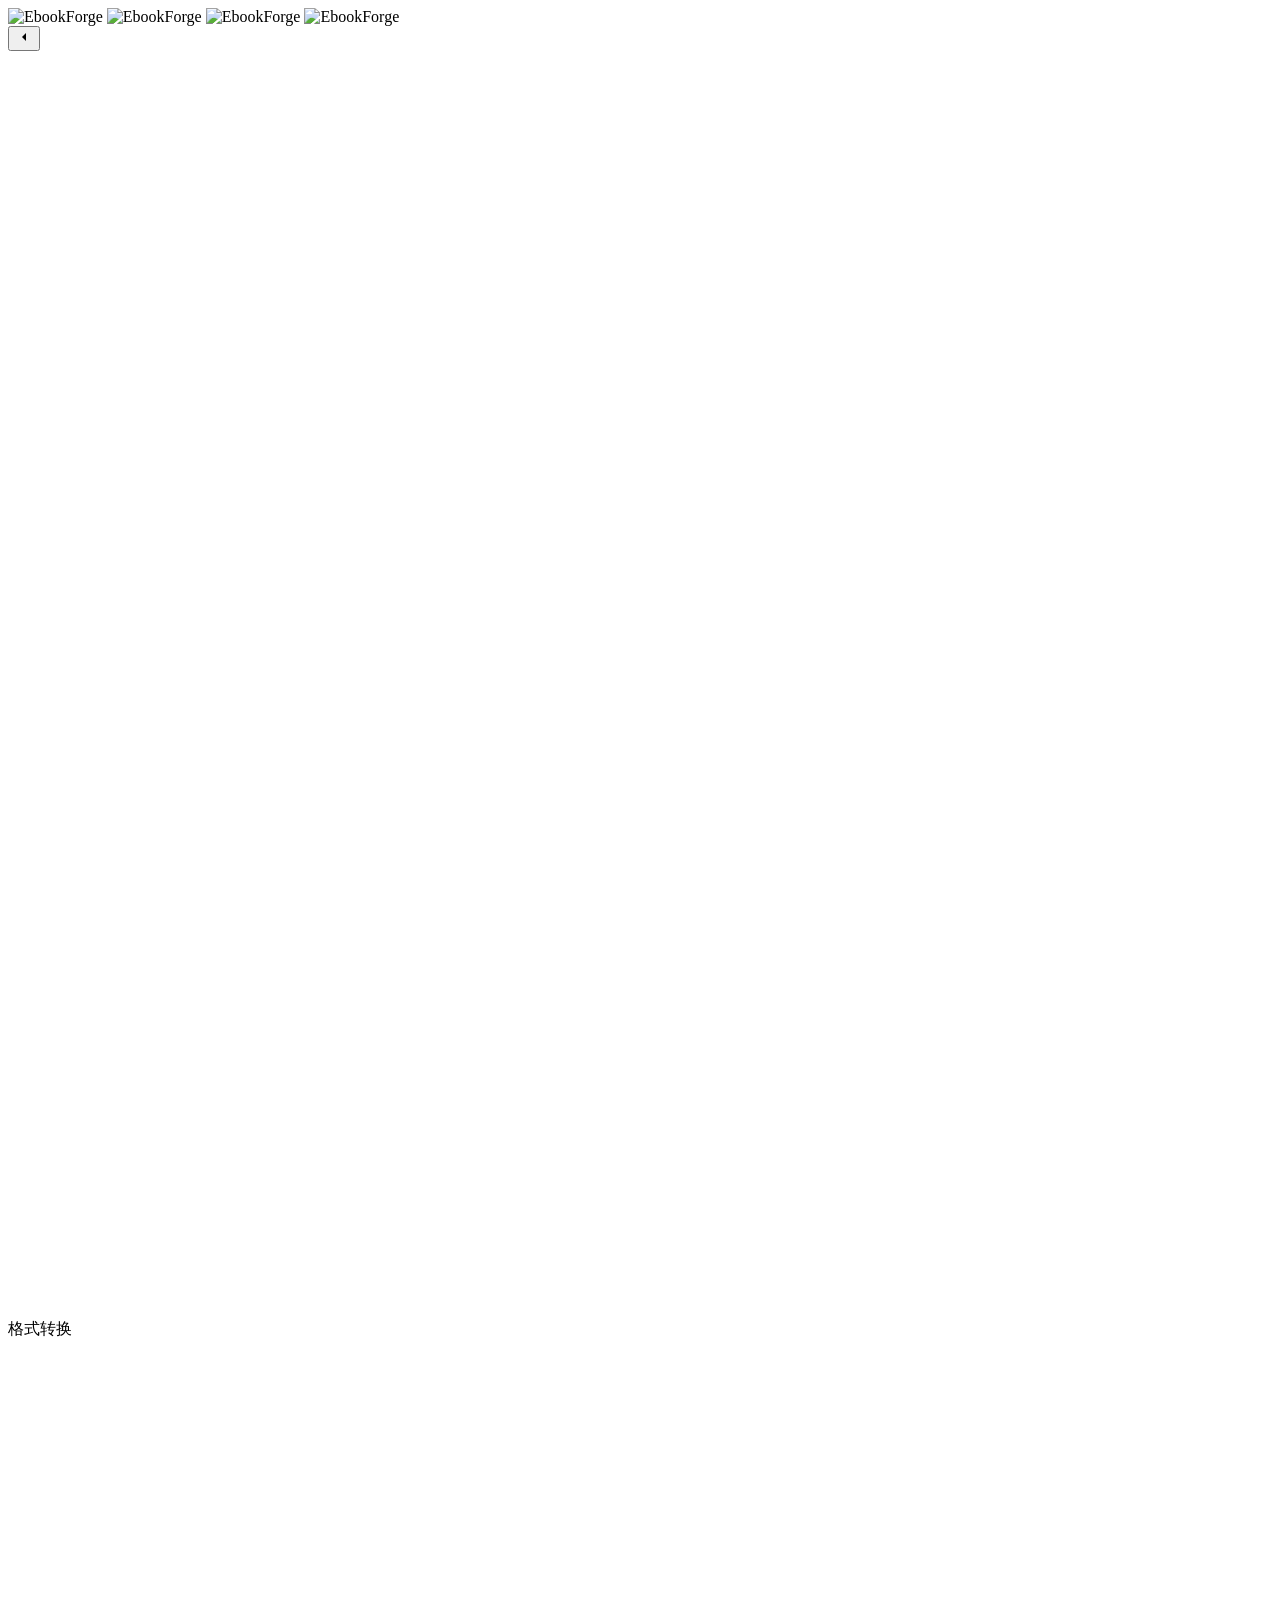
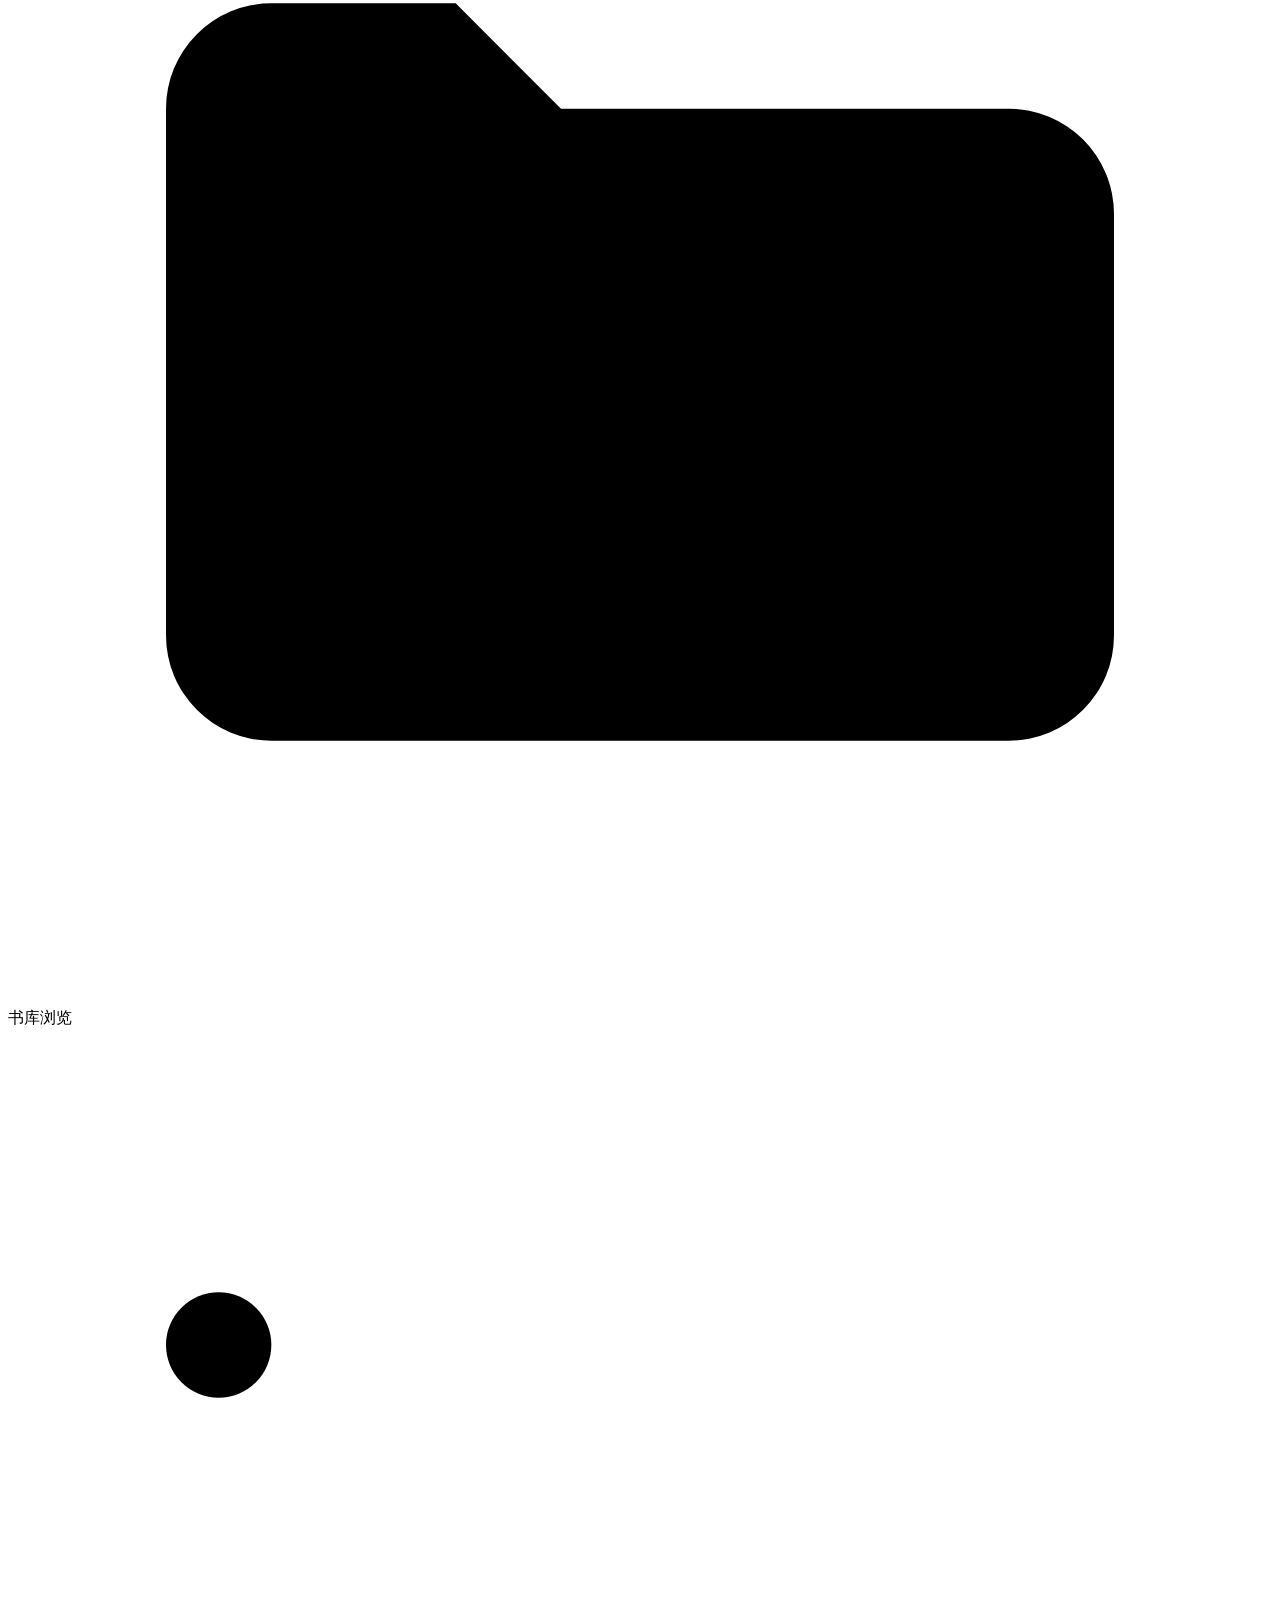
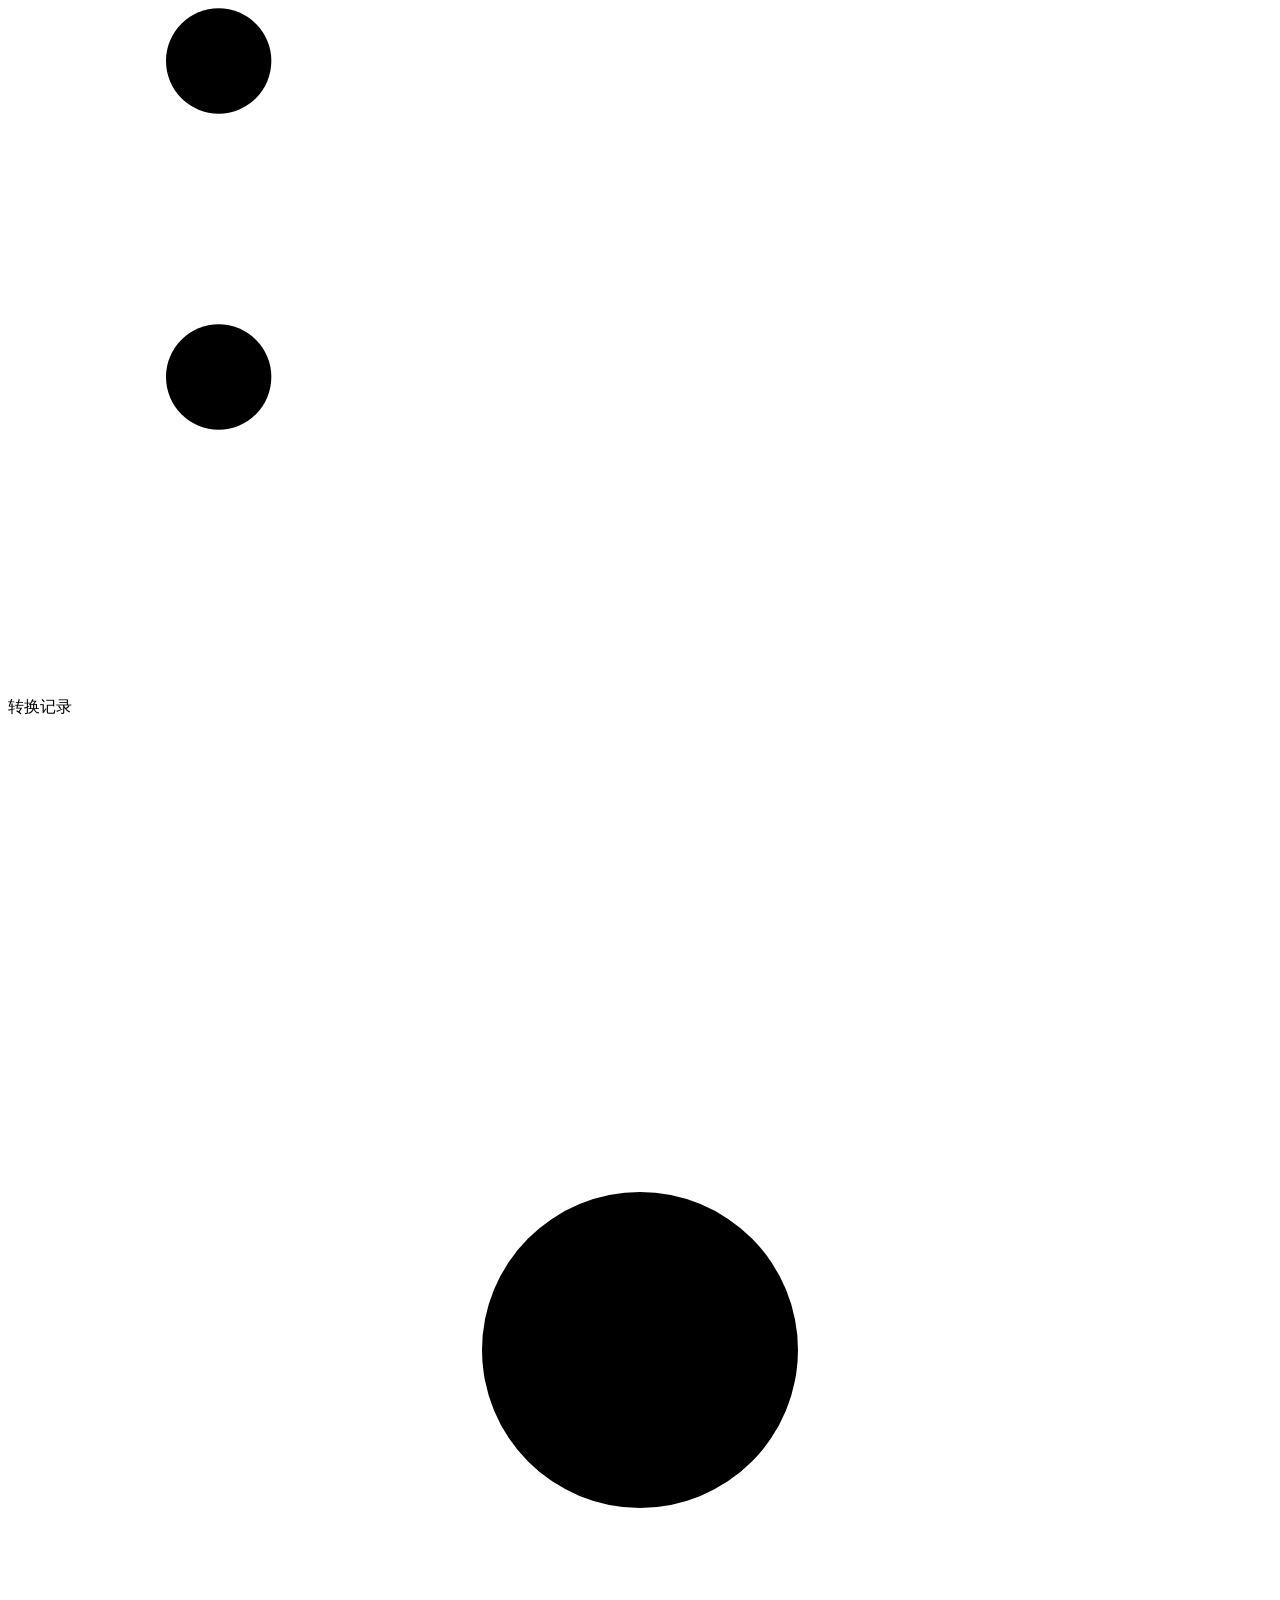
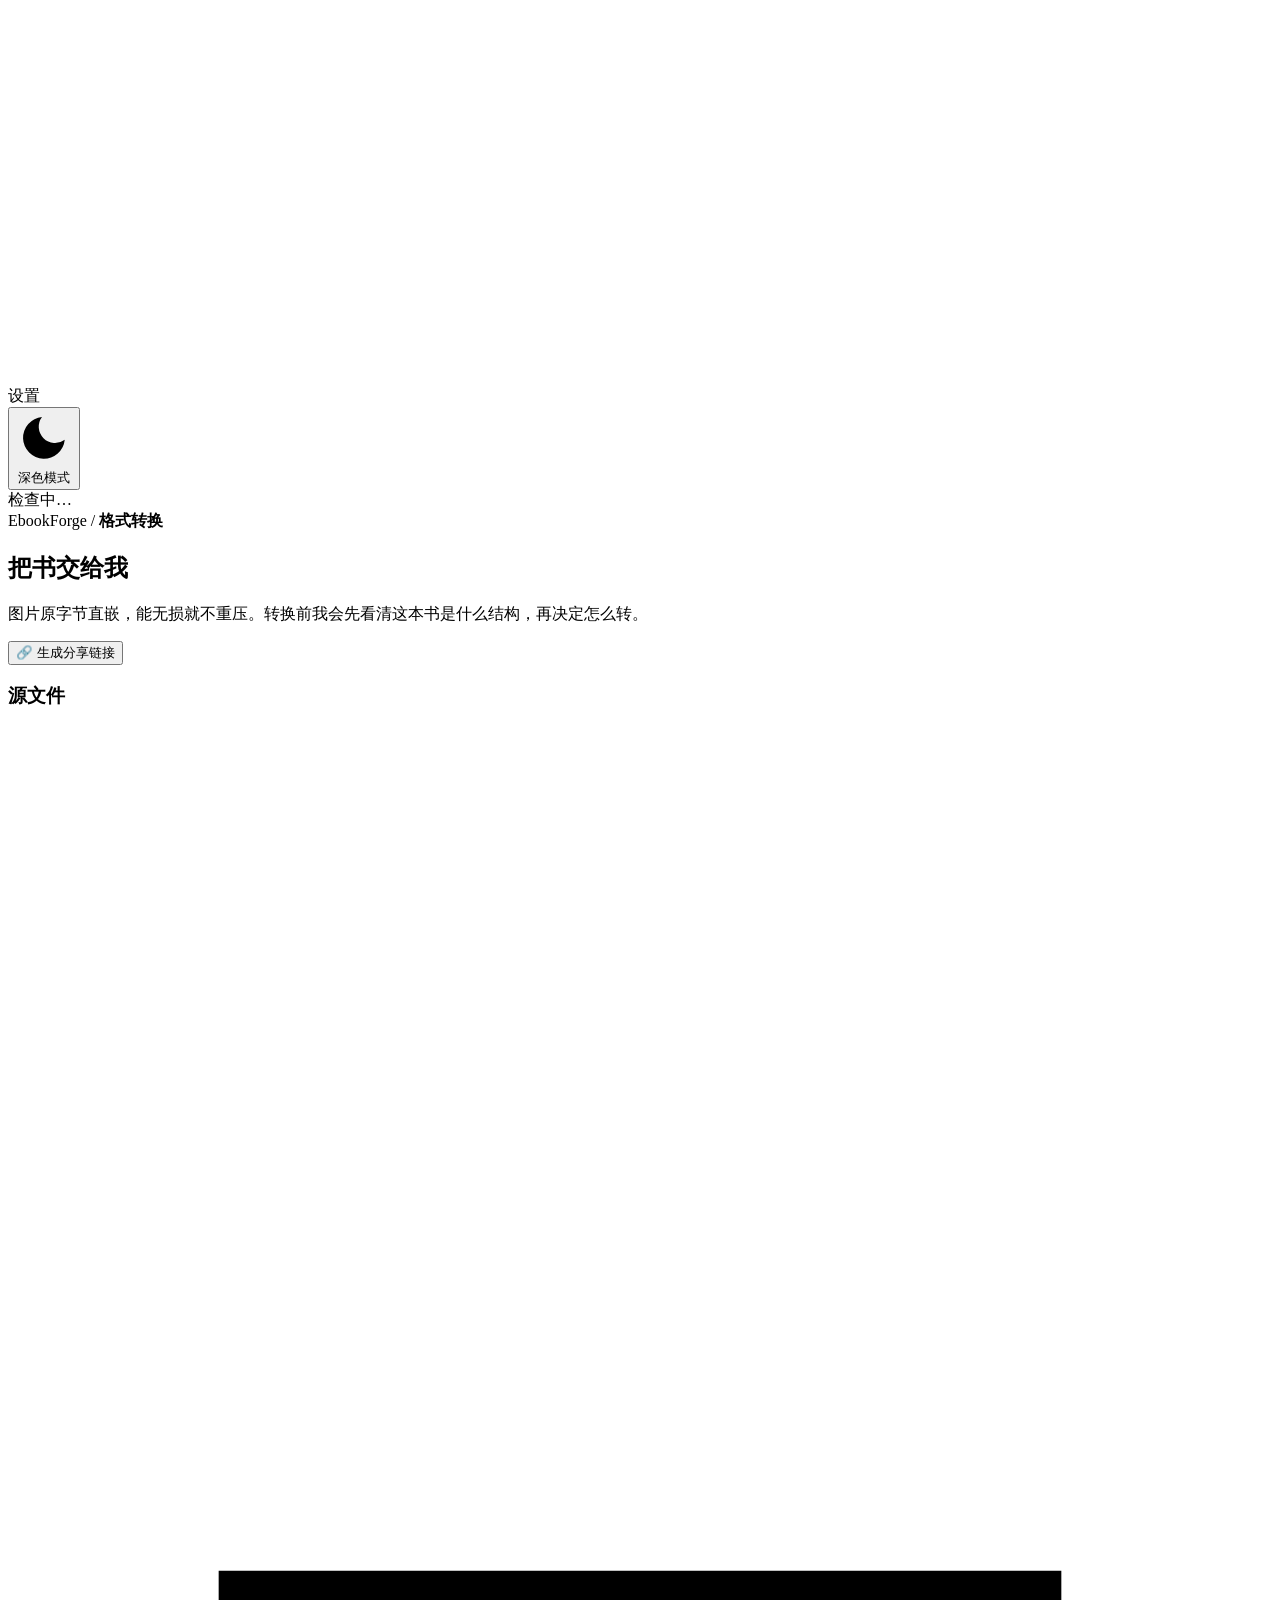
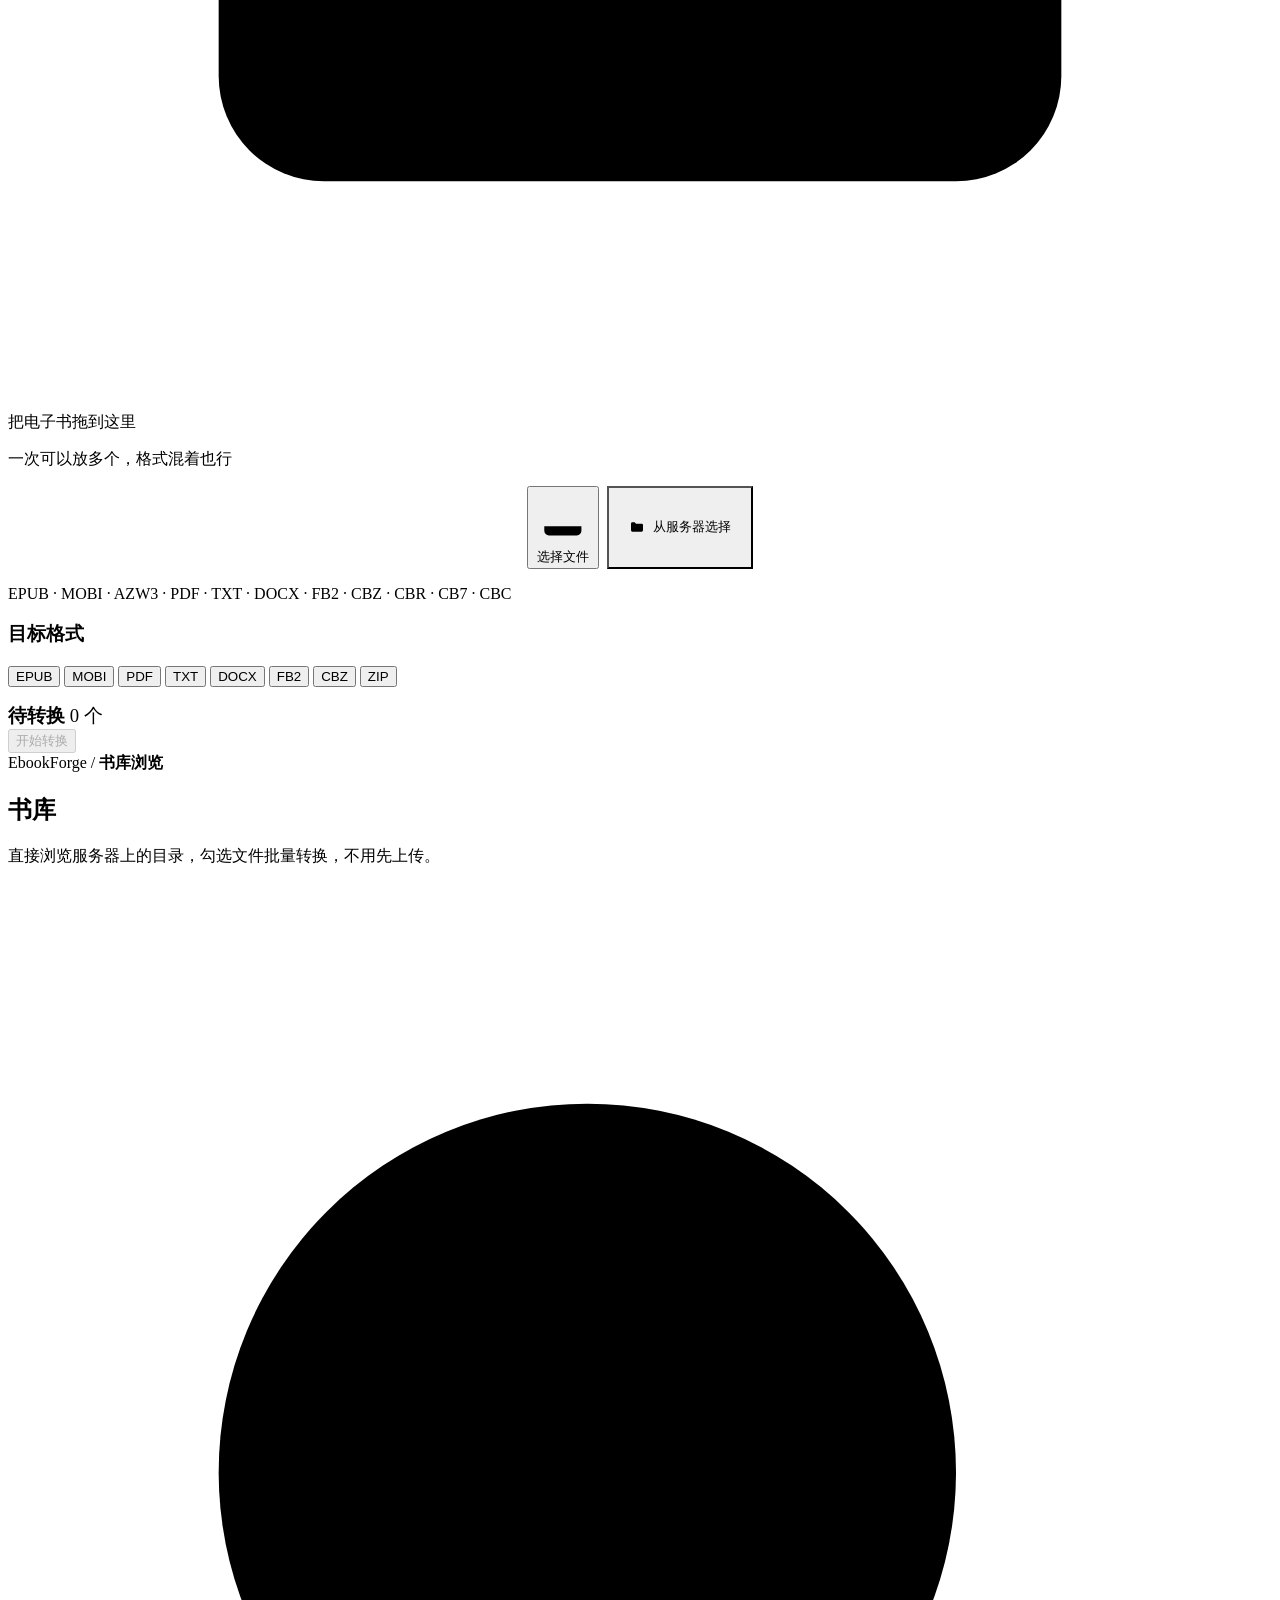
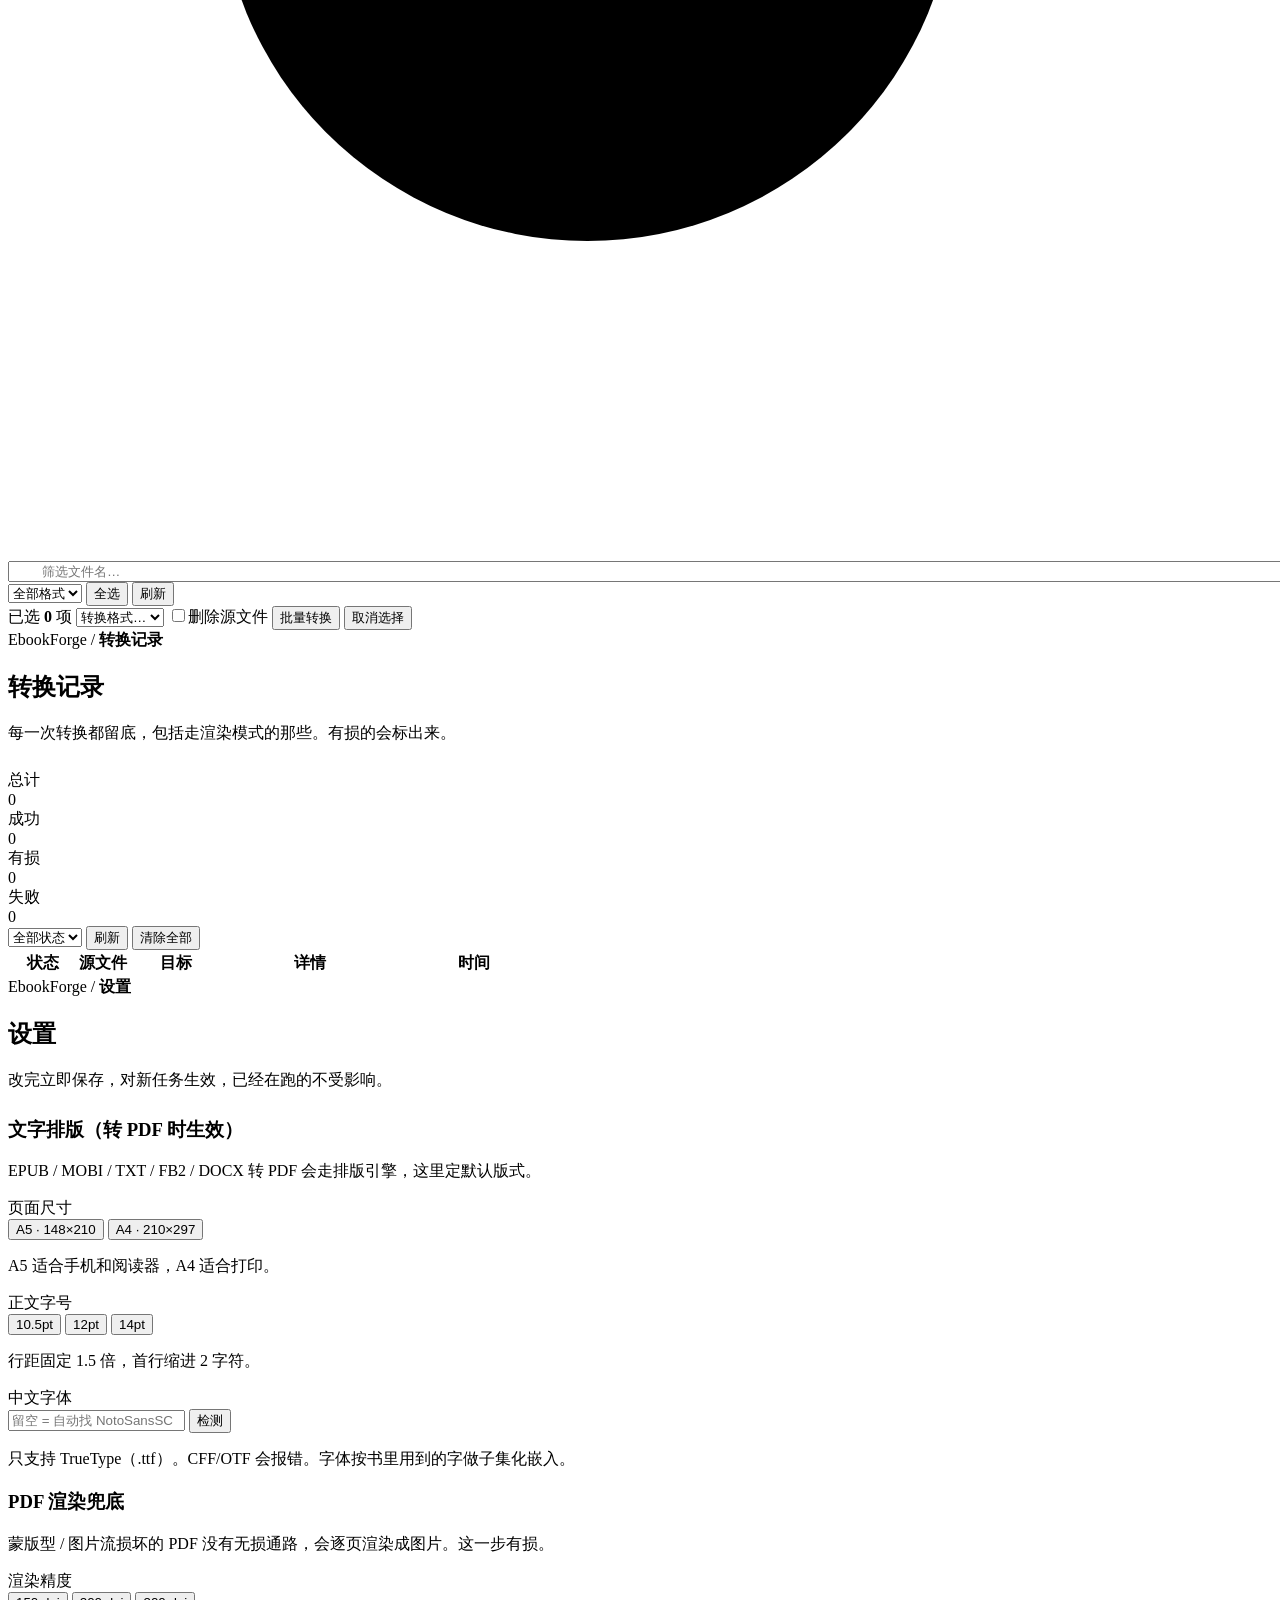
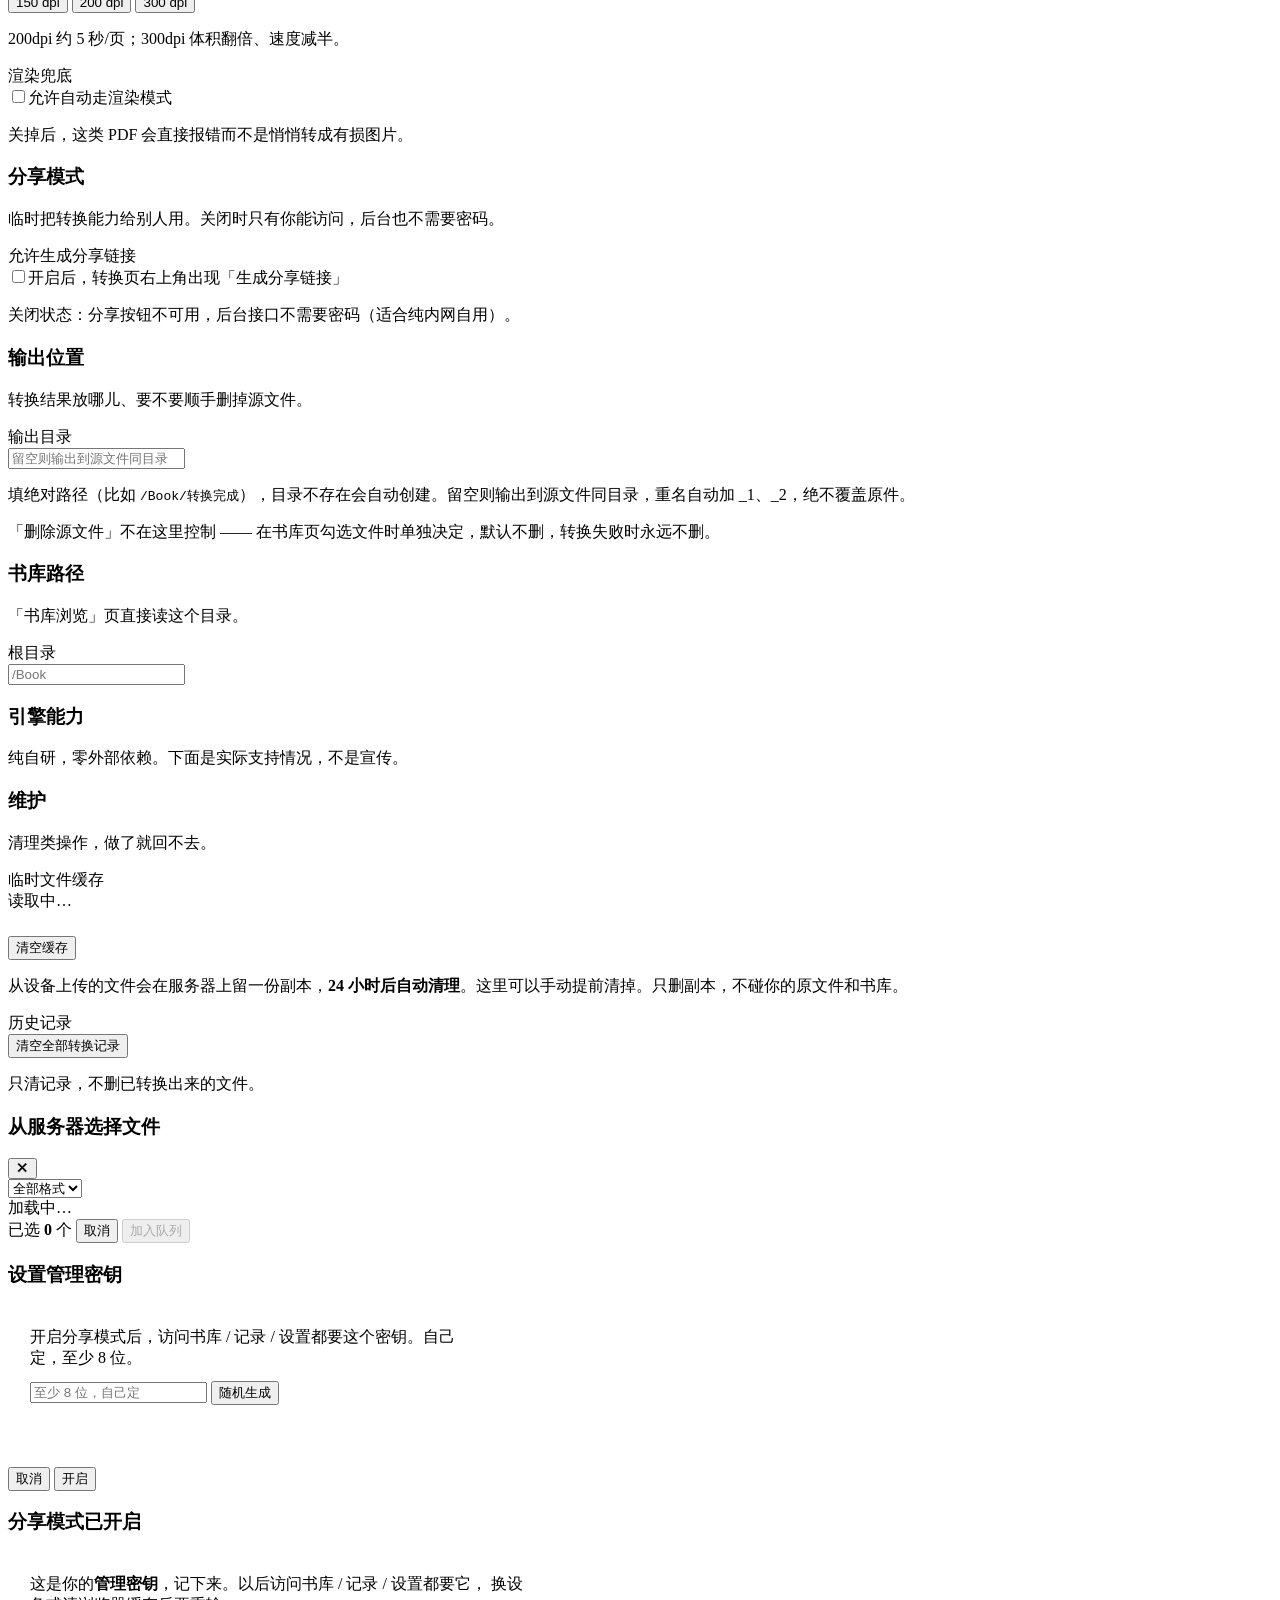
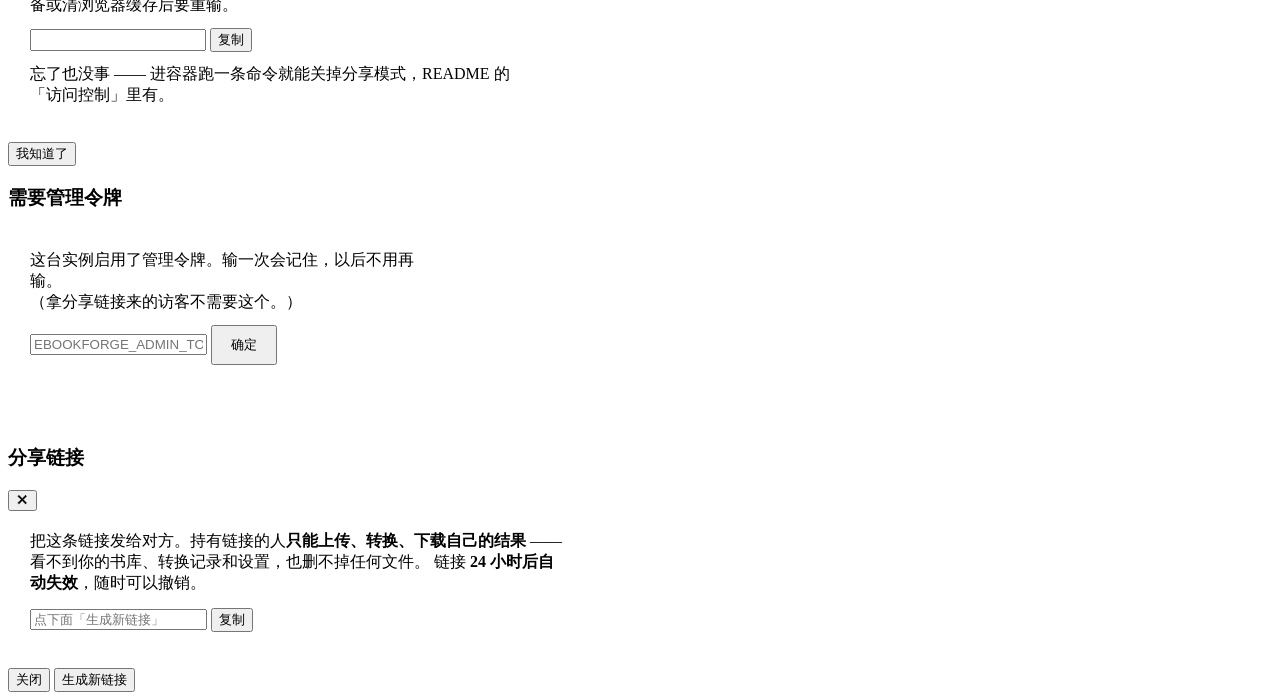
==== frontend/index.html @ e688b27f "feat: 密钥改成用户自己设 + 分享页提示砍到一句 ## 密钥自定义 点「分享模式」开关后不再自动生成，而是弹窗让你自己填（至少 8 位）， 旁边有个「随机生成」按钮想省事也能用。取消则开关保持关" ====
<!DOCTYPE html>
<html lang="zh-CN">
<head>
<meta charset="UTF-8">
<meta name="viewport" content="width=device-width, initial-scale=1.0">
<title>EbookForge · 电子书格式转换</title>
<link rel="icon" href="/img/favicon.ico" sizes="any">
<link rel="icon" type="image/png" sizes="32x32" href="/img/icon-32.png">
<link rel="apple-touch-icon" href="/img/apple-touch-icon.png">
<link rel="stylesheet" href="/css/variables.css">
<link rel="stylesheet" href="/css/layout.css">
<link rel="stylesheet" href="/css/components.css">
<link rel="stylesheet" href="/css/pages.css">
<link rel="stylesheet" href="/css/modal.css">
</head>
<body>
<div id="app">

  <!-- ==================== 侧边栏 ==================== -->
  <aside id="sidebar">
    <div class="sb-head">
      <div class="brand">
        <img src="/img/logo-h.png" class="brand-word" alt="EbookForge">
        <img src="/img/logo-h-dark.png" class="brand-word-dark" alt="EbookForge">
        <img src="/img/logo-icon.png" class="brand-icon" alt="EbookForge">
        <img src="/img/logo-icon-dark.png" class="brand-icon-dark" alt="EbookForge">
      </div>
      <button id="toggle" title="收起侧边栏">
        <svg viewBox="0 0 24 24" width="16" height="16"><path d="M15 6l-6 6 6 6"/></svg>
      </button>
    </div>

    <nav>
      <a class="nav-item active" data-page="convert">
        <svg viewBox="0 0 24 24"><path d="M4 7h11M4 7l3-3M4 7l3 3"/><path d="M20 17H9M20 17l-3-3M20 17l-3 3"/></svg>
        <span class="nav-label">格式转换</span>
      </a>
      <a class="nav-item" data-page="library">
        <svg viewBox="0 0 24 24"><path d="M3 7a2 2 0 012-2h3.5l2 2H19a2 2 0 012 2v8a2 2 0 01-2 2H5a2 2 0 01-2-2V7z"/></svg>
        <span class="nav-label">书库浏览</span>
      </a>
      <a class="nav-item" data-page="history">
        <svg viewBox="0 0 24 24"><path d="M8 6h12M8 12h12M8 18h12"/><circle cx="4" cy="6" r="1"/><circle cx="4" cy="12" r="1"/><circle cx="4" cy="18" r="1"/></svg>
        <span class="nav-label">转换记录</span>
      </a>
      <a class="nav-item" data-page="settings">
        <svg viewBox="0 0 24 24"><circle cx="12" cy="12" r="3"/><path d="M12 3v2M12 19v2M3 12h2M19 12h2M5.6 5.6l1.4 1.4M17 17l1.4 1.4M18.4 5.6L17 7M7 17l-1.4 1.4"/></svg>
        <span class="nav-label">设置</span>
      </a>
    </nav>

    <div class="sb-foot">
      <button class="theme-btn" id="themeToggle" title="切换深色/浅色">
        <svg id="themeIcon" viewBox="0 0 24 24"><path d="M21 12.8A9 9 0 1111.2 3a7 7 0 009.8 9.8z"/></svg>
        <span class="label" id="themeLabel">深色模式</span>
      </button>
      <div class="engine" id="engineStatus" title="引擎状态">
        <span class="dot" id="engineDot"></span><span class="label" id="engineLabel">检查中…</span>
      </div>
    </div>
  </aside>

  <main>

    <!-- ==================== ① 格式转换 ==================== -->
    <section id="page-convert" class="page active">
      <div class="page-head">
        <div>
          <div class="crumb">EbookForge <span class="sep">/</span> <b>格式转换</b></div>
          <h1>把书交给我</h1>
          <p class="sub">图片原字节直嵌，能无损就不重压。转换前我会先看清这本书是什么结构，再决定怎么转。</p>
        </div>
        <button class="btn-ghost" id="shareBtn" title="生成一条 24 小时有效的链接，别人只能转换和下载自己的结果">
          🔗 生成分享链接
        </button>
      </div>

      <div class="grid-2">
        <section class="card">
          <h3>源文件</h3>
          <div class="drop" id="drop">
            <div class="drop-icon">
              <svg viewBox="0 0 24 24"><path d="M12 16V4M12 4l-4 4M12 4l4 4"/><path d="M4 16v2a2 2 0 002 2h12a2 2 0 002-2v-2"/></svg>
            </div>
            <p class="drop-main">把电子书拖到这里</p>
            <p class="drop-sub">一次可以放多个，格式混着也行</p>
            <div style="display:flex;gap:8px;justify-content:center;flex-wrap:wrap">
              <button class="btn btn-primary" id="pick">
                <svg viewBox="0 0 24 24"><path d="M12 16V4M12 4l-4 4M12 4l4 4"/><path d="M4 16v2a2 2 0 002 2h12a2 2 0 002-2v-2"/></svg>
                选择文件
              </button>
              <button class="btn-ghost" id="pickServer" style="padding:11px 20px;border-radius:var(--r-pill);display:inline-flex;align-items:center;gap:8px">
                <svg viewBox="0 0 24 24" width="16" height="16"><path d="M3 7a2 2 0 012-2h3.5l2 2H19a2 2 0 012 2v8a2 2 0 01-2 2H5a2 2 0 01-2-2V7z"/></svg>
                从服务器选择
              </button>
            </div>
            <p class="drop-hint">EPUB · MOBI · AZW3 · PDF · TXT · DOCX · FB2 · CBZ · CBR · CB7 · CBC</p>
            <input type="file" id="file-input" multiple hidden>
          </div>
          <div class="file-list" id="file-list"></div>
        </section>

        <section class="card">
          <h3>目标格式</h3>
          <div class="fmt-grid" id="fmts">
            <button class="fmt" data-f="epub">EPUB</button>
            <button class="fmt" data-f="mobi">MOBI</button>
            <button class="fmt on" data-f="pdf">PDF</button>
            <button class="fmt" data-f="txt">TXT</button>
            <button class="fmt" data-f="docx">DOCX</button>
            <button class="fmt" data-f="fb2">FB2</button>
            <button class="fmt" data-f="cbz">CBZ</button>
            <button class="fmt" data-f="zip">ZIP</button>
          </div>
          <p class="fmt-note" id="fmtNote"></p>

          <div class="queue-head">
            <h3 style="margin:0">待转换 <span id="queueCount" style="color:var(--ink-3);font-weight:400">0 个</span></h3>
            <span class="meta" id="queueSize"></span>
          </div>
          <div class="queue" id="queue"></div>

          <div id="jobOpts" style="display:none;margin-top:16px;padding-top:16px;border-top:1px solid var(--line)">
            <div class="opt-row">
              <span class="opt-lab">输出位置</span>
              <div class="seg-inline" id="outMode" style="flex:1">
                <button data-val="same" class="on" style="flex:1">源文件同目录</button>
                <button data-val="custom" style="flex:1">自定义目录</button>
              </div>
            </div>
            <p class="hint" id="outModeHint" style="margin:6px 0 12px">转换结果和源文件放在一起，重名自动加 _1、_2。</p>
            <label class="check" style="margin-bottom:4px"><input type="checkbox" id="delSourceJob"><span>转换成功后删除源文件（仅对服务器上的文件生效）</span></label>
            <p class="hint" style="margin-top:6px">上传的文件在服务器上只是副本，删不删都不影响你设备上的原件。</p>
          </div>

          <button class="btn btn-primary btn-block" id="go" disabled>开始转换</button>
          <div id="warnSlot"></div>
        </section>
      </div>

      <section class="card progress" id="progressCard" style="display:none">
        <div class="prog-head">
          <h3>转换进度</h3>
          <span class="prog-stats" id="progStats">0 / 0</span>
        </div>
        <div class="track"><div class="fill" id="progFill" style="width:0%"></div></div>
        <div class="log" id="progLog"></div>
        <div class="sum" id="progSum"></div>
      </section>
    </section>

    <!-- ==================== ② 书库浏览 ==================== -->
    <section id="page-library" class="page">
      <div class="crumb">EbookForge <span class="sep">/</span> <b>书库浏览</b></div>
      <h1>书库</h1>
      <p class="sub">直接浏览服务器上的目录，勾选文件批量转换，不用先上传。</p>

      <div class="card" style="margin-top:clamp(26px,2vw,38px)">
        <div class="toolbar">
          <div class="crumbs" id="crumbs"></div>
          <span class="grow"></span>
          <div class="search">
            <svg viewBox="0 0 24 24"><circle cx="11" cy="11" r="7"/><path d="M20 20l-3.5-3.5"/></svg>
            <input class="input input-sm" id="libSearch" style="padding-left:32px;width:100%" placeholder="筛选文件名…">
          </div>
          <select class="input input-sm" id="libFilter">
            <option value="">全部格式</option>
          </select>
          <button class="btn-sm" id="selAll">全选</button>
          <button class="btn-sm" id="libRefresh">刷新</button>
        </div>

        <div class="batch-bar" id="batchBar">
          <span class="cnt">已选 <b id="batchCount">0</b> 项</span>
          <select class="input input-sm" id="batchTarget">
            <option value="">转换格式…</option>
            <option value="epub">→ EPUB</option>
            <option value="mobi">→ MOBI</option>
            <option value="pdf">→ PDF</option>
            <option value="txt">→ TXT</option>
            <option value="docx">→ DOCX</option>
            <option value="fb2">→ FB2</option>
            <option value="cbz">→ CBZ</option>
          </select>
          <span class="grow"></span>
          <label class="check" title="转换成功后删除源文件，不可恢复"><input type="checkbox" id="delSource"><span>删除源文件</span></label>
          <button class="btn-sm solid" id="batchGo">批量转换</button>
          <button class="btn-sm" id="clearSel">取消选择</button>
        </div>

        <div class="flist" id="flist"></div>

        <div id="libProgress" style="display:none;margin-top:20px">
          <div class="prog-head">
            <h3>批量转换</h3>
            <span class="prog-stats" id="libStats">0 / 0</span>
          </div>
          <div class="track"><div class="fill" id="libFill" style="width:0%"></div></div>
          <div class="log" id="libLog"></div>
        </div>
      </div>
    </section>

    <!-- ==================== ③ 转换记录 ==================== -->
    <section id="page-history" class="page">
      <div class="crumb">EbookForge <span class="sep">/</span> <b>转换记录</b></div>
      <h1>转换记录</h1>
      <p class="sub">每一次转换都留底，包括走渲染模式的那些。有损的会标出来。</p>

      <div class="stats" style="margin-top:clamp(26px,2vw,38px)">
        <div class="stat"><div class="k">总计</div><div class="v" id="stTotal">0</div></div>
        <div class="stat ok"><div class="k">成功</div><div class="v" id="stOk">0</div></div>
        <div class="stat warn"><div class="k">有损</div><div class="v" id="stLossy">0</div></div>
        <div class="stat fail"><div class="k">失败</div><div class="v" id="stFail">0</div></div>
      </div>

      <div class="card">
        <div class="toolbar" style="margin-bottom:0">
          <select class="input input-sm" id="histFilter">
            <option value="">全部状态</option>
            <option value="ok">成功</option>
            <option value="lossy">有损</option>
            <option value="fail">失败</option>
          </select>
          <span class="grow"></span>
          <button class="btn-sm" id="histRefresh">刷新</button>
          <button class="btn-sm" id="histClear" style="color:var(--fail)">清除全部</button>
        </div>

        <div class="table-wrap">
          <table>
            <thead>
              <tr>
                <th style="width:64px">状态</th>
                <th>源文件</th>
                <th style="width:90px">目标</th>
                <th style="width:170px">详情</th>
                <th style="width:150px">时间</th>
                <th style="width:90px"></th>
              </tr>
            </thead>
            <tbody id="histBody"></tbody>
          </table>
        </div>
      </div>
    </section>

    <!-- ==================== ④ 设置 ==================== -->
    <section id="page-settings" class="page">
      <div class="crumb">EbookForge <span class="sep">/</span> <b>设置</b></div>
      <h1>设置</h1>
      <p class="sub">改完立即保存，对新任务生效，已经在跑的不受影响。</p>

      <div class="settings-wrap" style="margin-top:clamp(26px,2vw,38px)">

        <div class="sect">
          <div class="sect-hd">
            <h3>文字排版（转 PDF 时生效）</h3>
            <p>EPUB / MOBI / TXT / FB2 / DOCX 转 PDF 会走排版引擎，这里定默认版式。</p>
          </div>

          <div class="field">
            <div class="lab">页面尺寸</div>
            <div class="ctl">
              <div class="seg" data-key="page_size">
                <button data-val="a5">A5 · 148×210</button>
                <button data-val="a4">A4 · 210×297</button>
              </div>
              <p class="hint">A5 适合手机和阅读器，A4 适合打印。</p>
            </div>
          </div>

          <div class="field">
            <div class="lab">正文字号</div>
            <div class="ctl">
              <div class="seg" data-key="font_size">
                <button data-val="10.5">10.5pt</button>
                <button data-val="12">12pt</button>
                <button data-val="14">14pt</button>
              </div>
              <p class="hint">行距固定 1.5 倍，首行缩进 2 字符。</p>
            </div>
          </div>

          <div class="field">
            <div class="lab">中文字体</div>
            <div class="ctl">
              <div class="path-row">
                <input class="input" id="fontPath" data-key="font_path" placeholder="留空 = 自动找 NotoSansSC">
                <button class="btn-sm" id="checkFont">检测</button>
              </div>
              <span class="found" id="fontState"></span>
              <p class="hint">只支持 TrueType（.ttf）。CFF/OTF 会报错。字体按书里用到的字做子集化嵌入。</p>
            </div>
          </div>
        </div>

        <div class="sect">
          <div class="sect-hd">
            <h3>PDF 渲染兜底</h3>
            <p>蒙版型 / 图片流损坏的 PDF 没有无损通路，会逐页渲染成图片。这一步有损。</p>
          </div>

          <div class="field">
            <div class="lab">渲染精度</div>
            <div class="ctl">
              <div class="seg" data-key="render_dpi">
                <button data-val="150">150 dpi</button>
                <button data-val="200">200 dpi</button>
                <button data-val="300">300 dpi</button>
              </div>
              <p class="hint">200dpi 约 5 秒/页；300dpi 体积翻倍、速度减半。</p>
            </div>
          </div>

          <div class="field">
            <div class="lab">渲染兜底</div>
            <div class="ctl">
              <label class="check"><input type="checkbox" id="renderFallback" data-key="render_fallback"><span>允许自动走渲染模式</span></label>
              <p class="hint">关掉后，这类 PDF 会直接报错而不是悄悄转成有损图片。</p>
            </div>
          </div>
        </div>

        <div class="sect">
          <div class="sect-hd">
            <h3>分享模式</h3>
            <p>临时把转换能力给别人用。关闭时只有你能访问，后台也不需要密码。</p>
          </div>
          <div class="field">
            <div class="lab">允许生成分享链接</div>
            <div class="ctl">
              <label class="check"><input type="checkbox" id="shareEnabled"><span>开启后，转换页右上角出现「生成分享链接」</span></label>
              <p class="hint" id="shareHint">关闭状态：分享按钮不可用，后台接口不需要密码（适合纯内网自用）。</p>
              <div id="shareTokenBox" style="display:none;margin-top:12px">
                <p class="hint" style="margin:0 0 7px">
                  管理密钥 —— 开启后访问书库/记录/设置都需要它。记下来，换设备或清缓存后要重输。
                </p>
                <div class="path-row">
                  <input class="input" id="shareToken" readonly style="font-family:var(--mono);font-size:12.5px">
                  <button class="btn-sm" id="copyShareToken">复制</button>
                </div>
              </div>
            </div>
          </div>
        </div>

        <div class="sect">
          <div class="sect-hd">
            <h3>输出位置</h3>
            <p>转换结果放哪儿、要不要顺手删掉源文件。</p>
          </div>
          <div class="field">
            <div class="lab">输出目录</div>
            <div class="ctl">
              <div class="path-row">
                <input class="input" id="outputDir" data-key="output_dir" placeholder="留空则输出到源文件同目录">
              </div>
              <p class="hint">填绝对路径（比如 <code>/Book/转换完成</code>），目录不存在会自动创建。留空则输出到源文件同目录，重名自动加 _1、_2，绝不覆盖原件。</p>
              <p class="hint">「删除源文件」不在这里控制 —— 在书库页勾选文件时单独决定，默认不删，转换失败时永远不删。</p>
            </div>
          </div>
        </div>

        <div class="sect">
          <div class="sect-hd">
            <h3>书库路径</h3>
            <p>「书库浏览」页直接读这个目录。</p>
          </div>
          <div class="field">
            <div class="lab">根目录</div>
            <div class="ctl">
              <div class="path-row">
                <input class="input" id="libRoot" data-key="library_root" placeholder="/Book">
              </div>
              <span class="found" id="libRootState"></span>
            </div>
          </div>
        </div>

        <div class="sect">
          <div class="sect-hd">
            <h3>引擎能力</h3>
            <p>纯自研，零外部依赖。下面是实际支持情况，不是宣传。</p>
          </div>
          <div class="cap" id="capList"></div>
        </div>

        <div class="sect">
          <div class="sect-hd">
            <h3>维护</h3>
            <p>清理类操作，做了就回不去。</p>
          </div>
          <div class="field">
            <div class="lab">临时文件缓存</div>
            <div class="ctl">
              <p class="hint" id="cacheStat" style="margin-top:0">读取中…</p>
              <button class="btn-ghost" id="clearCache" style="margin-top:8px">清空缓存</button>
              <p class="hint">从设备上传的文件会在服务器上留一份副本，<b>24 小时后自动清理</b>。这里可以手动提前清掉。只删副本，不碰你的原文件和书库。</p>
            </div>
          </div>
          <div class="field">
            <div class="lab">历史记录</div>
            <div class="ctl">
              <button class="btn-ghost danger" id="clearHist">清空全部转换记录</button>
              <p class="hint">只清记录，不删已转换出来的文件。</p>
            </div>
          </div>
        </div>

      </div>
    </section>

  </main>
</div>

<!-- 服务器目录浏览器 -->
<div class="modal" id="browseModal">
  <div class="modal-backdrop" id="browseBackdrop"></div>
  <div class="modal-box">
    <div class="modal-hd">
      <h3>从服务器选择文件</h3>
      <button class="modal-x" id="browseClose" title="关闭">✕</button>
    </div>
    <div class="modal-tools">
      <div class="crumbs" id="browseCrumbs"></div>
      <span class="grow" style="flex:1"></span>
      <select class="input input-sm" id="browseFilter"><option value="">全部格式</option></select>
    </div>
    <div class="modal-body">
      <div id="browseList"><div class="empty">加载中…</div></div>
    </div>
    <div class="modal-ft">
      <span class="cnt">已选 <b id="browseCount">0</b> 个</span>
      <span class="grow"></span>
      <button class="btn-ghost" id="browseCancel">取消</button>
      <button class="btn btn-primary" id="browseAdd" disabled>加入队列</button>
    </div>
  </div>
</div>

<!-- 开启分享模式：让用户自己设密钥 -->
<div class="modal" id="tokenSetModal">
  <div class="modal-backdrop"></div>
  <div class="modal-box" style="width:min(500px,100%)">
    <div class="modal-hd"><h3>设置管理密钥</h3></div>
    <div class="modal-body" style="padding:20px 22px">
      <p class="hint" style="margin:0 0 12px">
        开启分享模式后，访问书库 / 记录 / 设置都要这个密钥。自己定，至少 8 位。
      </p>
      <div class="path-row">
        <input class="input" id="newToken" placeholder="至少 8 位，自己定" autocomplete="off">
        <button class="btn-sm" id="genToken">随机生成</button>
      </div>
      <p class="hint" id="tokenSetErr" style="color:var(--fail);margin-top:8px;min-height:18px"></p>
    </div>
    <div class="modal-ft">
      <span class="grow"></span>
      <button class="btn-ghost" id="tokenSetCancel">取消</button>
      <button class="btn btn-primary" id="tokenSetOk">开启</button>
    </div>
  </div>
</div>

<!-- 开启分享模式后：把密钥怼到脸上 -->
<div class="modal" id="tokenShowModal">
  <div class="modal-backdrop"></div>
  <div class="modal-box" style="width:min(540px,100%)">
    <div class="modal-hd"><h3>分享模式已开启</h3></div>
    <div class="modal-body" style="padding:20px 22px">
      <p class="hint" style="margin:0 0 12px">
        这是你的<b>管理密钥</b>，记下来。以后访问书库 / 记录 / 设置都要它，
        换设备或清浏览器缓存后要重输。
      </p>
      <div class="path-row">
        <input class="input" id="tokenShowValue" readonly style="font-family:var(--mono)">
        <button class="btn-sm" id="tokenShowCopy">复制</button>
      </div>
      <p class="hint" style="margin-top:12px">
        忘了也没事 —— 进容器跑一条命令就能关掉分享模式，README 的「访问控制」里有。
      </p>
    </div>
    <div class="modal-ft">
      <span class="grow"></span>
      <button class="btn btn-primary" id="tokenShowOk">我知道了</button>
    </div>
  </div>
</div>

<!-- 管理令牌 -->
<div class="modal" id="tokenModal">
  <div class="modal-backdrop"></div>
  <div class="modal-box" style="width:min(440px,100%)">
    <div class="modal-hd"><h3>需要管理令牌</h3></div>
    <div class="modal-body" style="padding:20px 22px">
      <p class="hint" style="margin:0 0 12px">
        这台实例启用了管理令牌。输一次会记住，以后不用再输。
        <br>（拿分享链接来的访客不需要这个。）
      </p>
      <div class="path-row">
        <input class="input" id="tokenInput" type="password" placeholder="EBOOKFORGE_ADMIN_TOKEN">
        <button class="btn btn-primary" id="tokenSave" style="padding:9px 18px">确定</button>
      </div>
      <p class="hint" id="tokenErr" style="color:var(--fail);margin-top:8px;min-height:18px"></p>
    </div>
  </div>
</div>

<!-- 分享链接弹窗 -->
<div class="modal" id="shareModal">
  <div class="modal-backdrop" id="shareBackdrop"></div>
  <div class="modal-box" style="width:min(580px,100%)">
    <div class="modal-hd">
      <h3>分享链接</h3>
      <button class="modal-x" id="shareClose" title="关闭">✕</button>
    </div>
    <div class="modal-body" style="padding:20px 22px">
      <p class="hint" style="margin:0 0 14px">
        把这条链接发给对方。持有链接的人<b>只能上传、转换、下载自己的结果</b> ——
        看不到你的书库、转换记录和设置，也删不掉任何文件。
        链接 <b>24 小时后自动失效</b>，随时可以撤销。
      </p>
      <div class="path-row">
        <input class="input" id="shareUrl" readonly placeholder="点下面「生成新链接」">
        <button class="btn-sm" id="shareCopy">复制</button>
      </div>
      <p class="hint" id="shareMeta" style="margin-top:10px"></p>
      <div id="shareList" style="margin-top:16px"></div>
    </div>
    <div class="modal-ft">
      <span class="grow"></span>
      <button class="btn-ghost" id="shareDone">关闭</button>
      <button class="btn btn-primary" id="shareCreate">生成新链接</button>
    </div>
  </div>
</div>

<script src="/js/api.js"></script>
<script src="/js/app.js"></script>
</body>
</html>
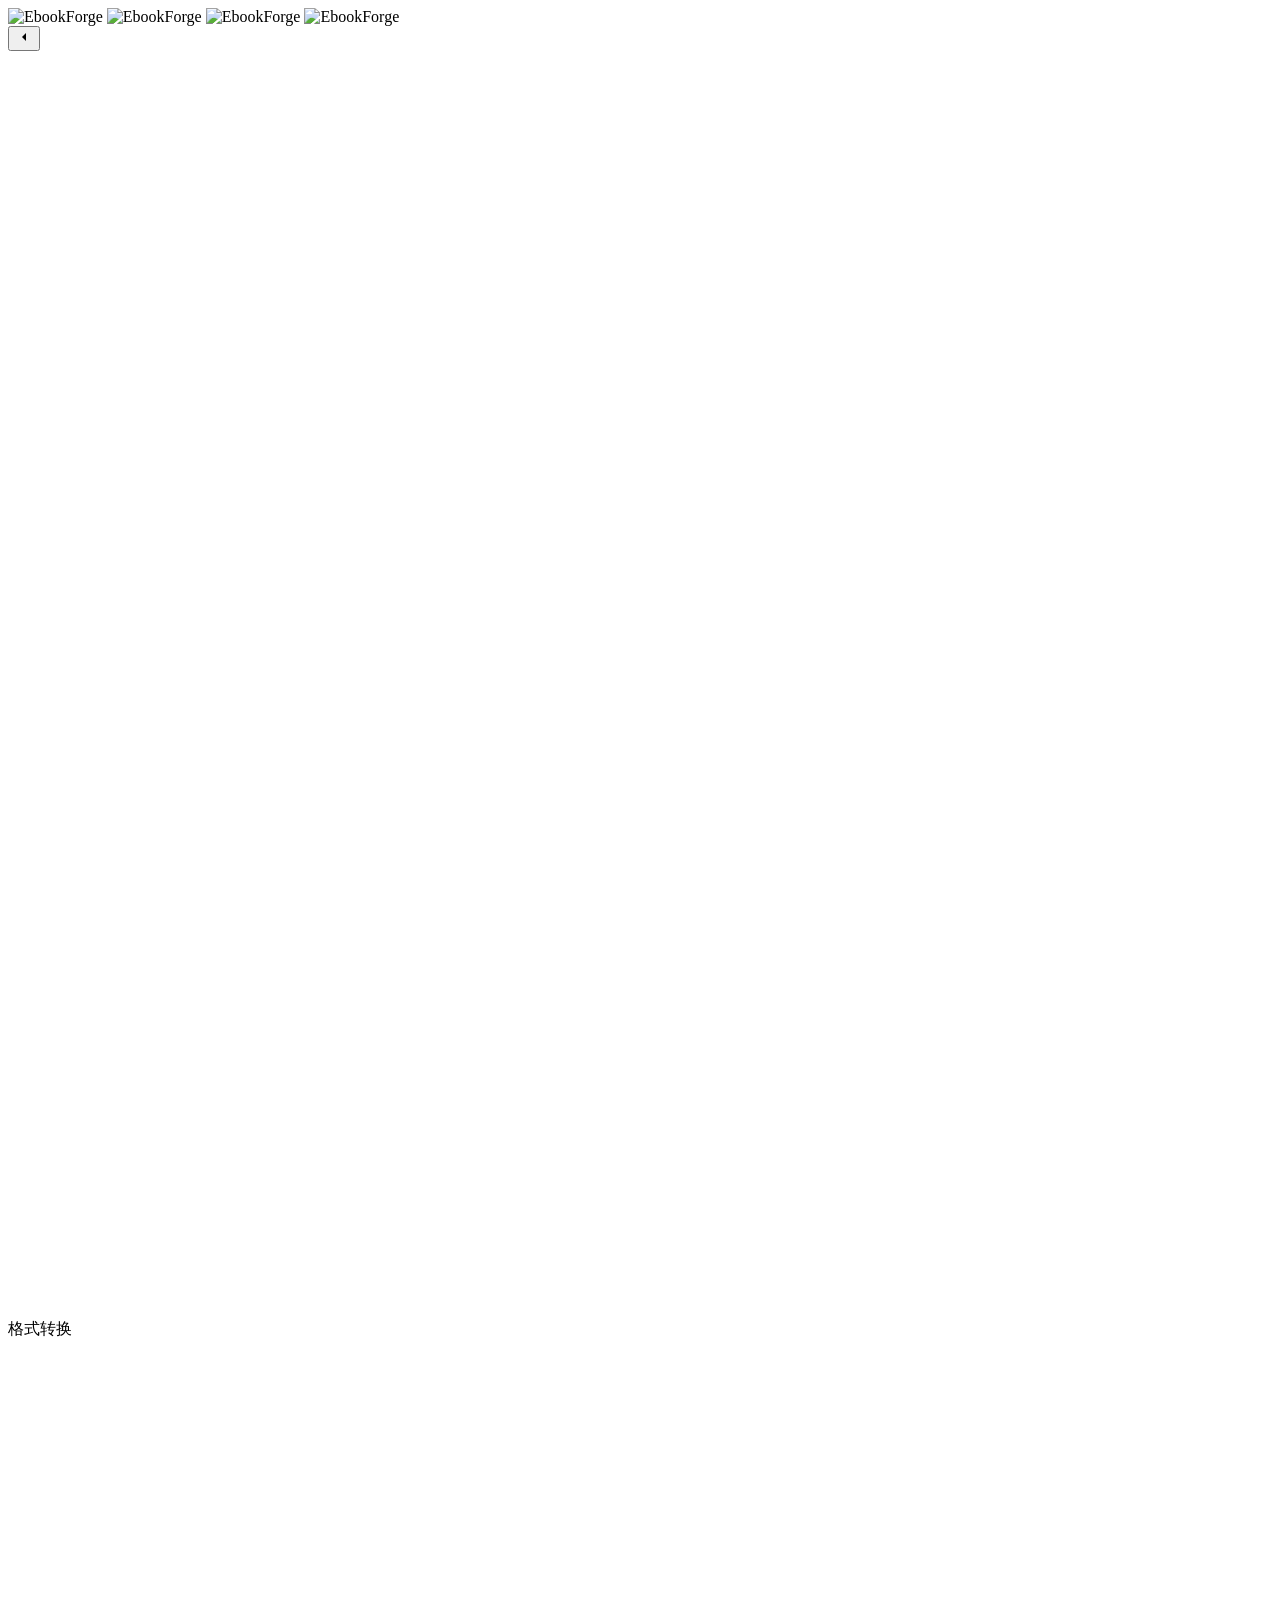
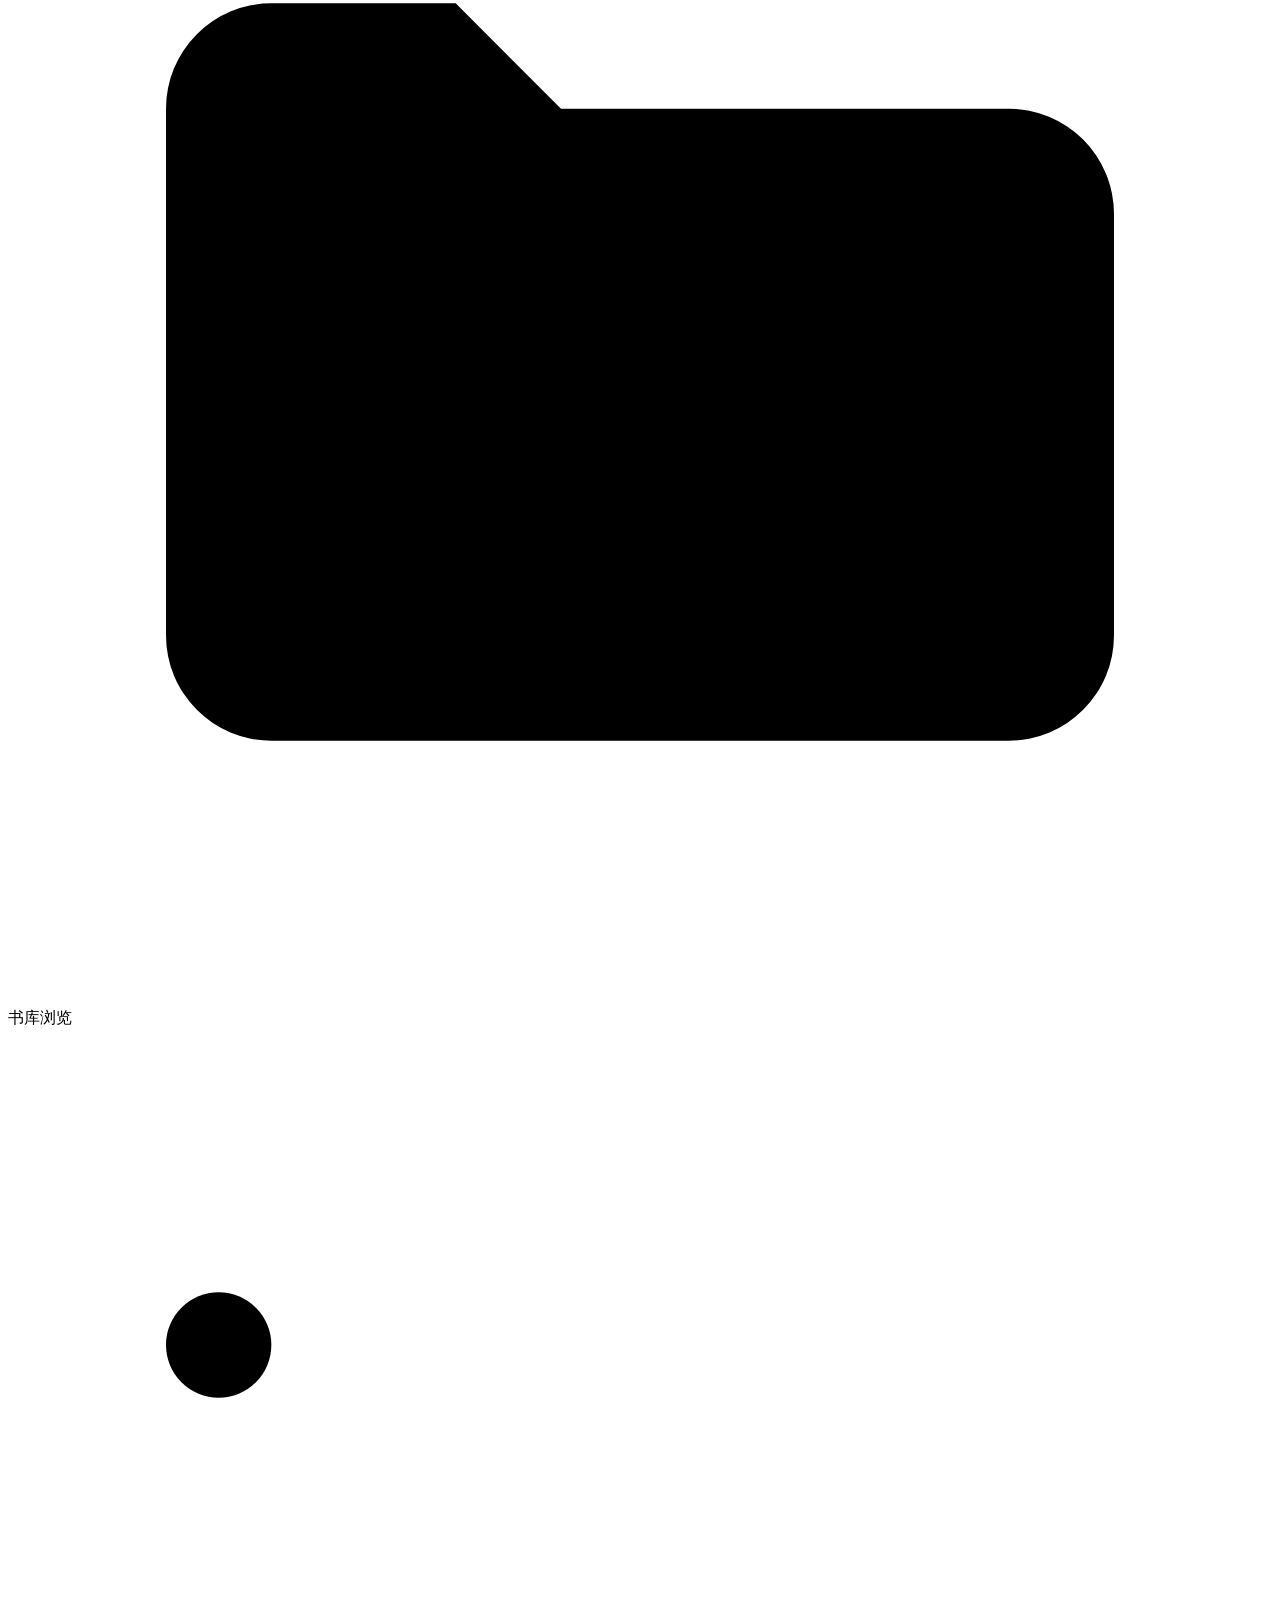
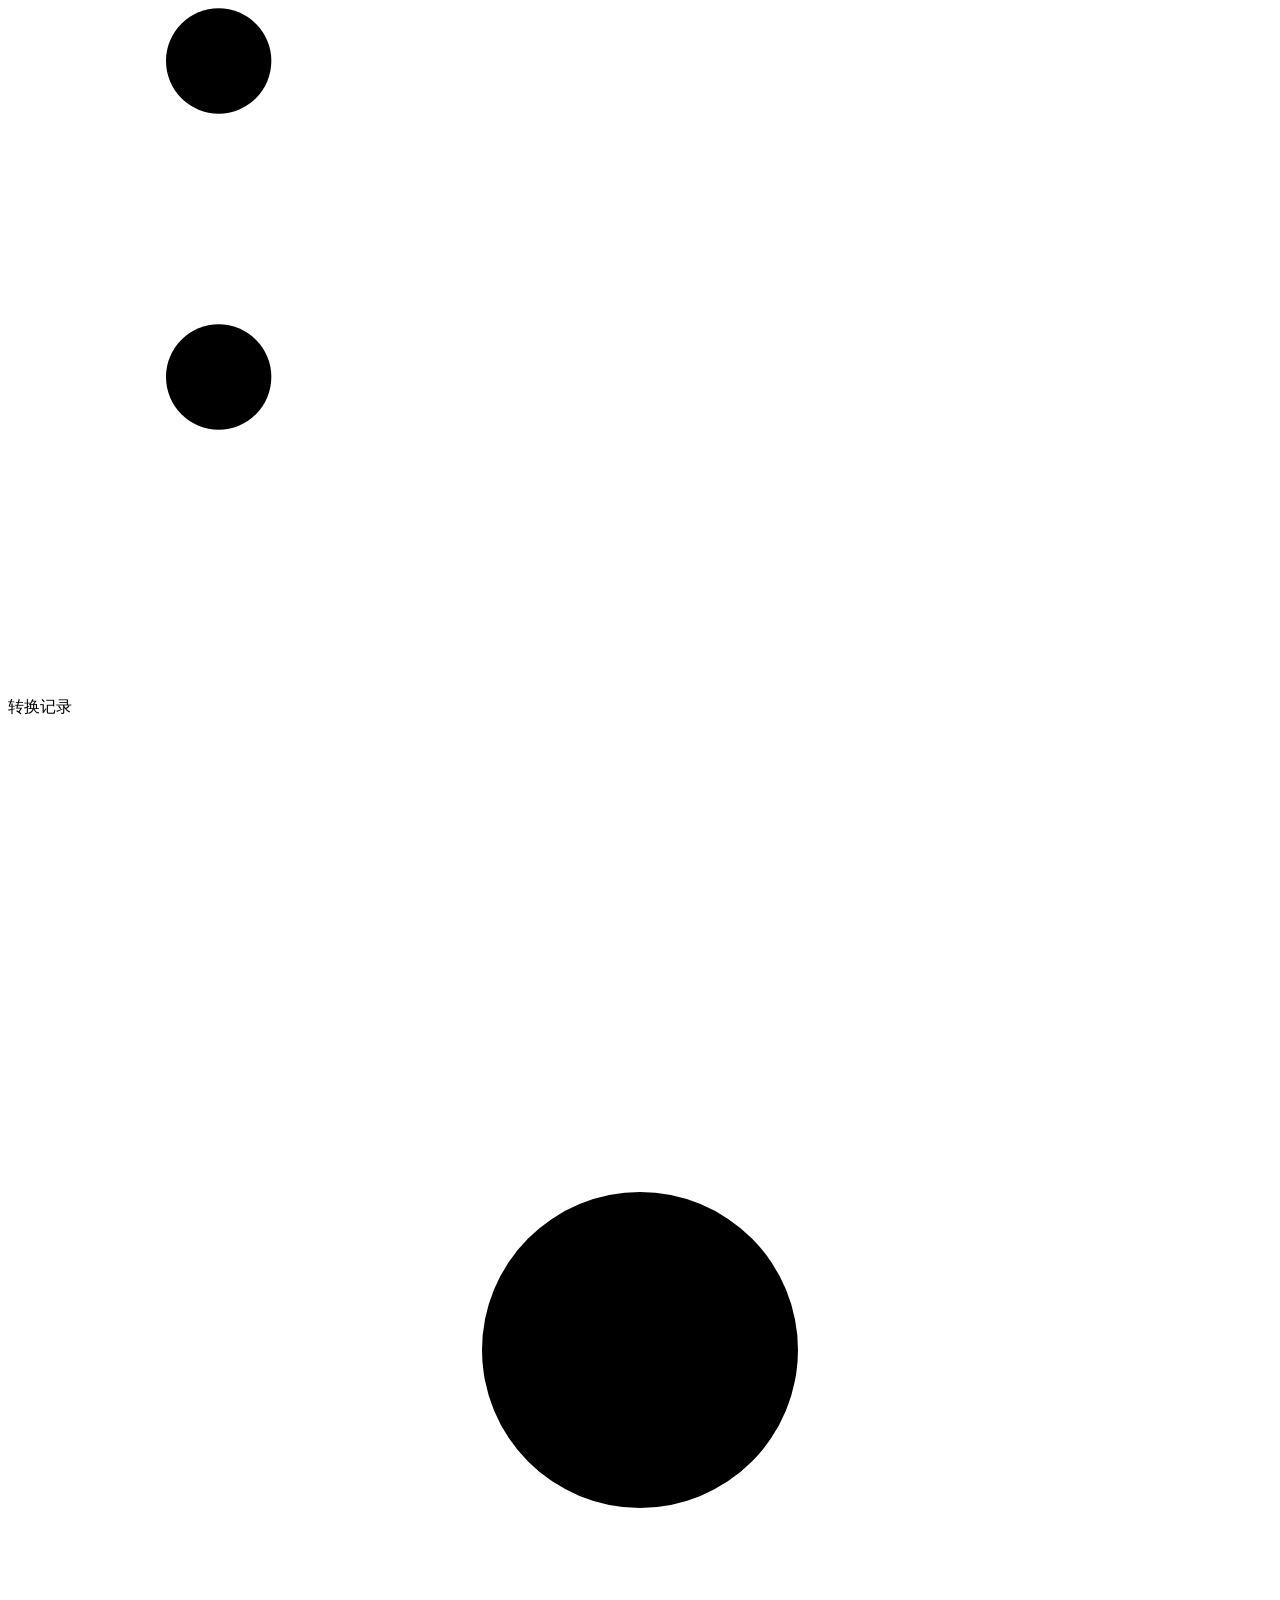
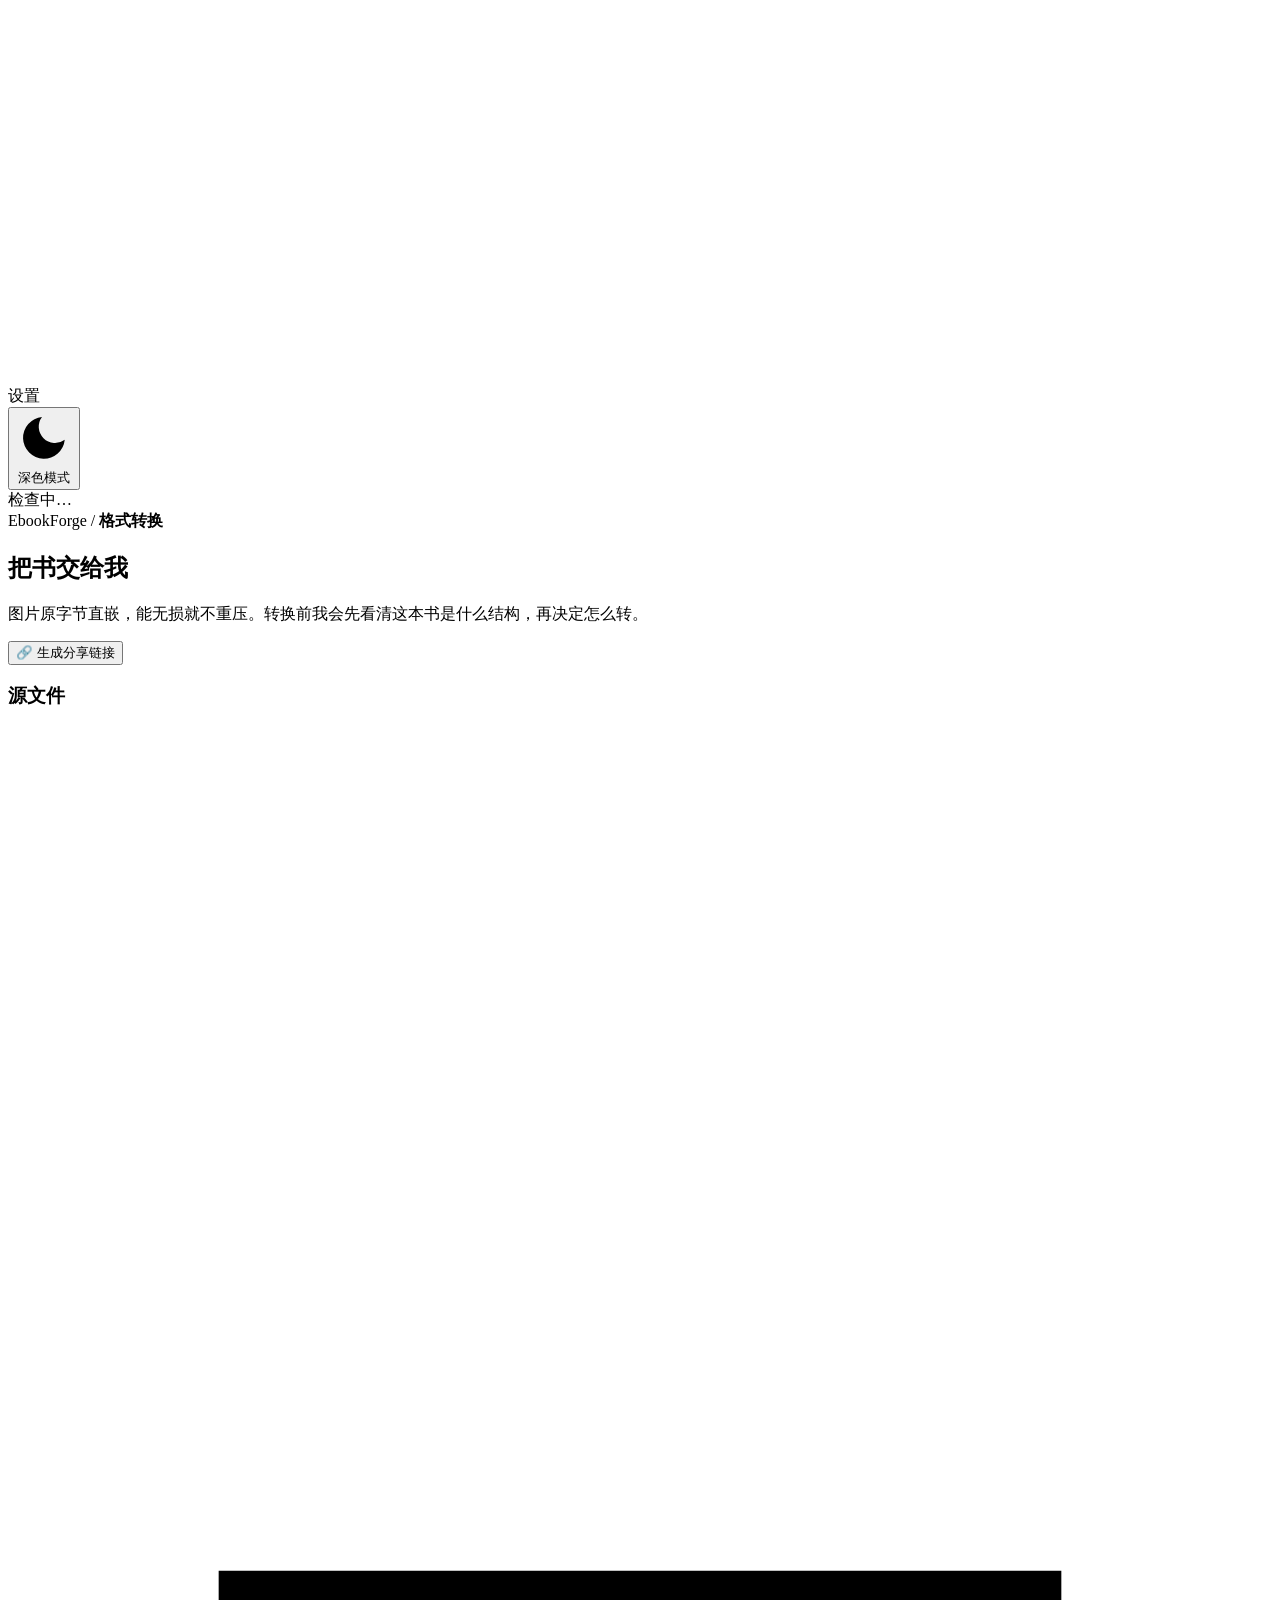
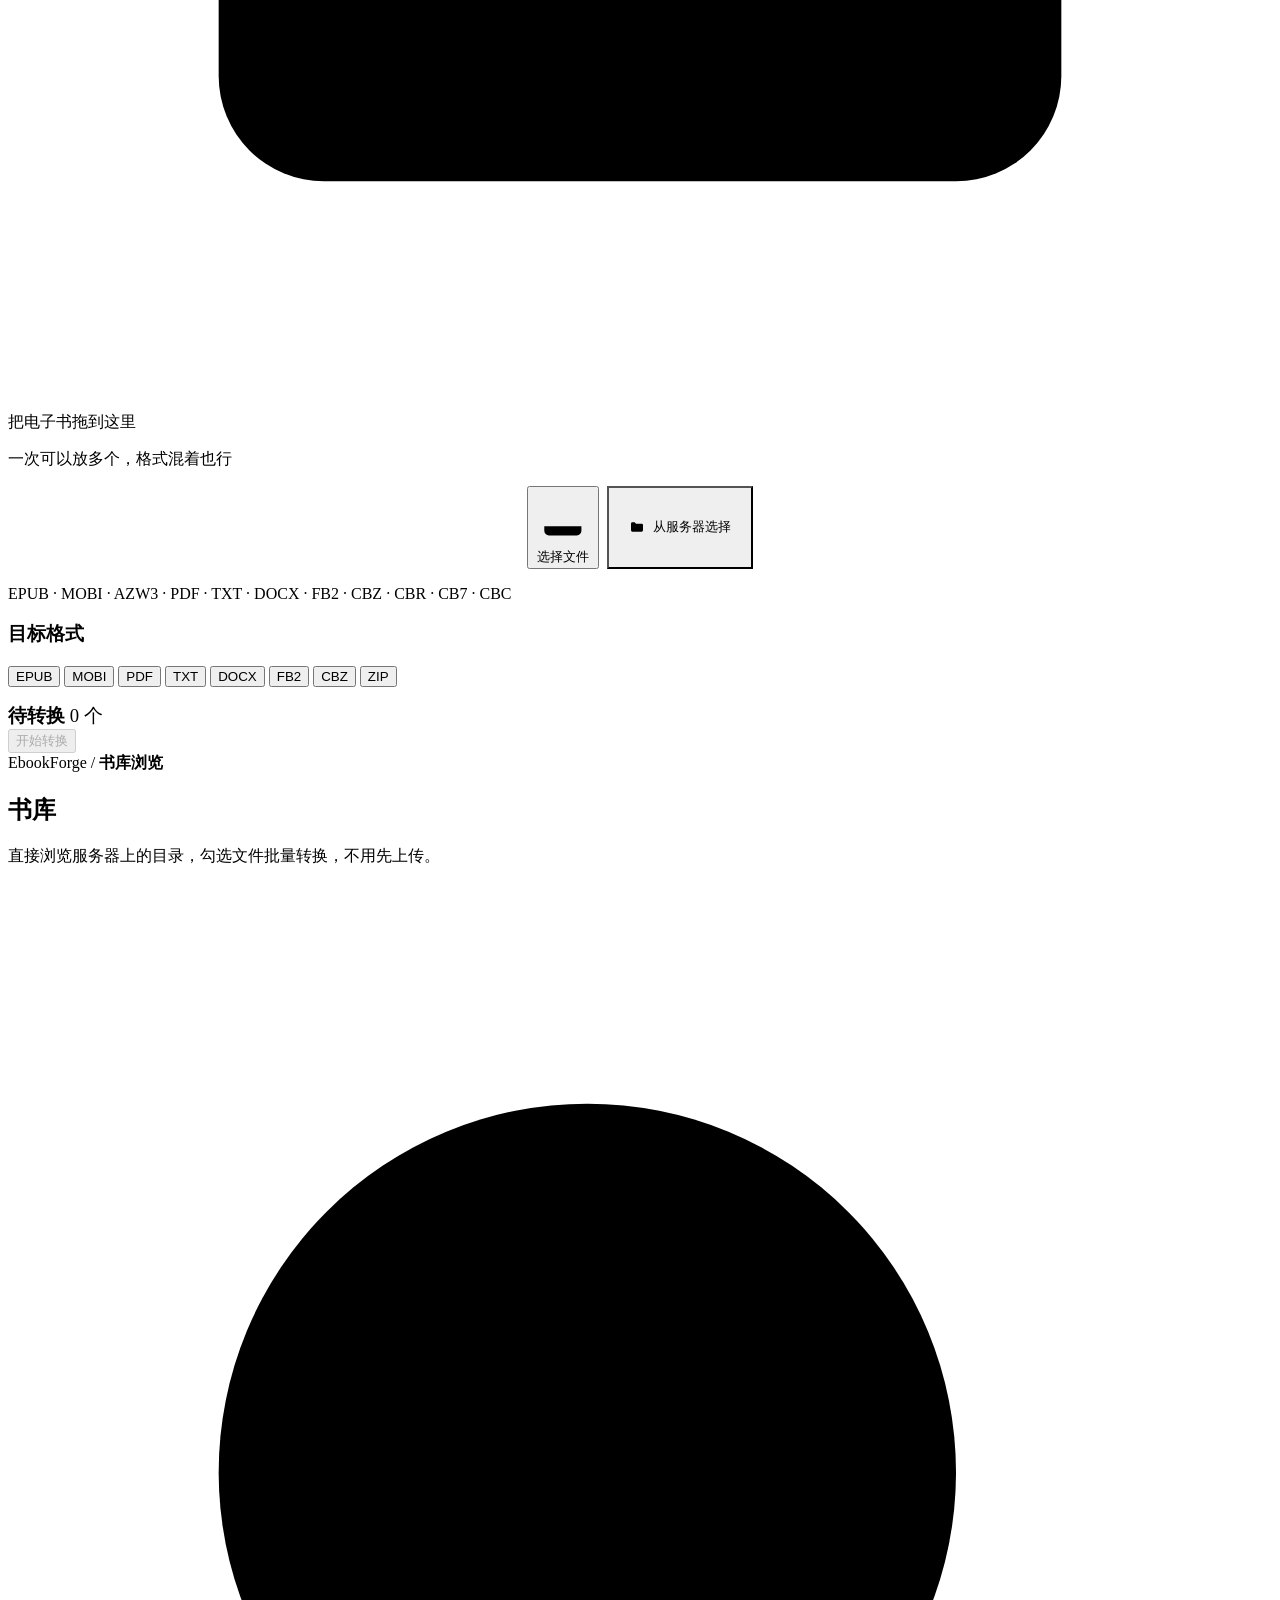
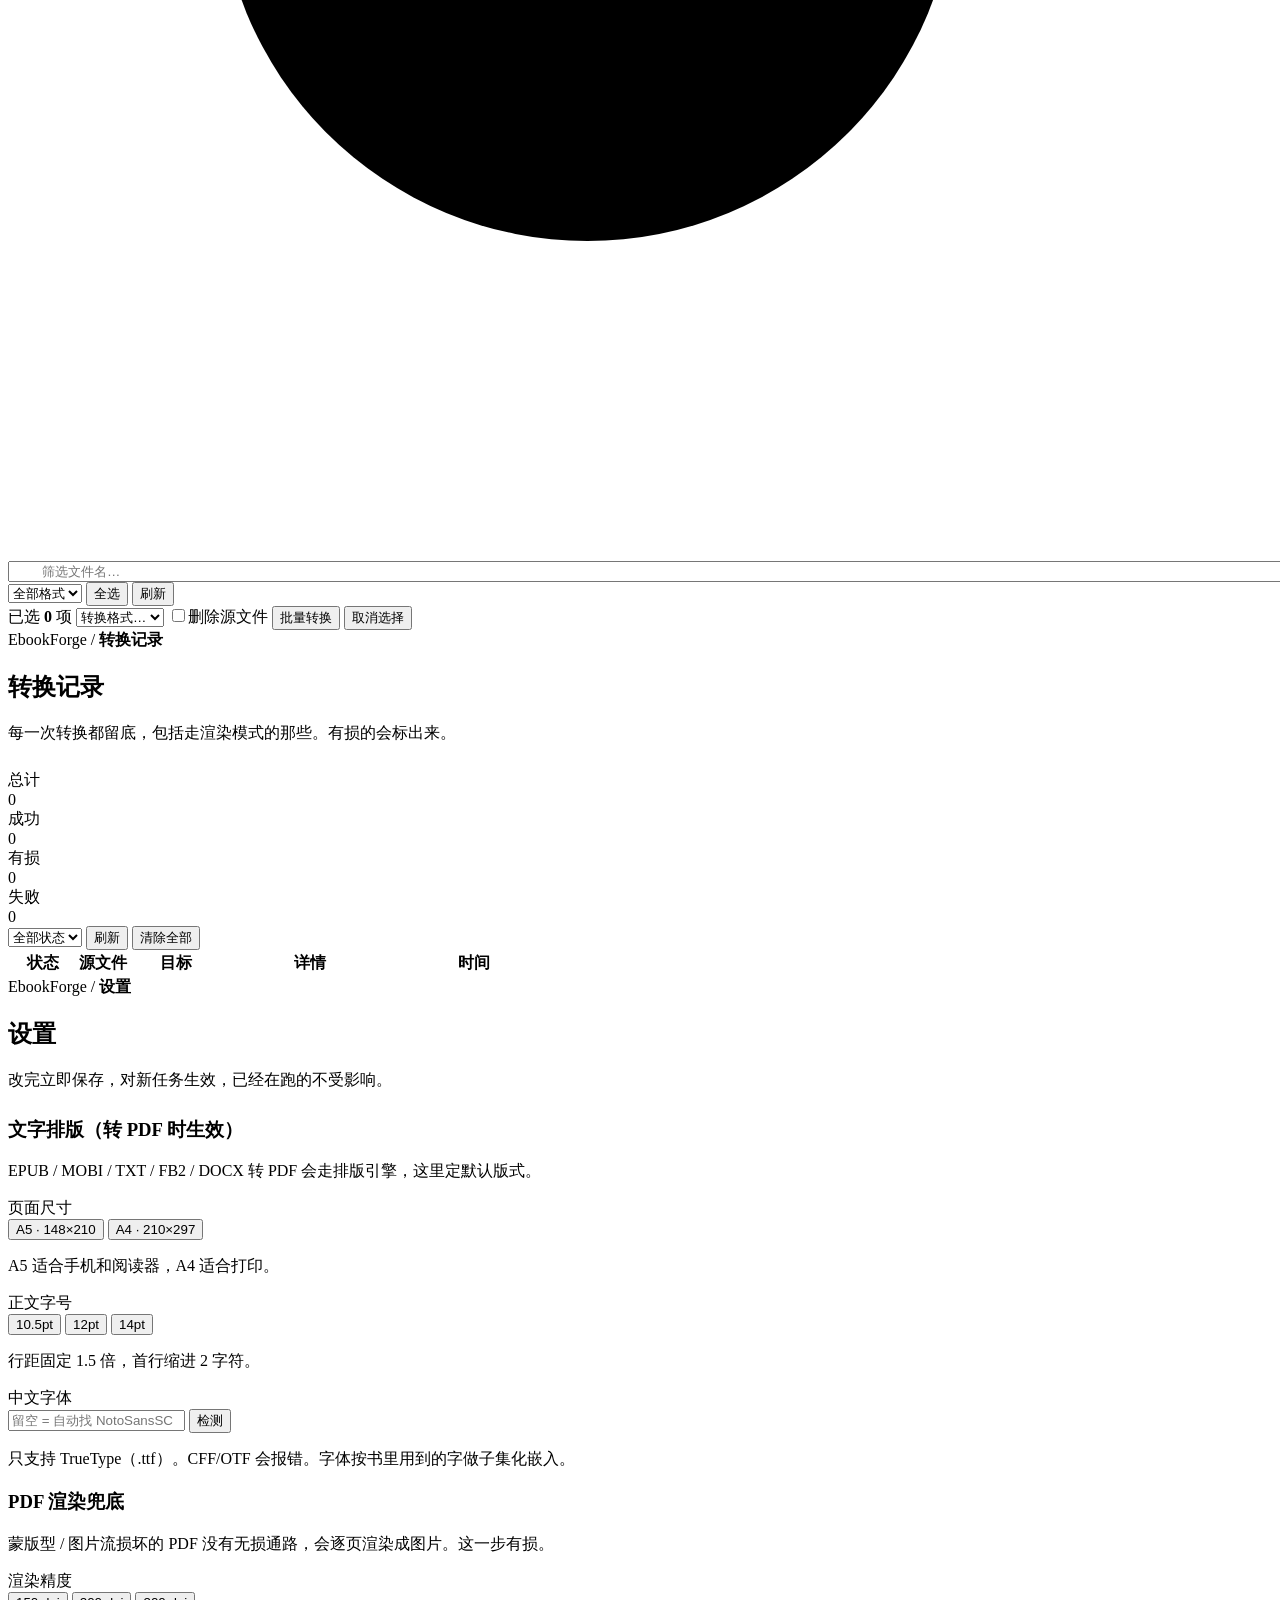
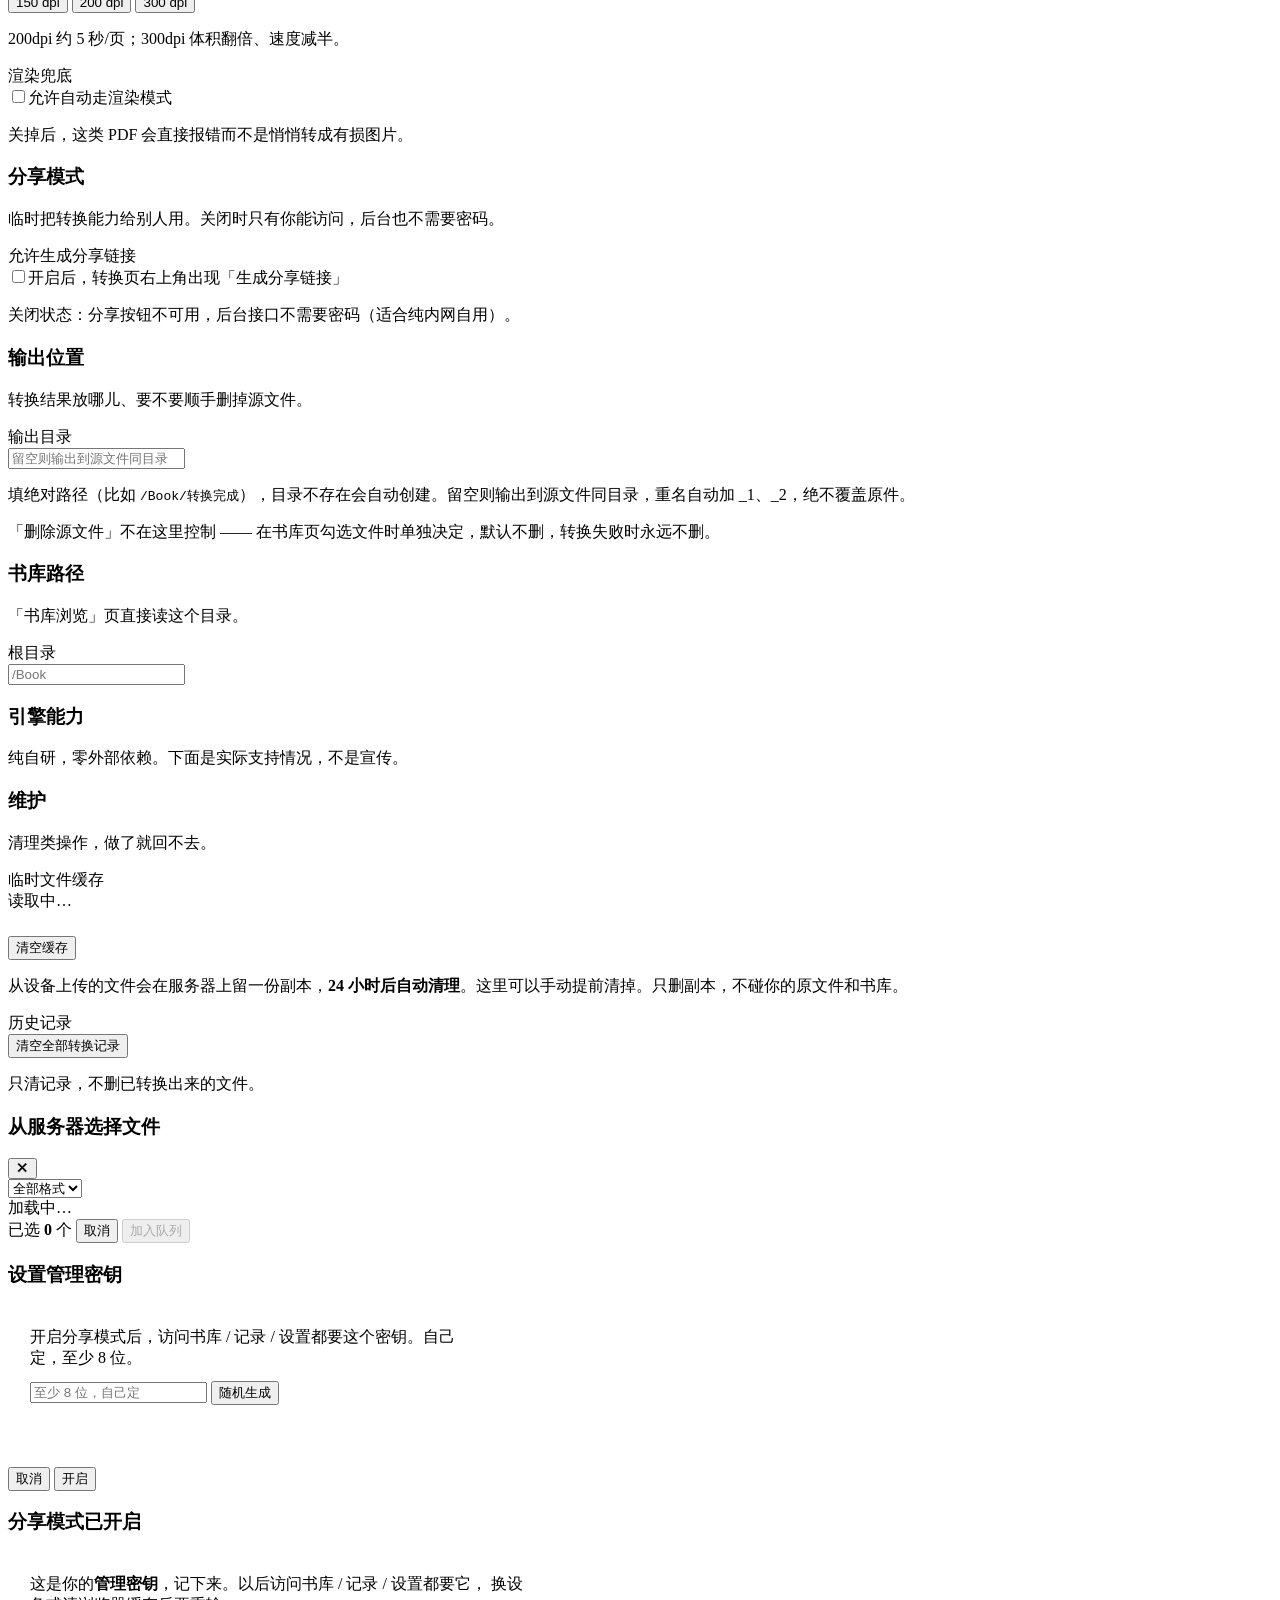
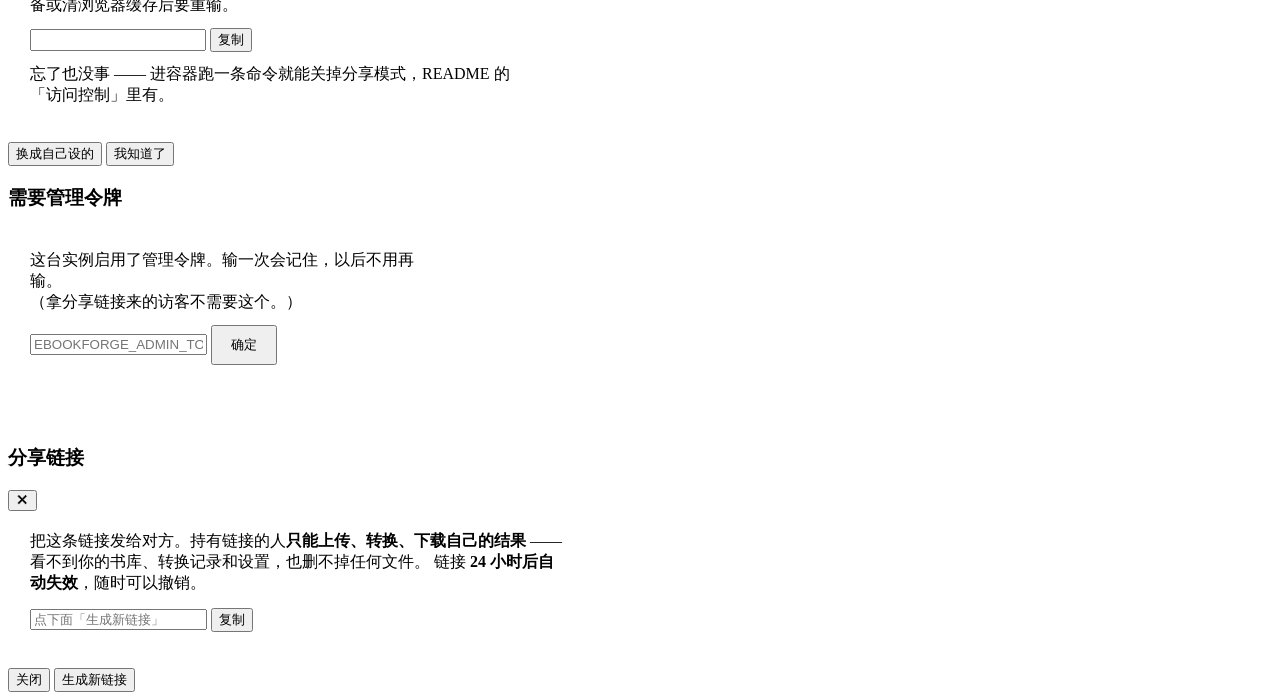
==== commit 4da3bc51: "feat: 分享模式一键开启（自动随机密钥），想自己设再点 按你的思路：这个密钥只是区分「主人 vs 外人」，不需要记 —— 设置页随时能查回来， 所以默认随机就够，省掉输入那一步。    点开关  " ====
--- a/frontend/index.html
+++ b/frontend/index.html
@@ -337,7 +337,9 @@
                   管理密钥 —— 开启后访问书库/记录/设置都需要它。记下来，换设备或清缓存后要重输。
                 </p>
                 <div class="path-row">
-                  <input class="input" id="shareToken" readonly style="font-family:var(--mono);font-size:12.5px">
+                  <input class="input" id="shareToken" type="password" readonly autocomplete="off"
+                         style="font-family:var(--mono);font-size:12.5px">
+                  <button class="btn-sm" id="toggleShowToken" title="显示 / 隐藏">显示</button>
                   <button class="btn-sm" id="copyShareToken">复制</button>
                 </div>
               </div>
@@ -481,6 +483,7 @@
       </p>
     </div>
     <div class="modal-ft">
+      <button class="btn-ghost" id="tokenShowChange">换成自己设的</button>
       <span class="grow"></span>
       <button class="btn btn-primary" id="tokenShowOk">我知道了</button>
     </div>
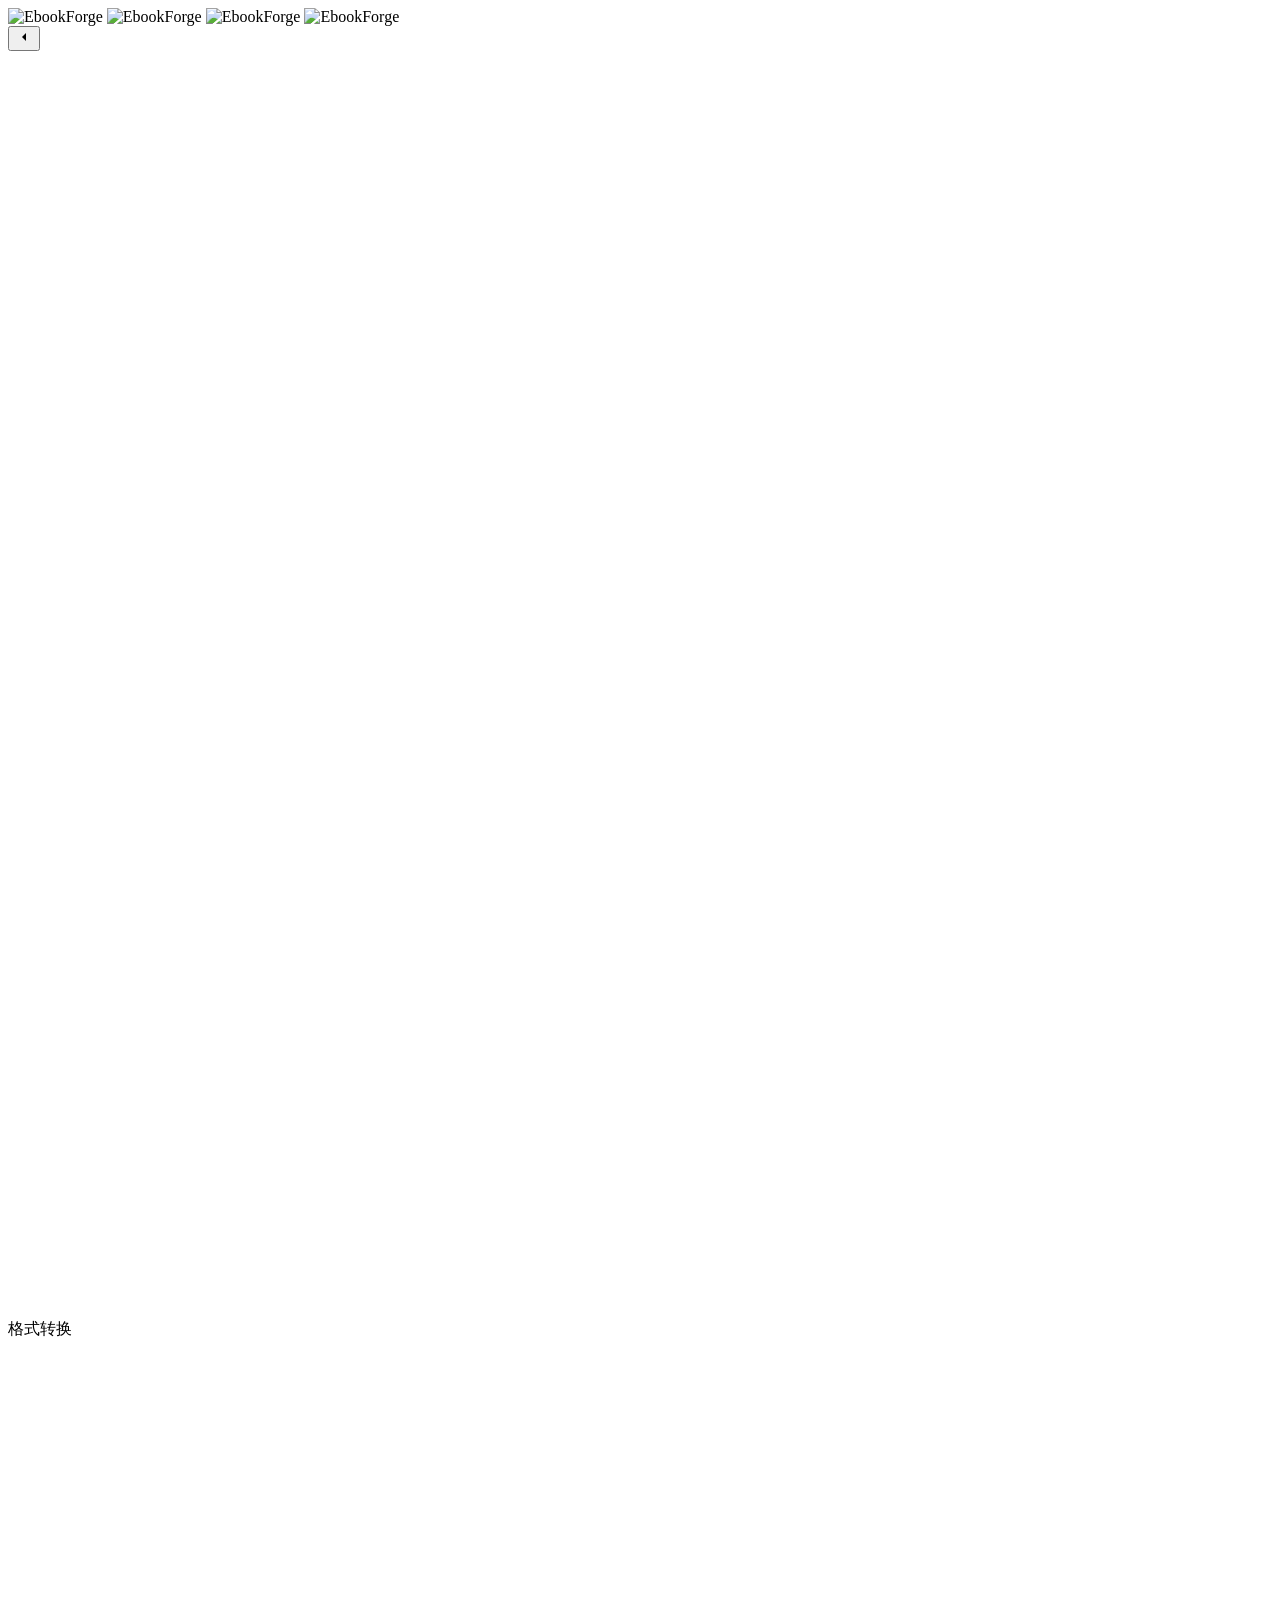
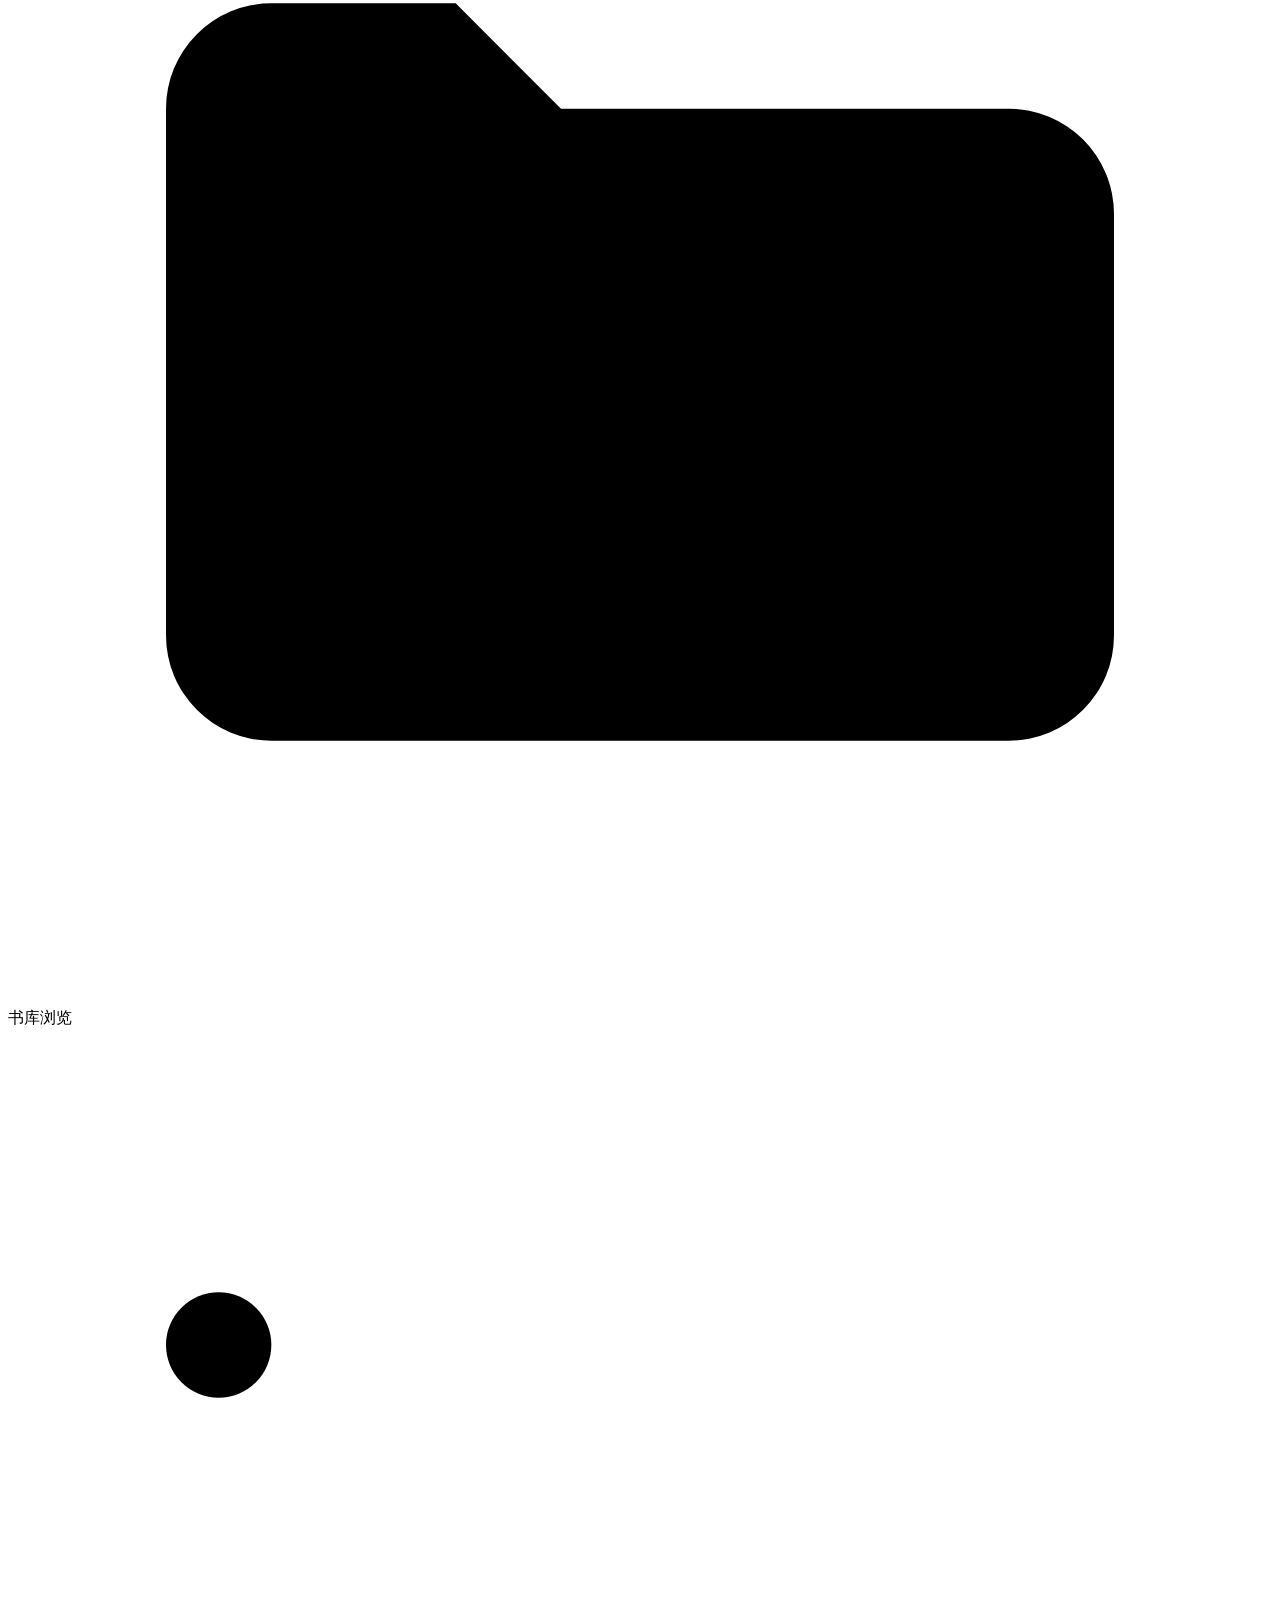
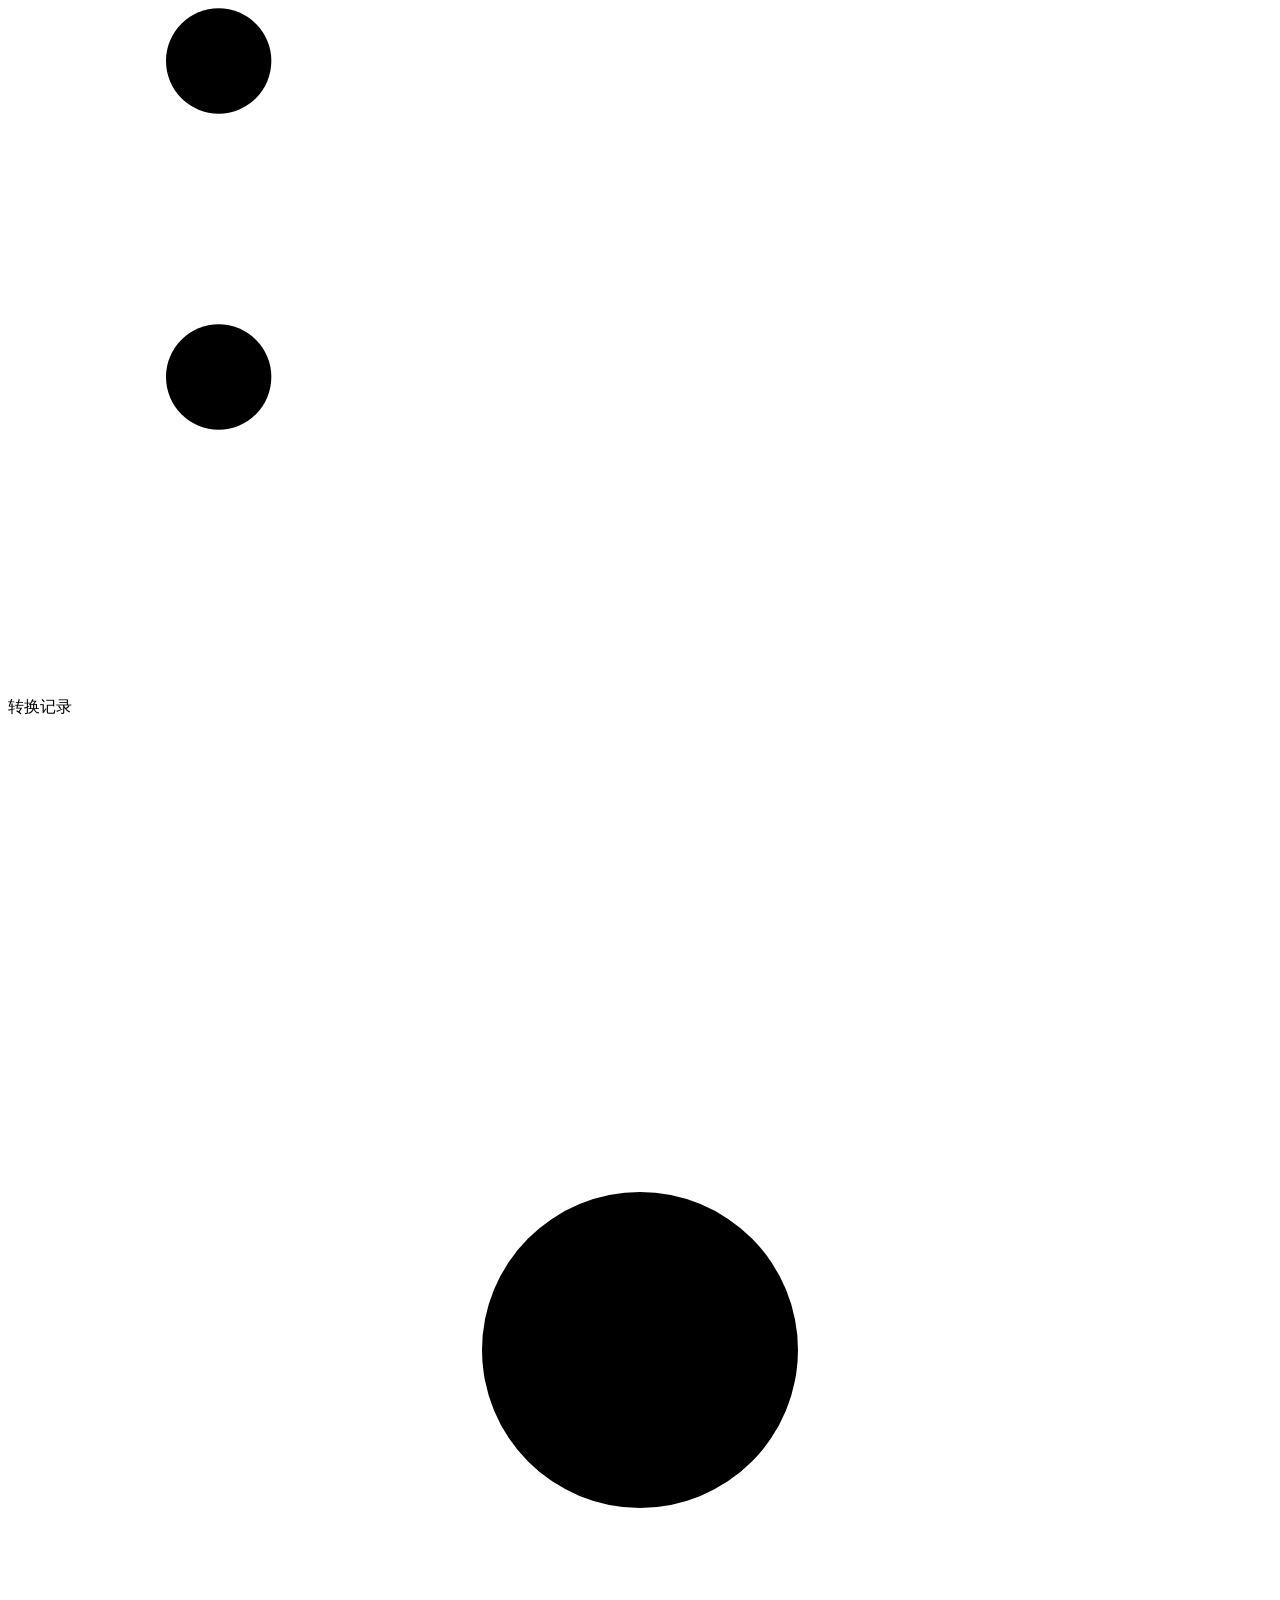
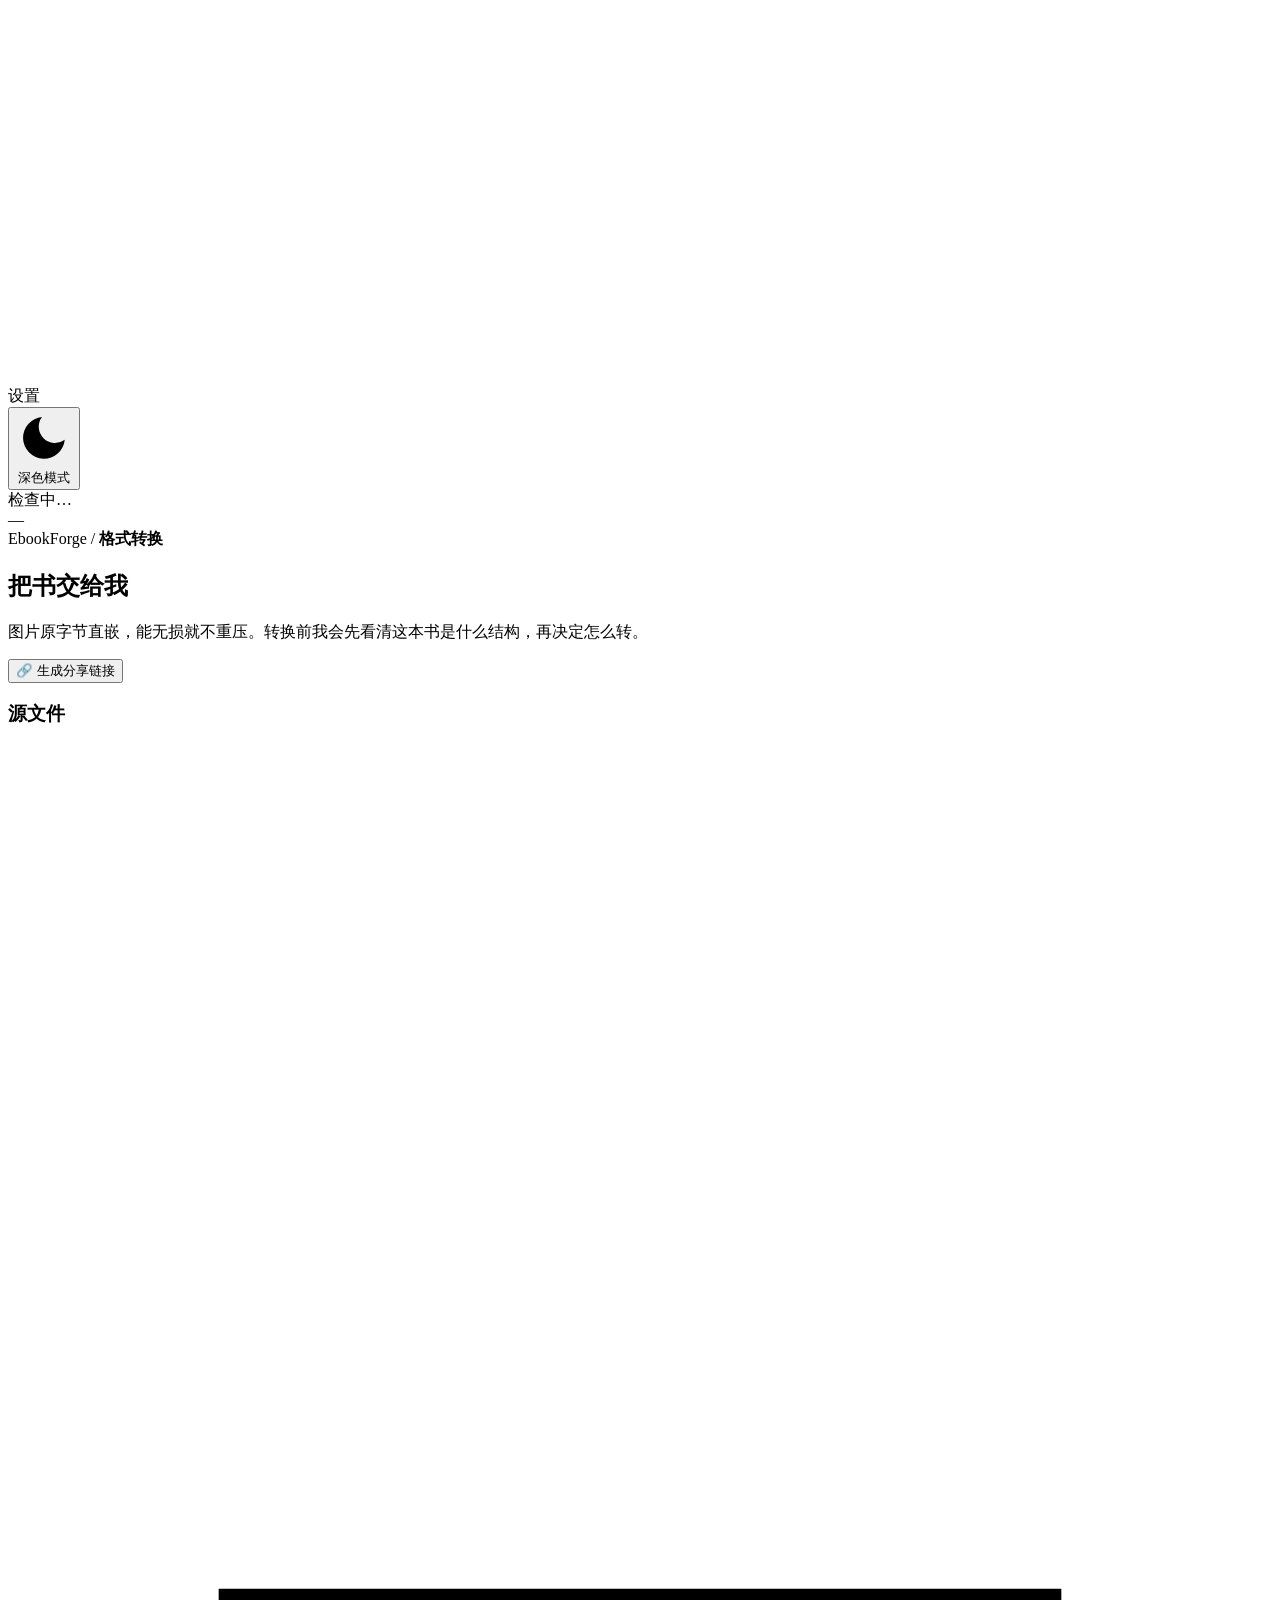
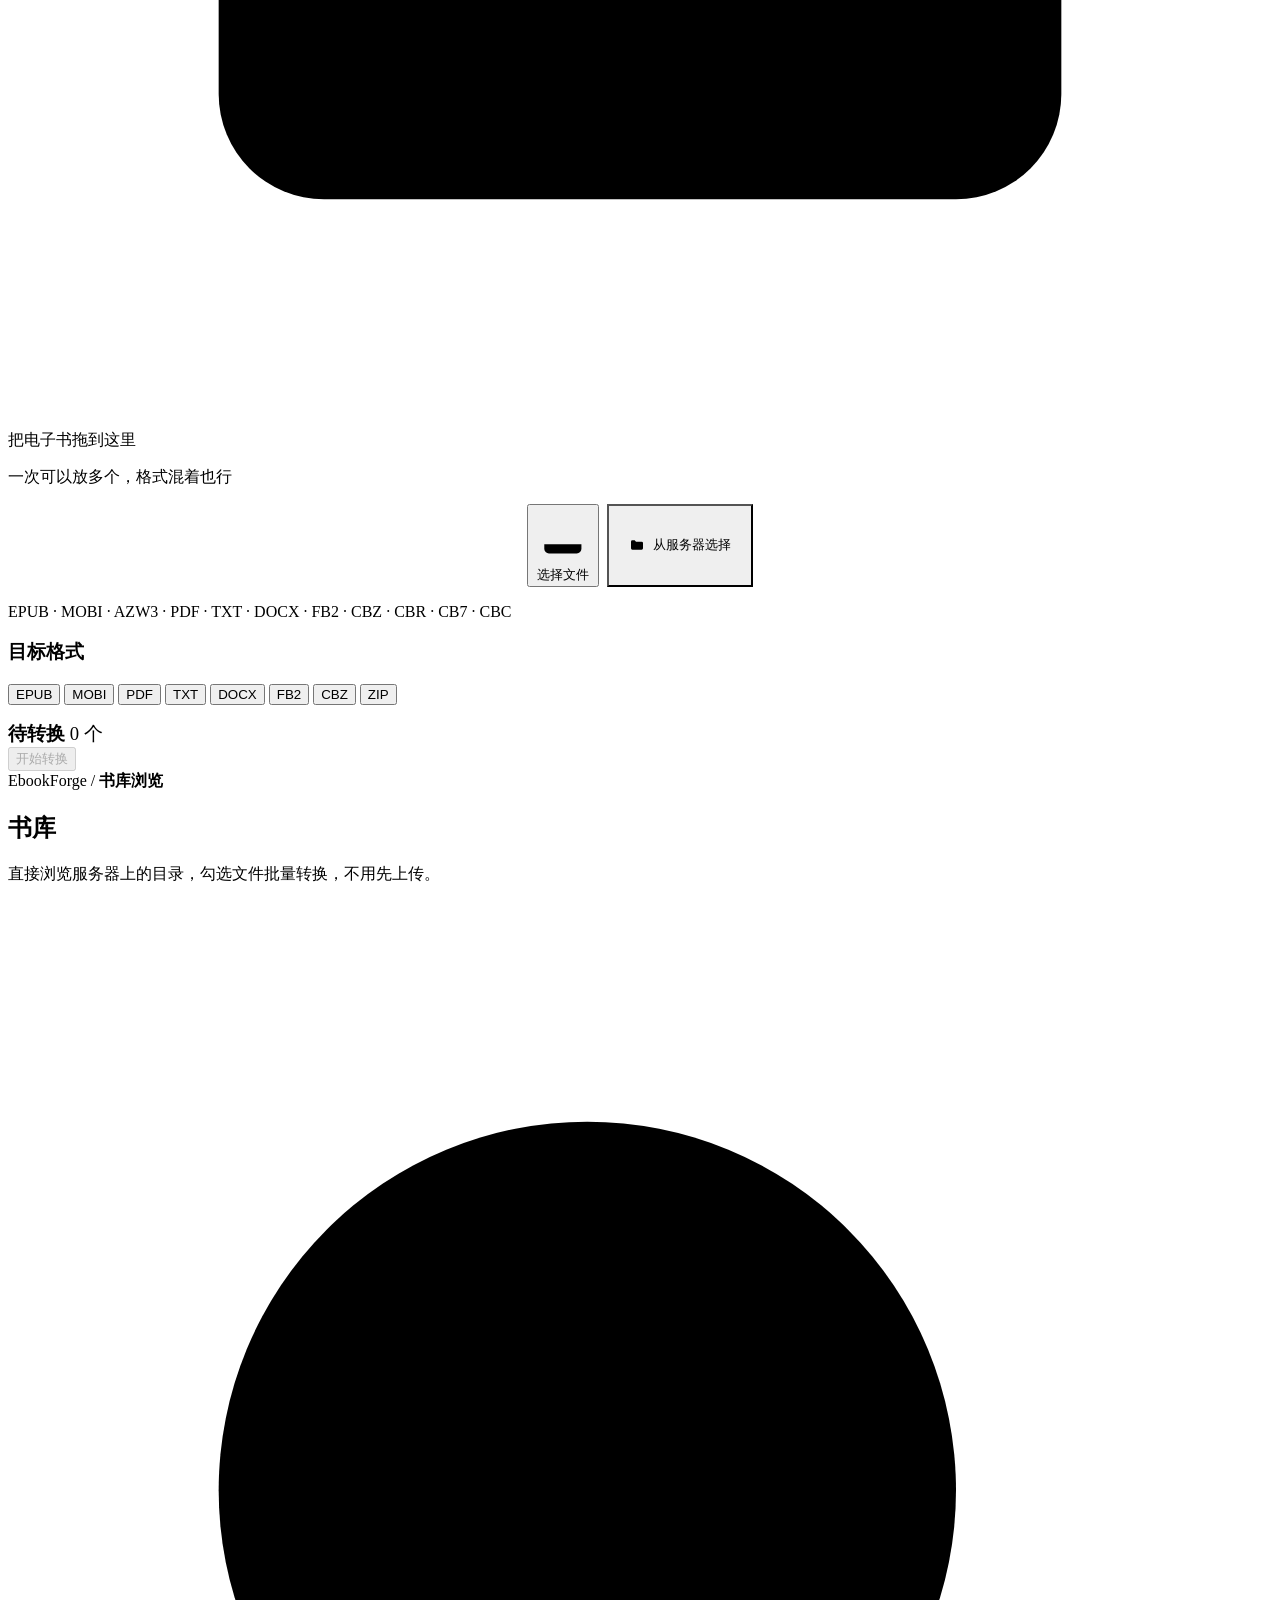
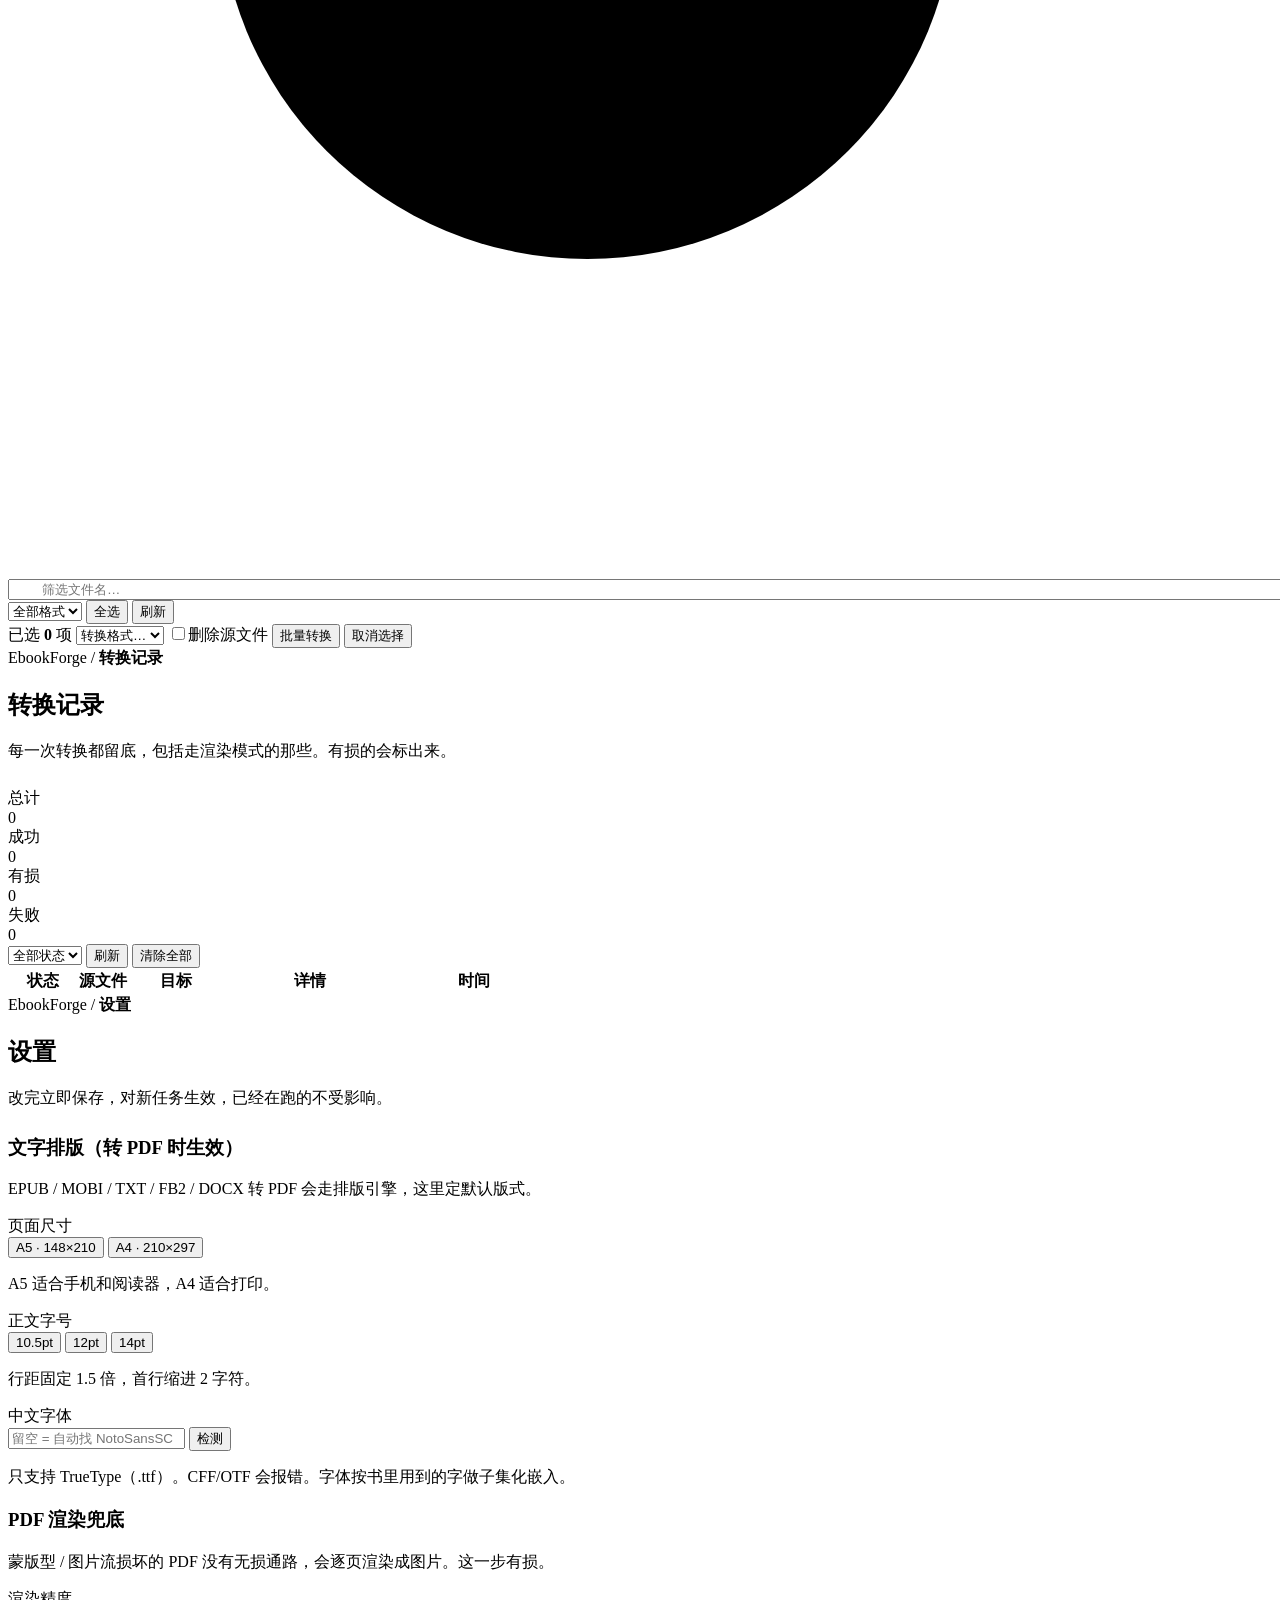
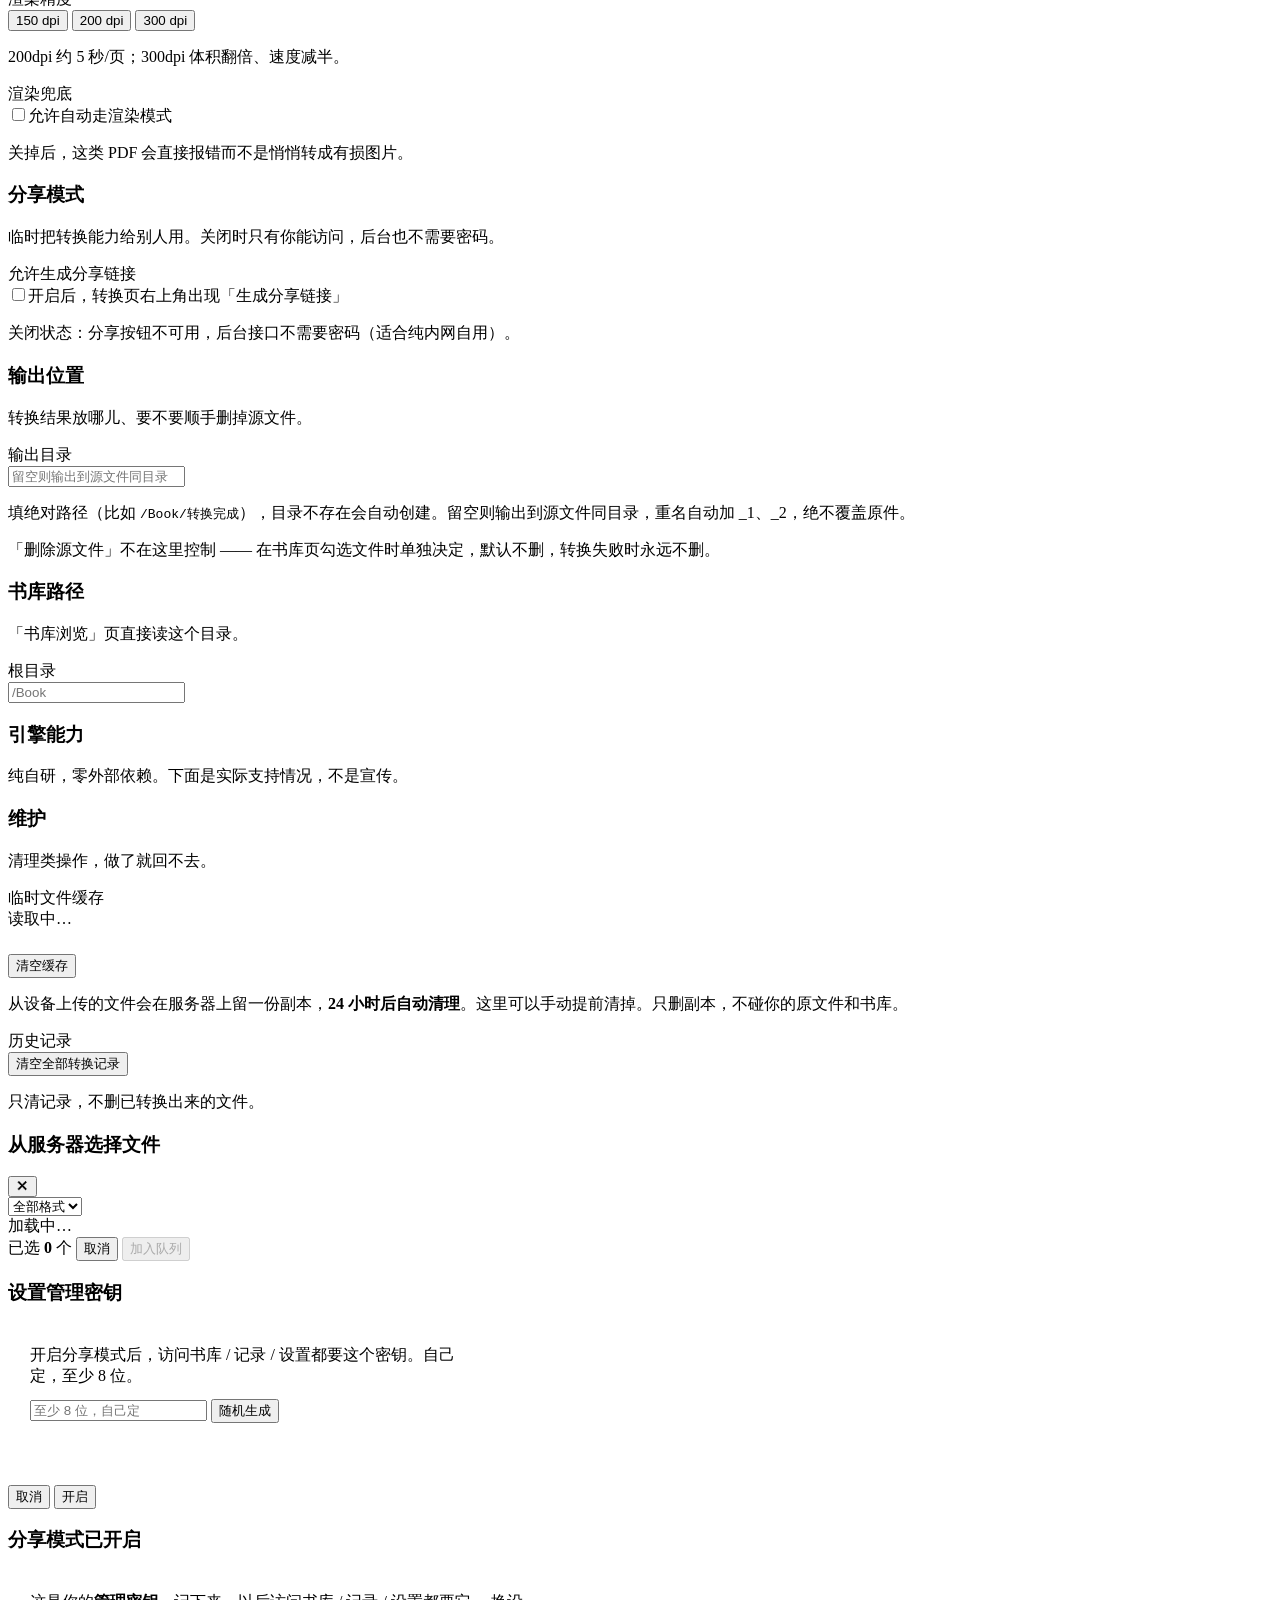
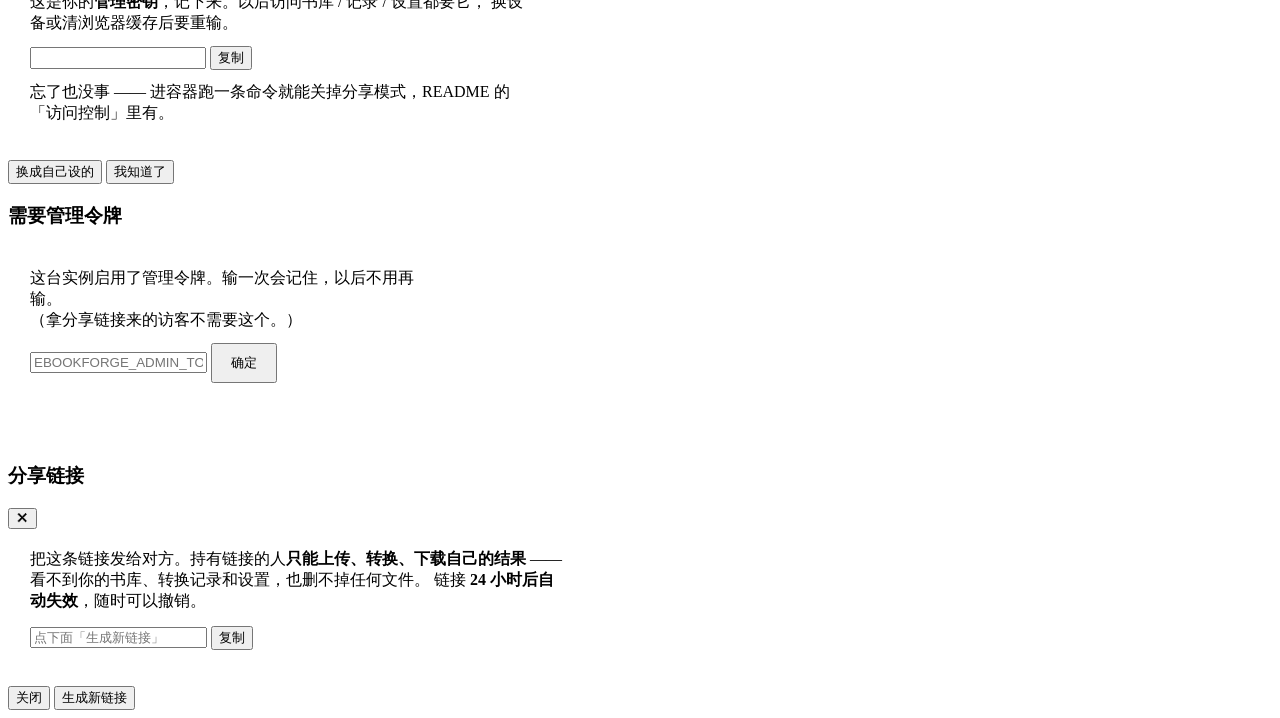
==== commit 30ec02a2: "feat: 版本号改为构建时注入 + 侧边栏显示当前版本 版本号原来是手写的：bookforge/__init__.py 一份、backend/main.py 一份， CI 只把它写进 OCI 标签、" ====
--- a/frontend/index.html
+++ b/frontend/index.html
@@ -7,6 +7,11 @@
 <link rel="icon" href="/img/favicon.ico" sizes="any">
 <link rel="icon" type="image/png" sizes="32x32" href="/img/icon-32.png">
 <link rel="apple-touch-icon" href="/img/apple-touch-icon.png">
+<link rel="manifest" href="/manifest.json">
+<meta name="theme-color" content="#F7F7F4">
+<meta name="apple-mobile-web-app-capable" content="yes">
+<meta name="apple-mobile-web-app-title" content="EbookForge">
+<meta name="apple-mobile-web-app-status-bar-style" content="default">
 <link rel="stylesheet" href="/css/variables.css">
 <link rel="stylesheet" href="/css/layout.css">
 <link rel="stylesheet" href="/css/components.css">
@@ -57,6 +62,8 @@
       <div class="engine" id="engineStatus" title="引擎状态">
         <span class="dot" id="engineDot"></span><span class="label" id="engineLabel">检查中…</span>
       </div>
+      <!-- 版本号来自 /api/health，由构建时的 git tag 注入，不在这里手写 -->
+      <div class="sb-ver" id="appVersion" title="版本">—</div>
     </div>
   </aside>
 
@@ -141,7 +148,9 @@
       <section class="card progress" id="progressCard" style="display:none">
         <div class="prog-head">
           <h3>转换进度</h3>
+          <span class="grow" style="flex:1"></span>
           <span class="prog-stats" id="progStats">0 / 0</span>
+          <button class="btn-sm" id="btnCancelJob" style="display:none;margin-left:12px">取消</button>
         </div>
         <div class="track"><div class="fill" id="progFill" style="width:0%"></div></div>
         <div class="log" id="progLog"></div>
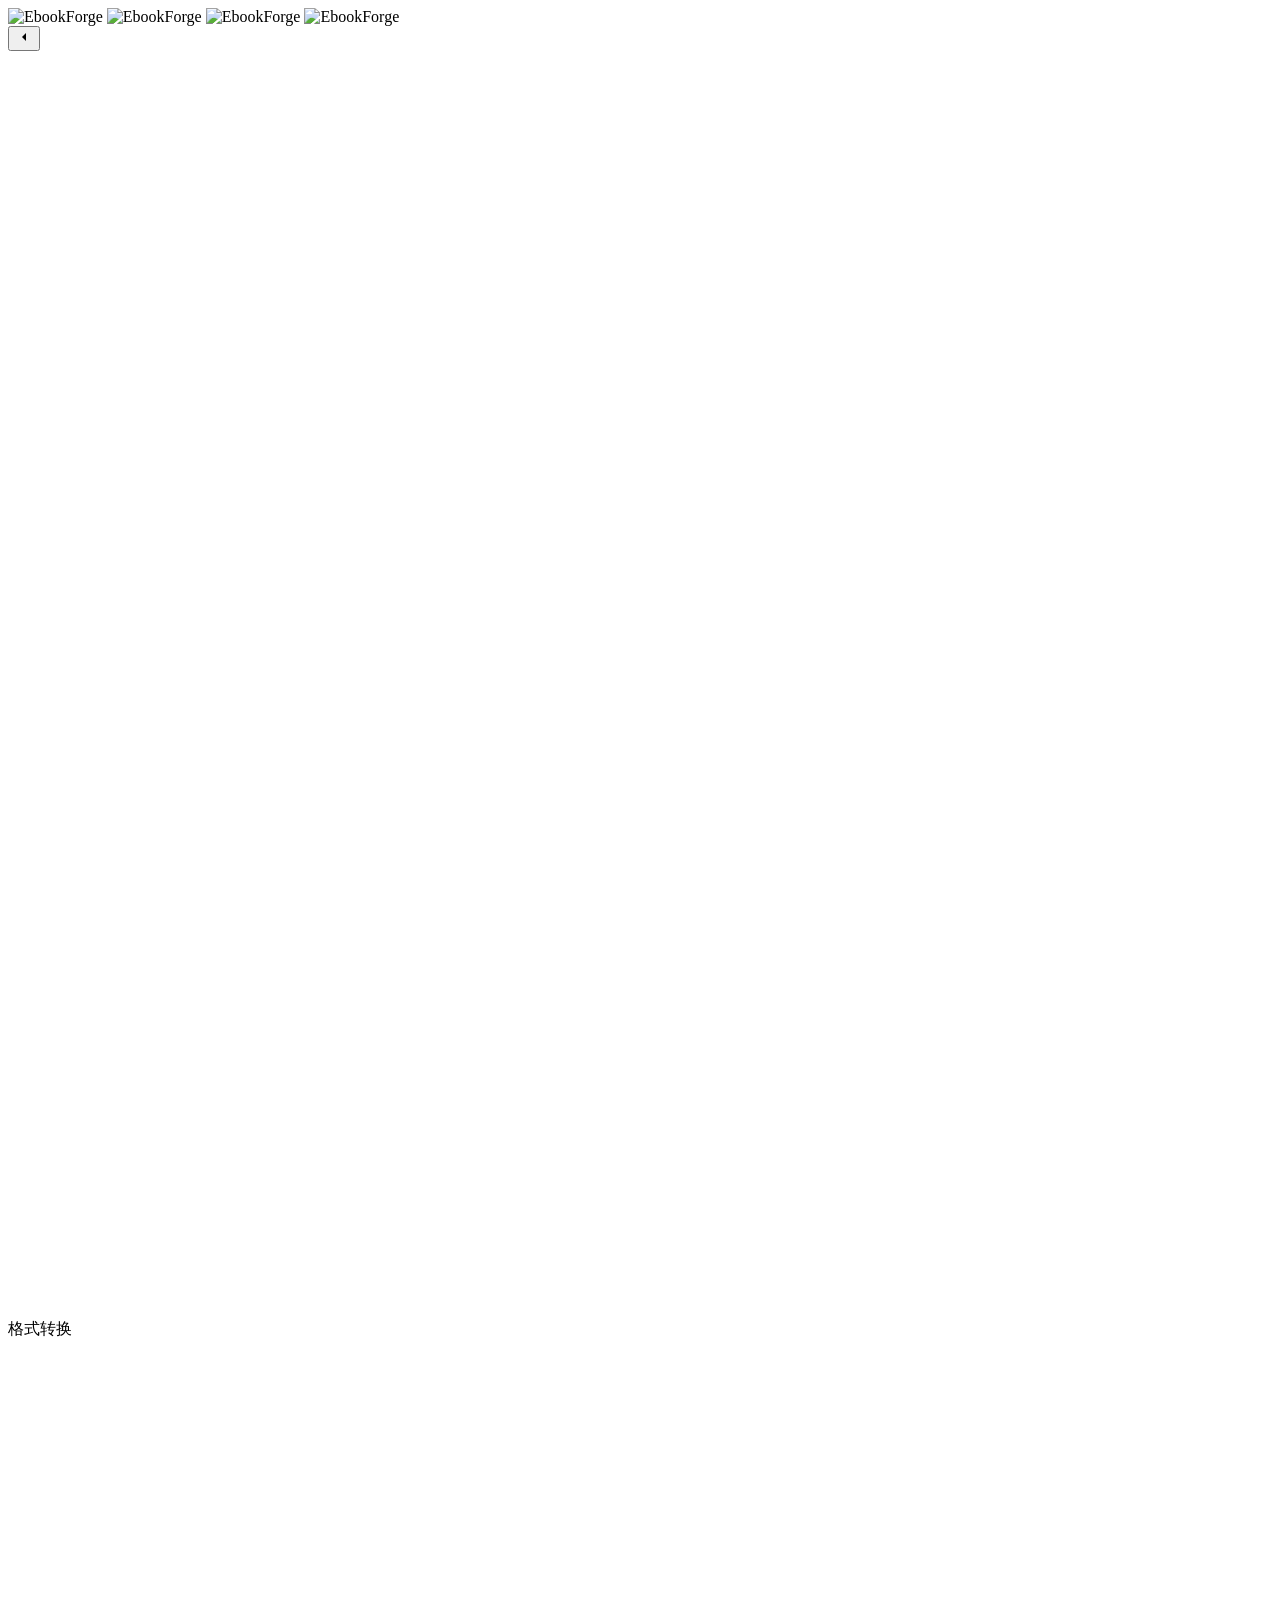
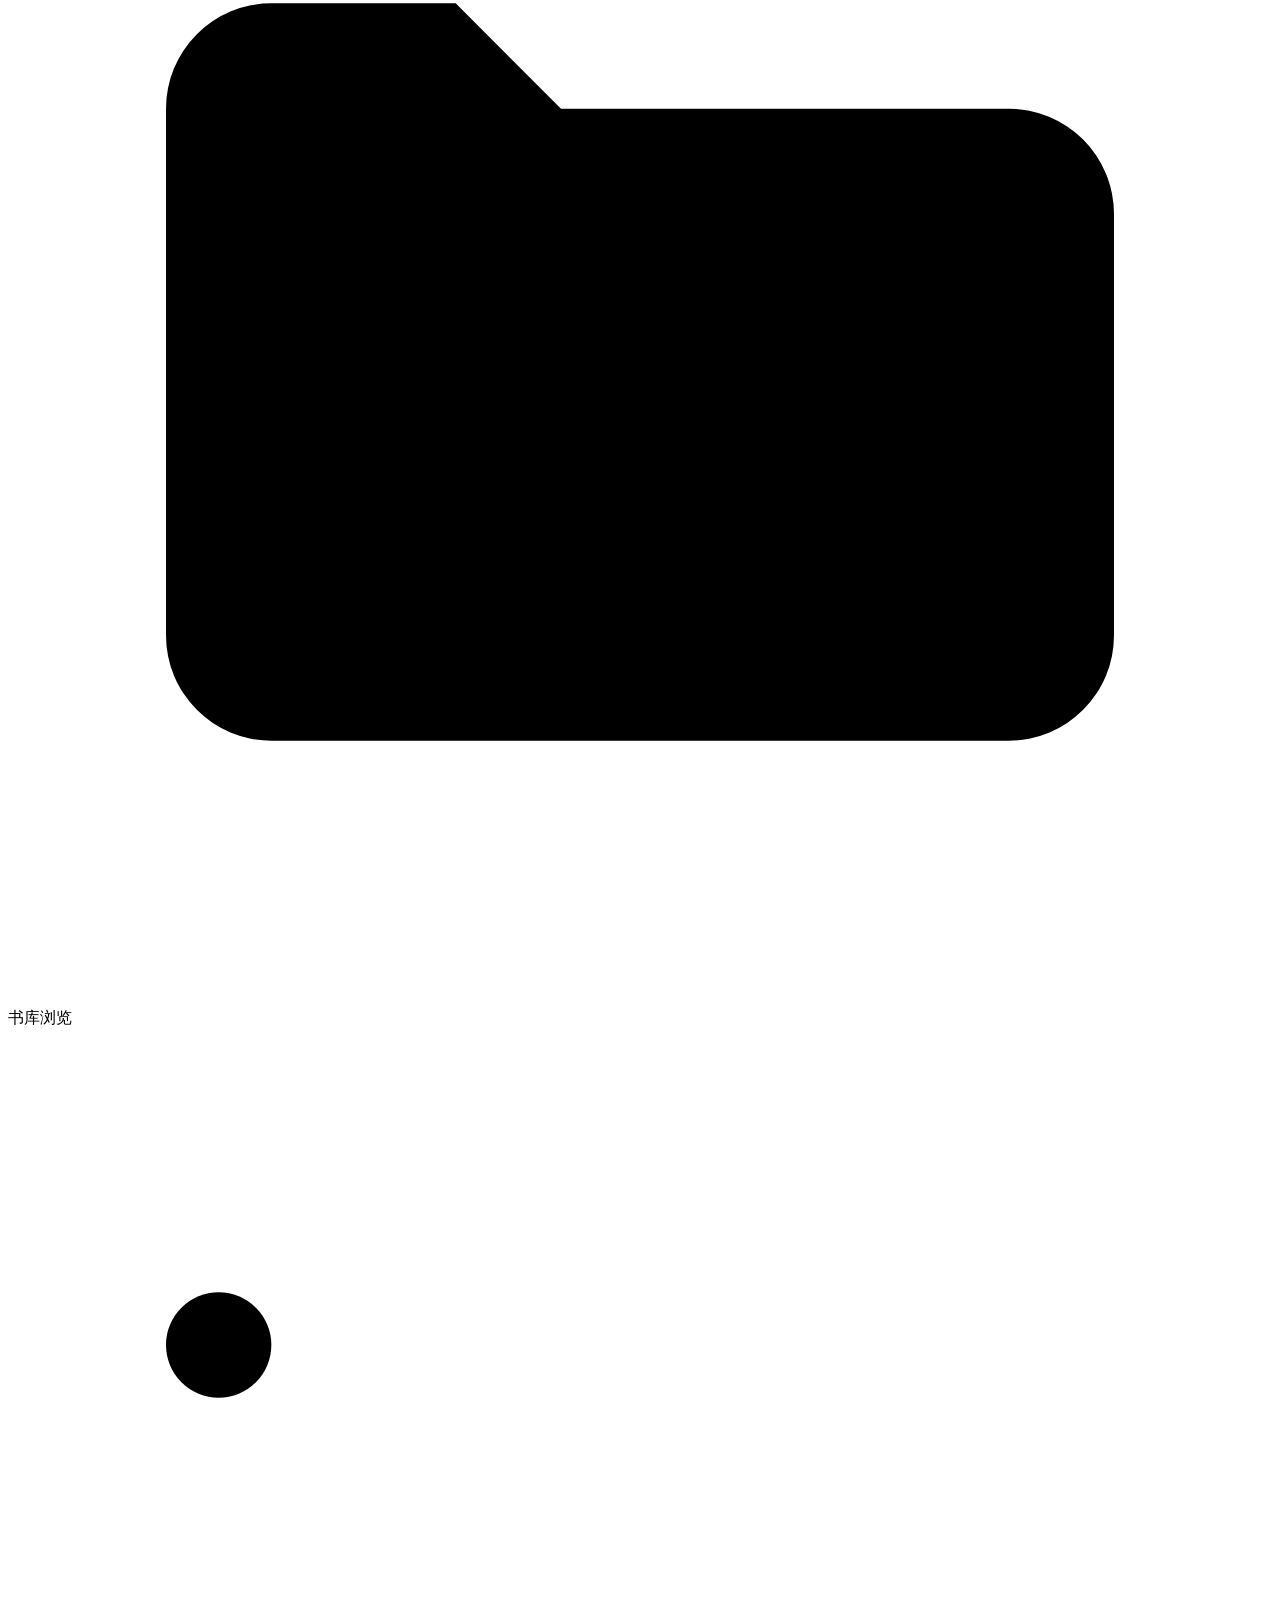
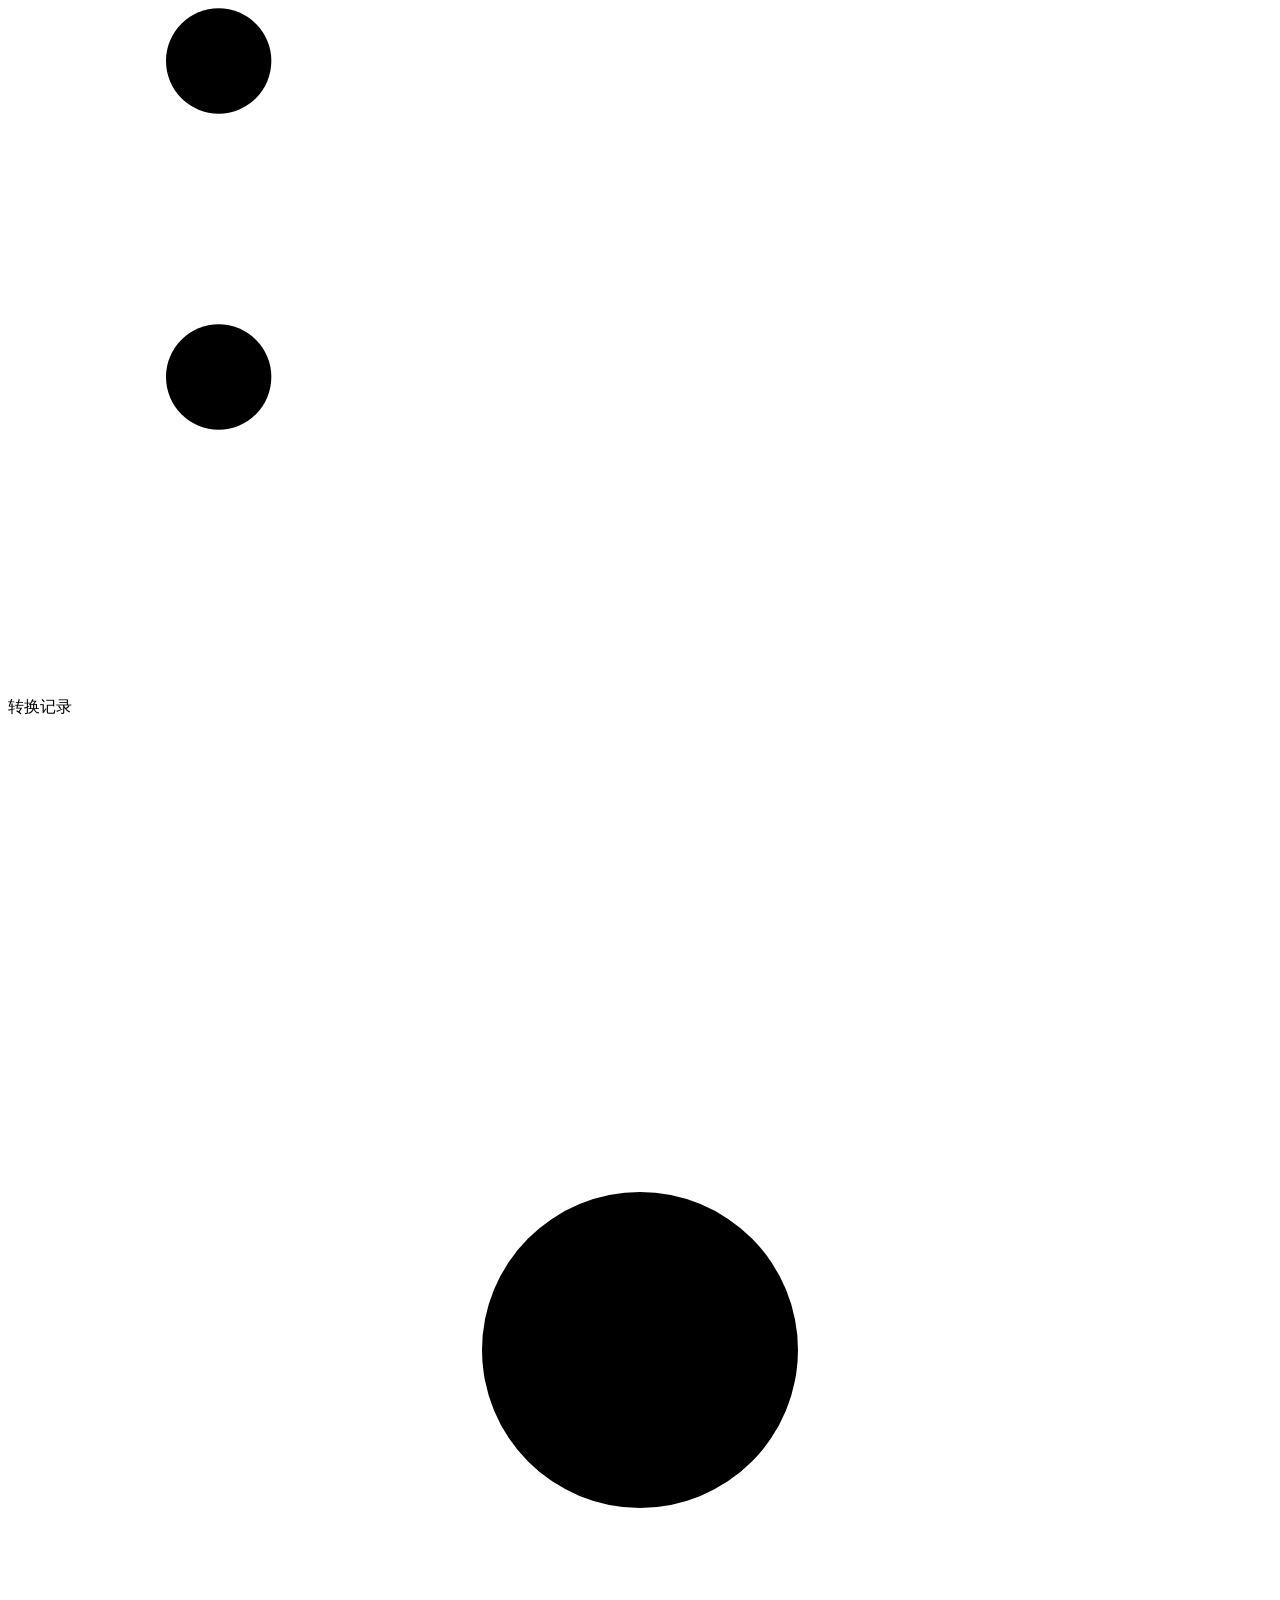
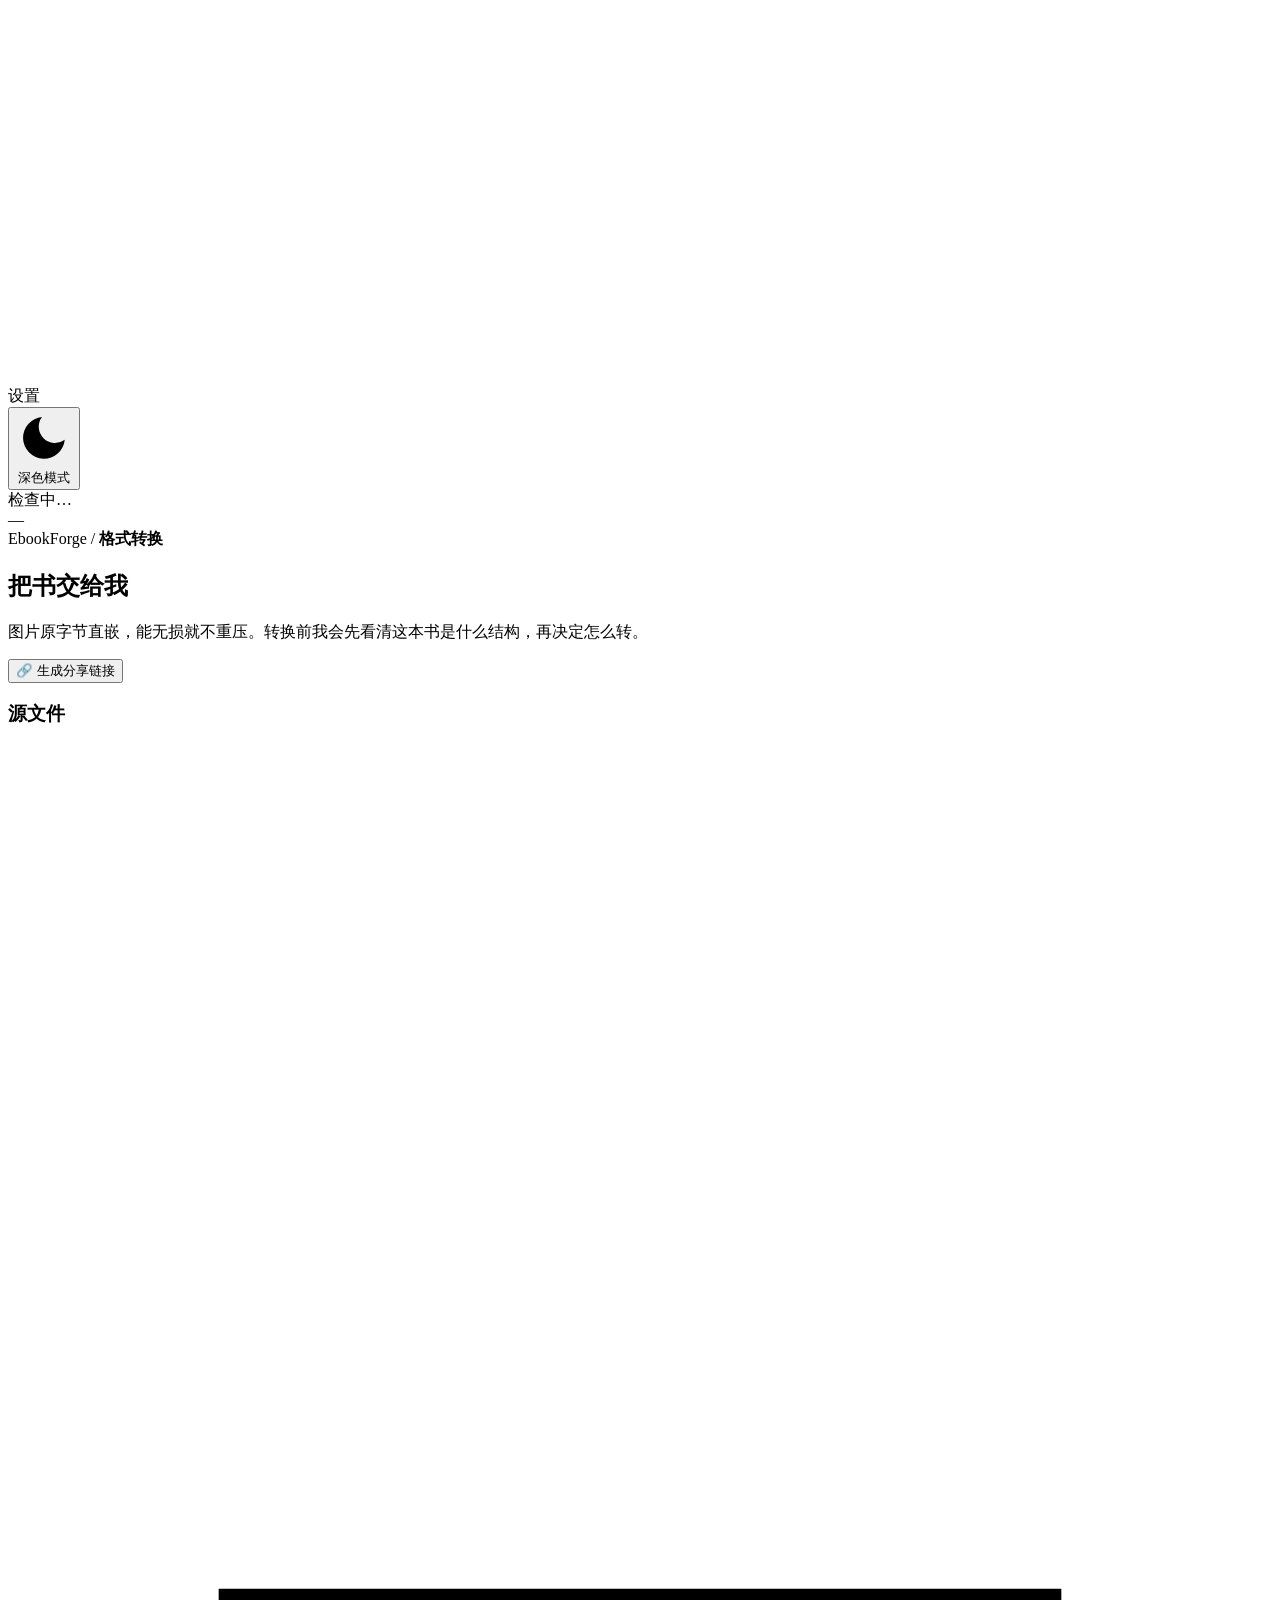
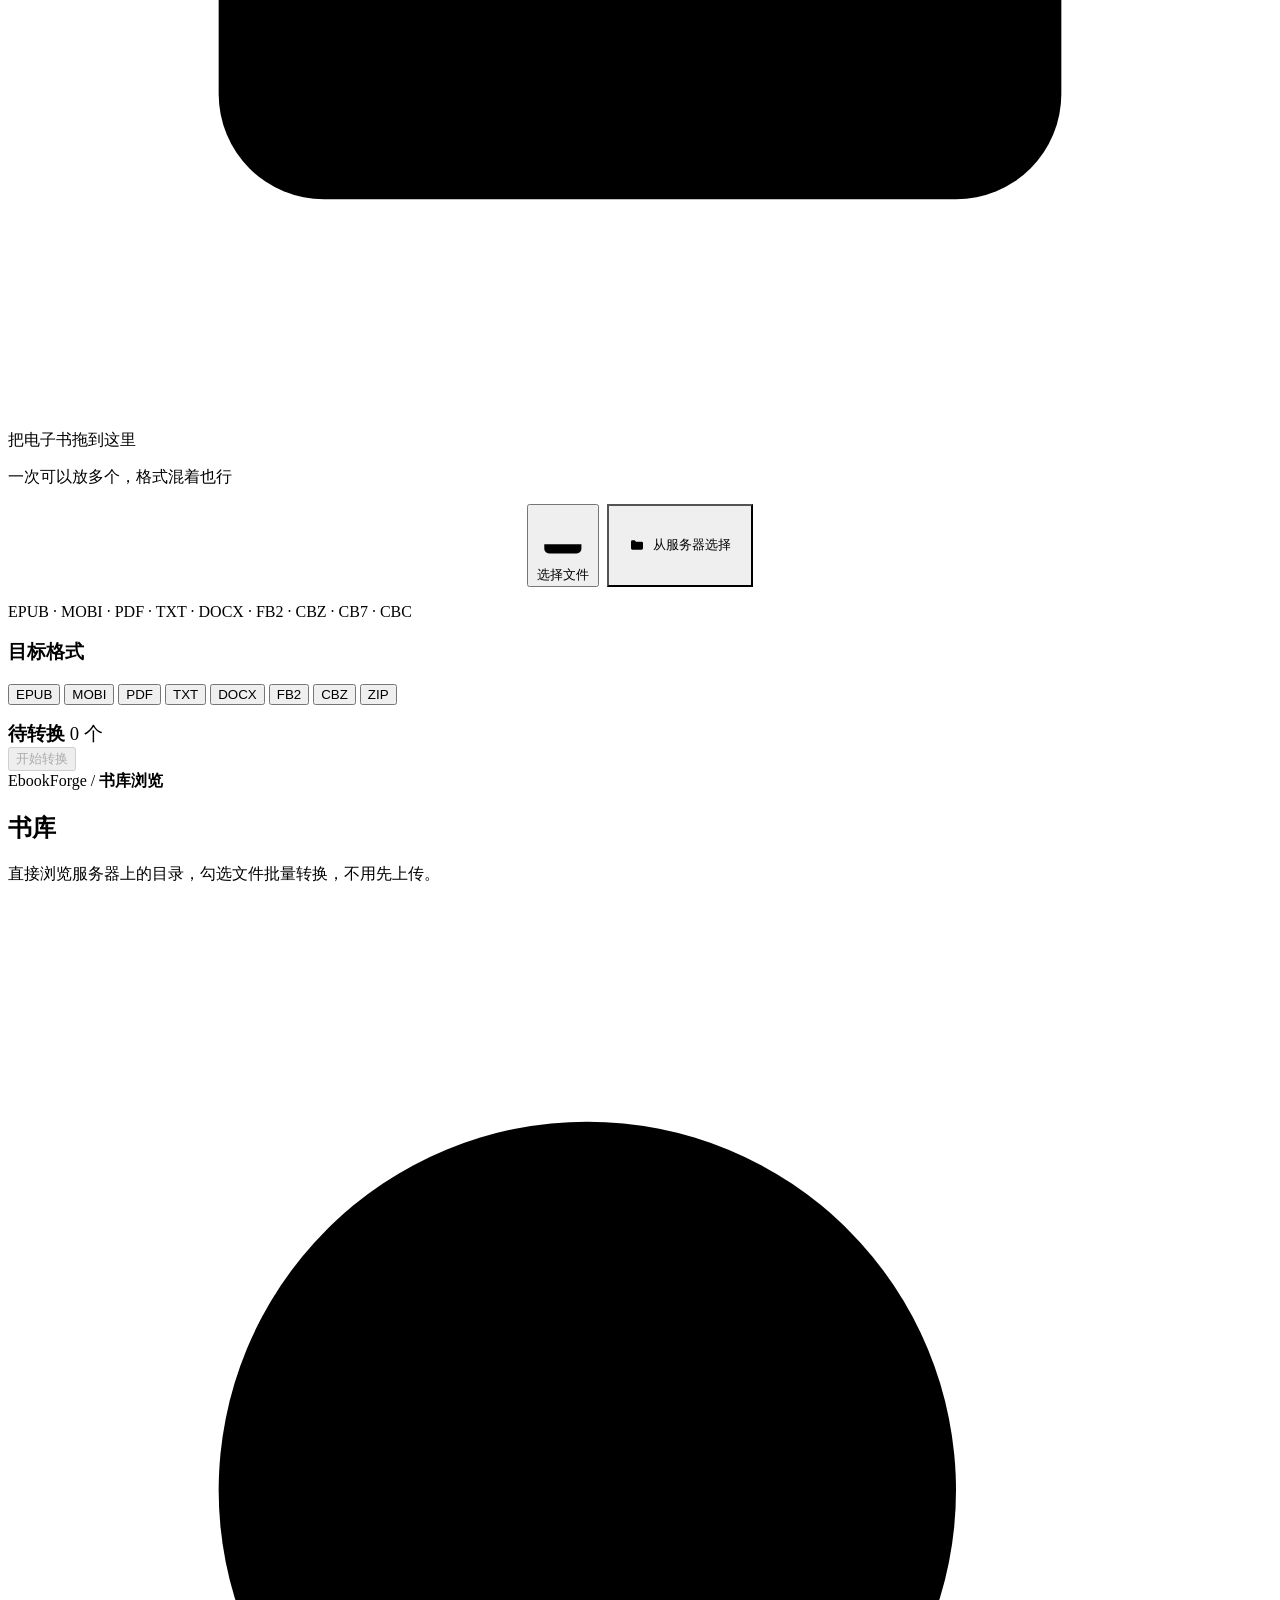
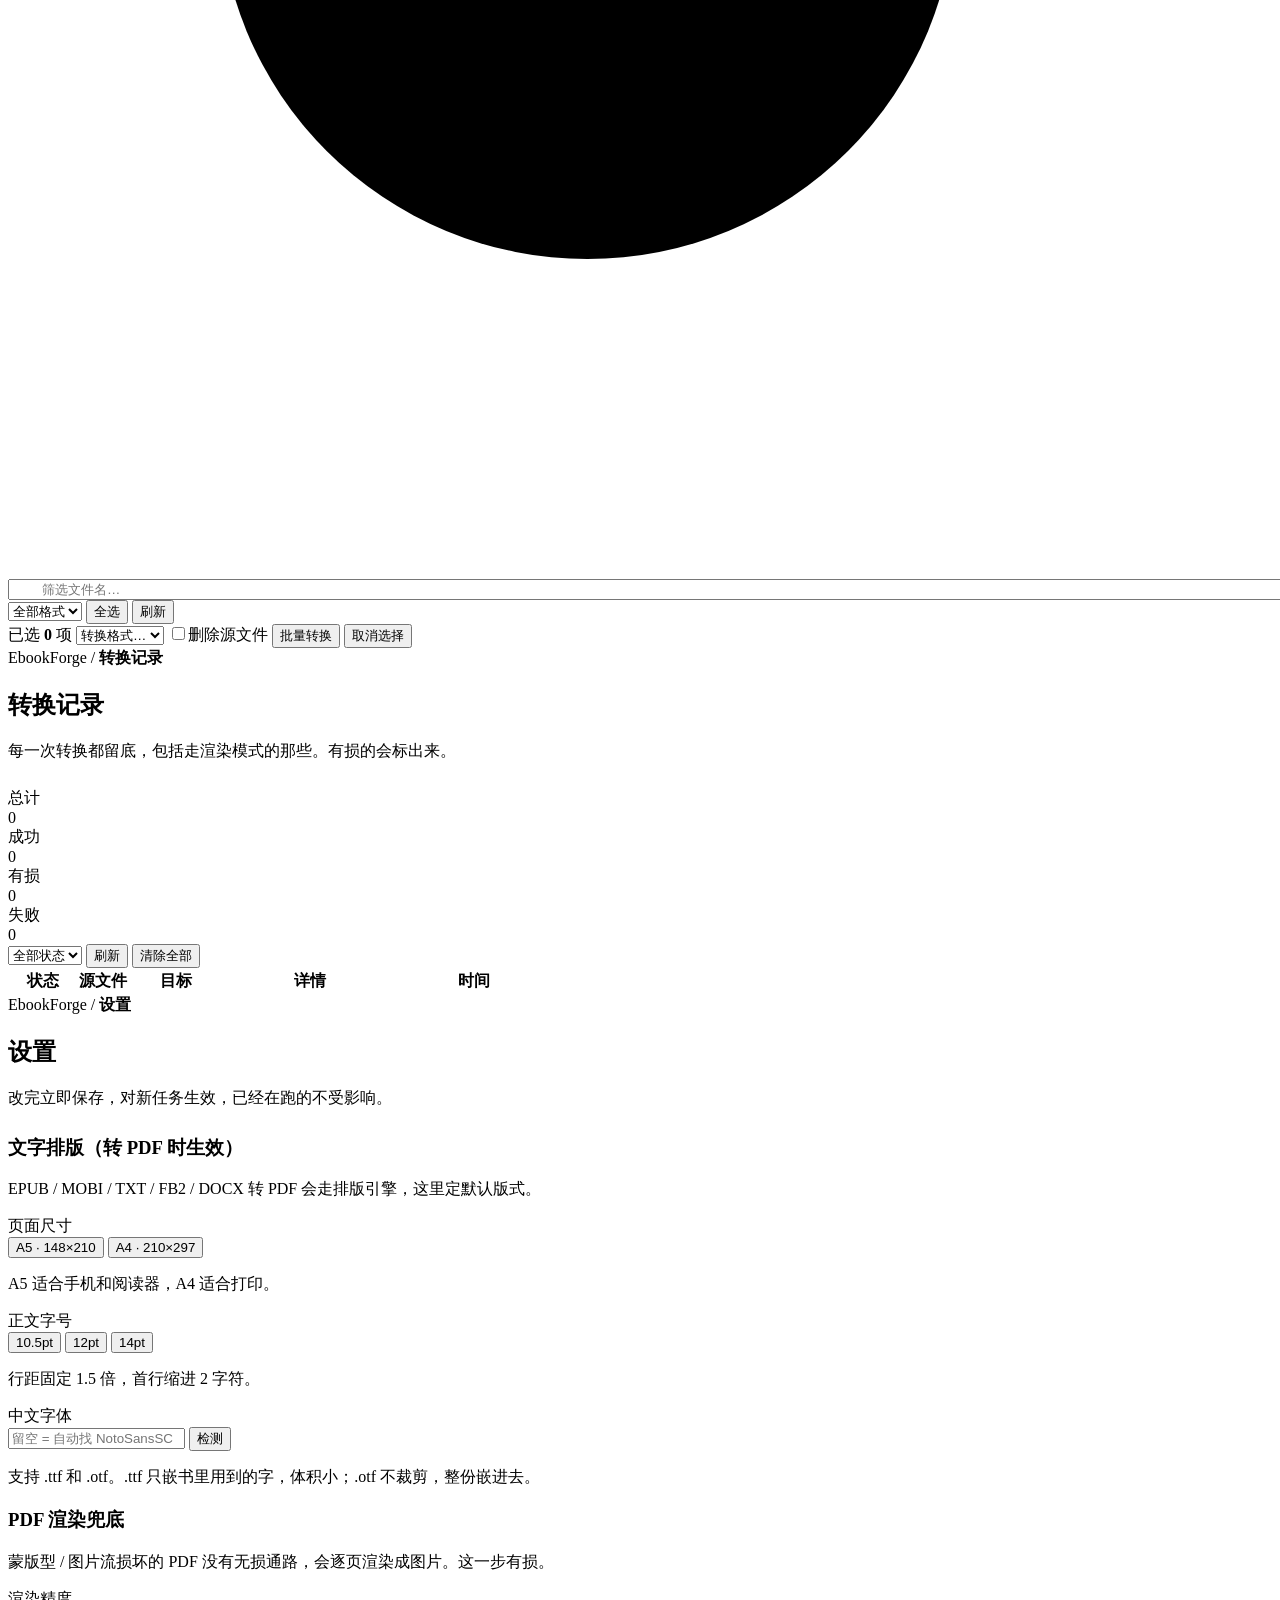
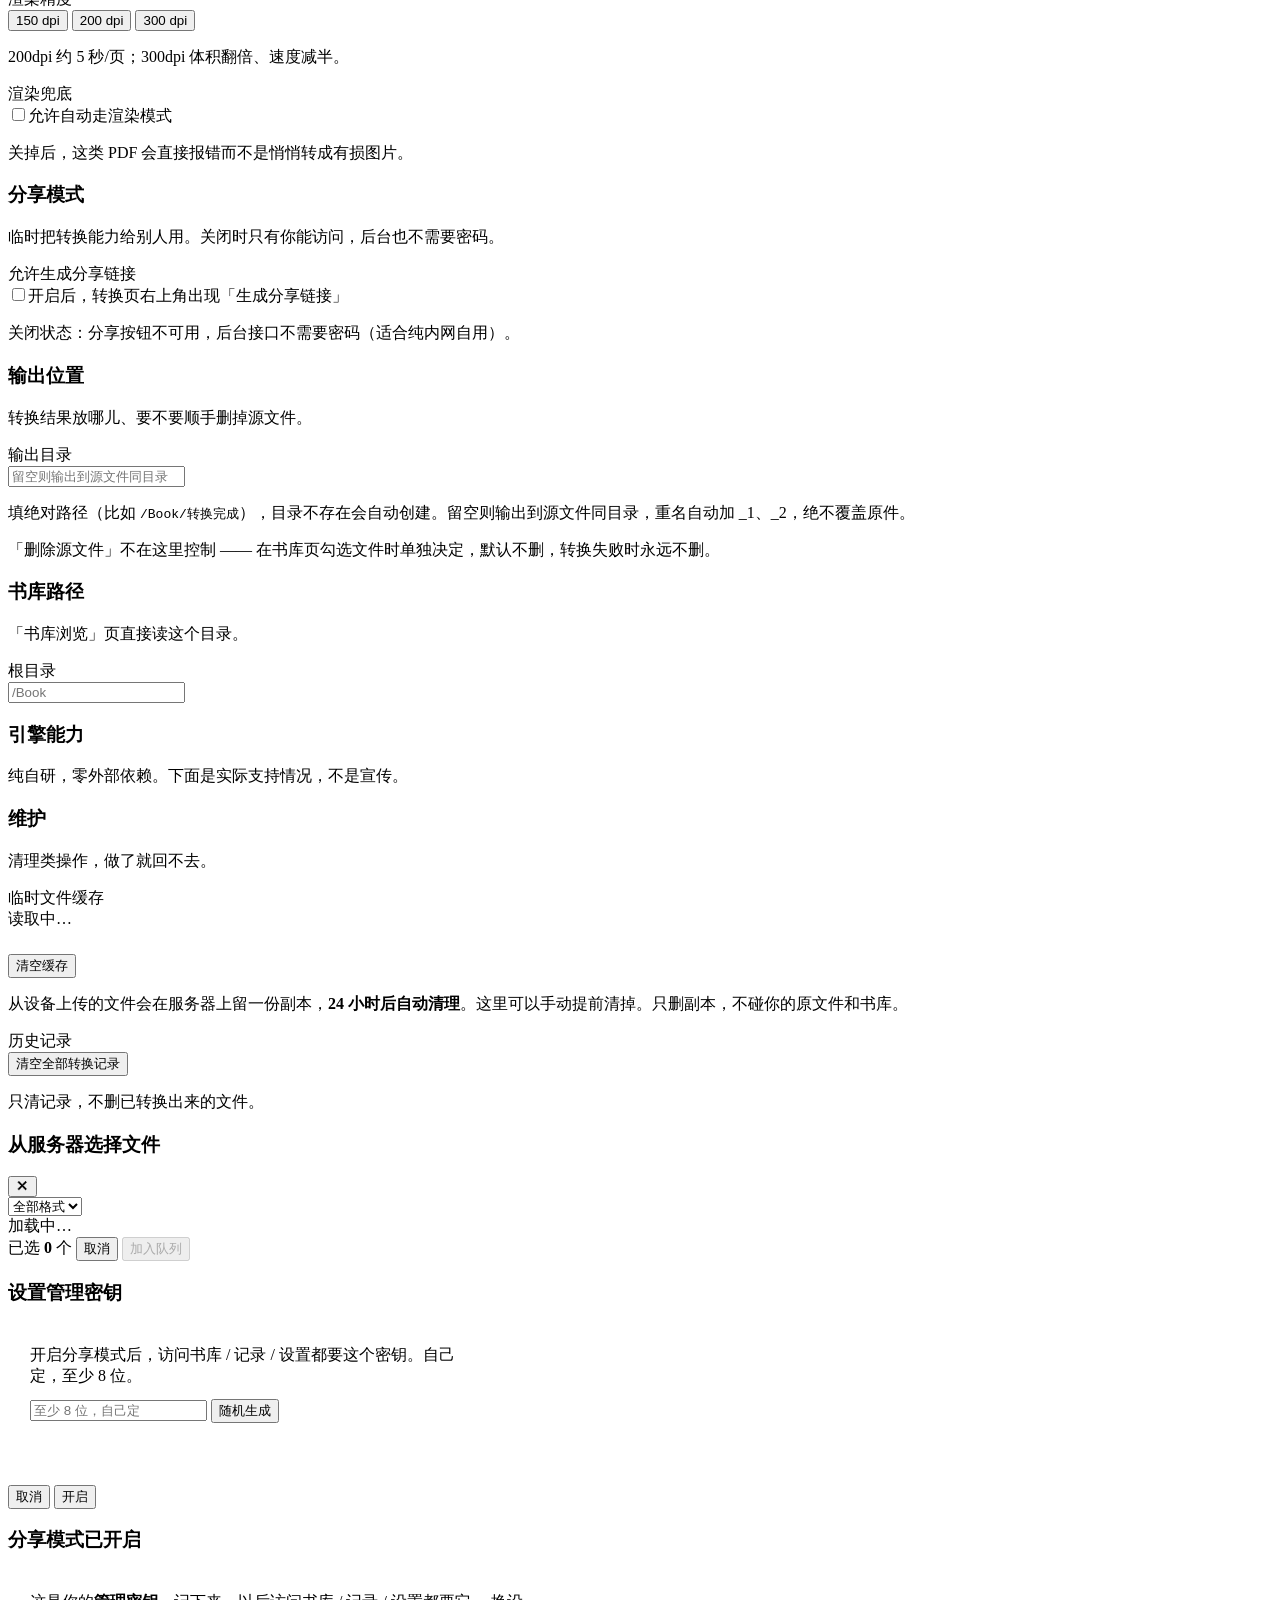
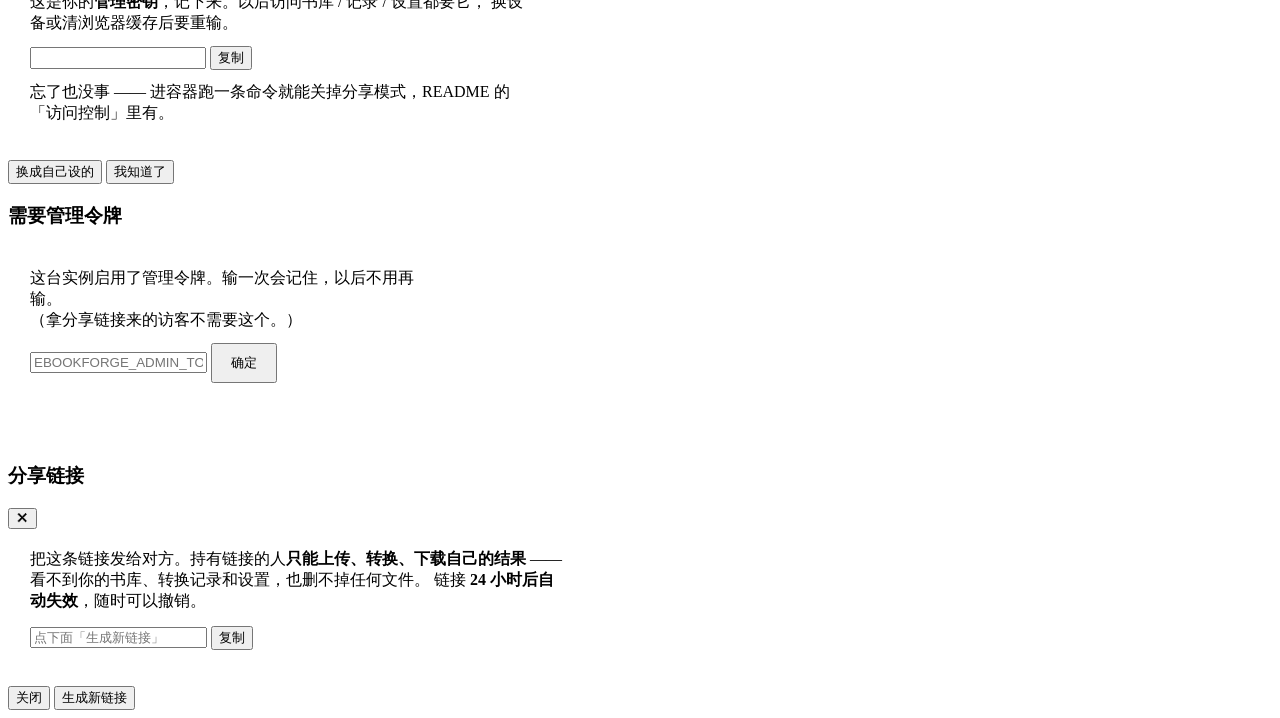
==== commit 2f8f2f26: "docs: 校对定版 —— 修 3 处与代码不符的文案、体积数字、恢复内存表 定版 1.1.4 的收尾校对，没动一行业务逻辑。  三处界面/注释在说假话，用户照着做会吃报错：  1. 上传区提示把 A" ====
--- a/frontend/index.html
+++ b/frontend/index.html
@@ -101,7 +101,7 @@
                 从服务器选择
               </button>
             </div>
-            <p class="drop-hint">EPUB · MOBI · AZW3 · PDF · TXT · DOCX · FB2 · CBZ · CBR · CB7 · CBC</p>
+            <p class="drop-hint">EPUB · MOBI · PDF · TXT · DOCX · FB2 · CBZ · CB7 · CBC</p>
             <input type="file" id="file-input" multiple hidden>
           </div>
           <div class="file-list" id="file-list"></div>
@@ -299,7 +299,7 @@
                 <button class="btn-sm" id="checkFont">检测</button>
               </div>
               <span class="found" id="fontState"></span>
-              <p class="hint">只支持 TrueType（.ttf）。CFF/OTF 会报错。字体按书里用到的字做子集化嵌入。</p>
+              <p class="hint">支持 .ttf 和 .otf。.ttf 只嵌书里用到的字，体积小；.otf 不裁剪，整份嵌进去。</p>
             </div>
           </div>
         </div>
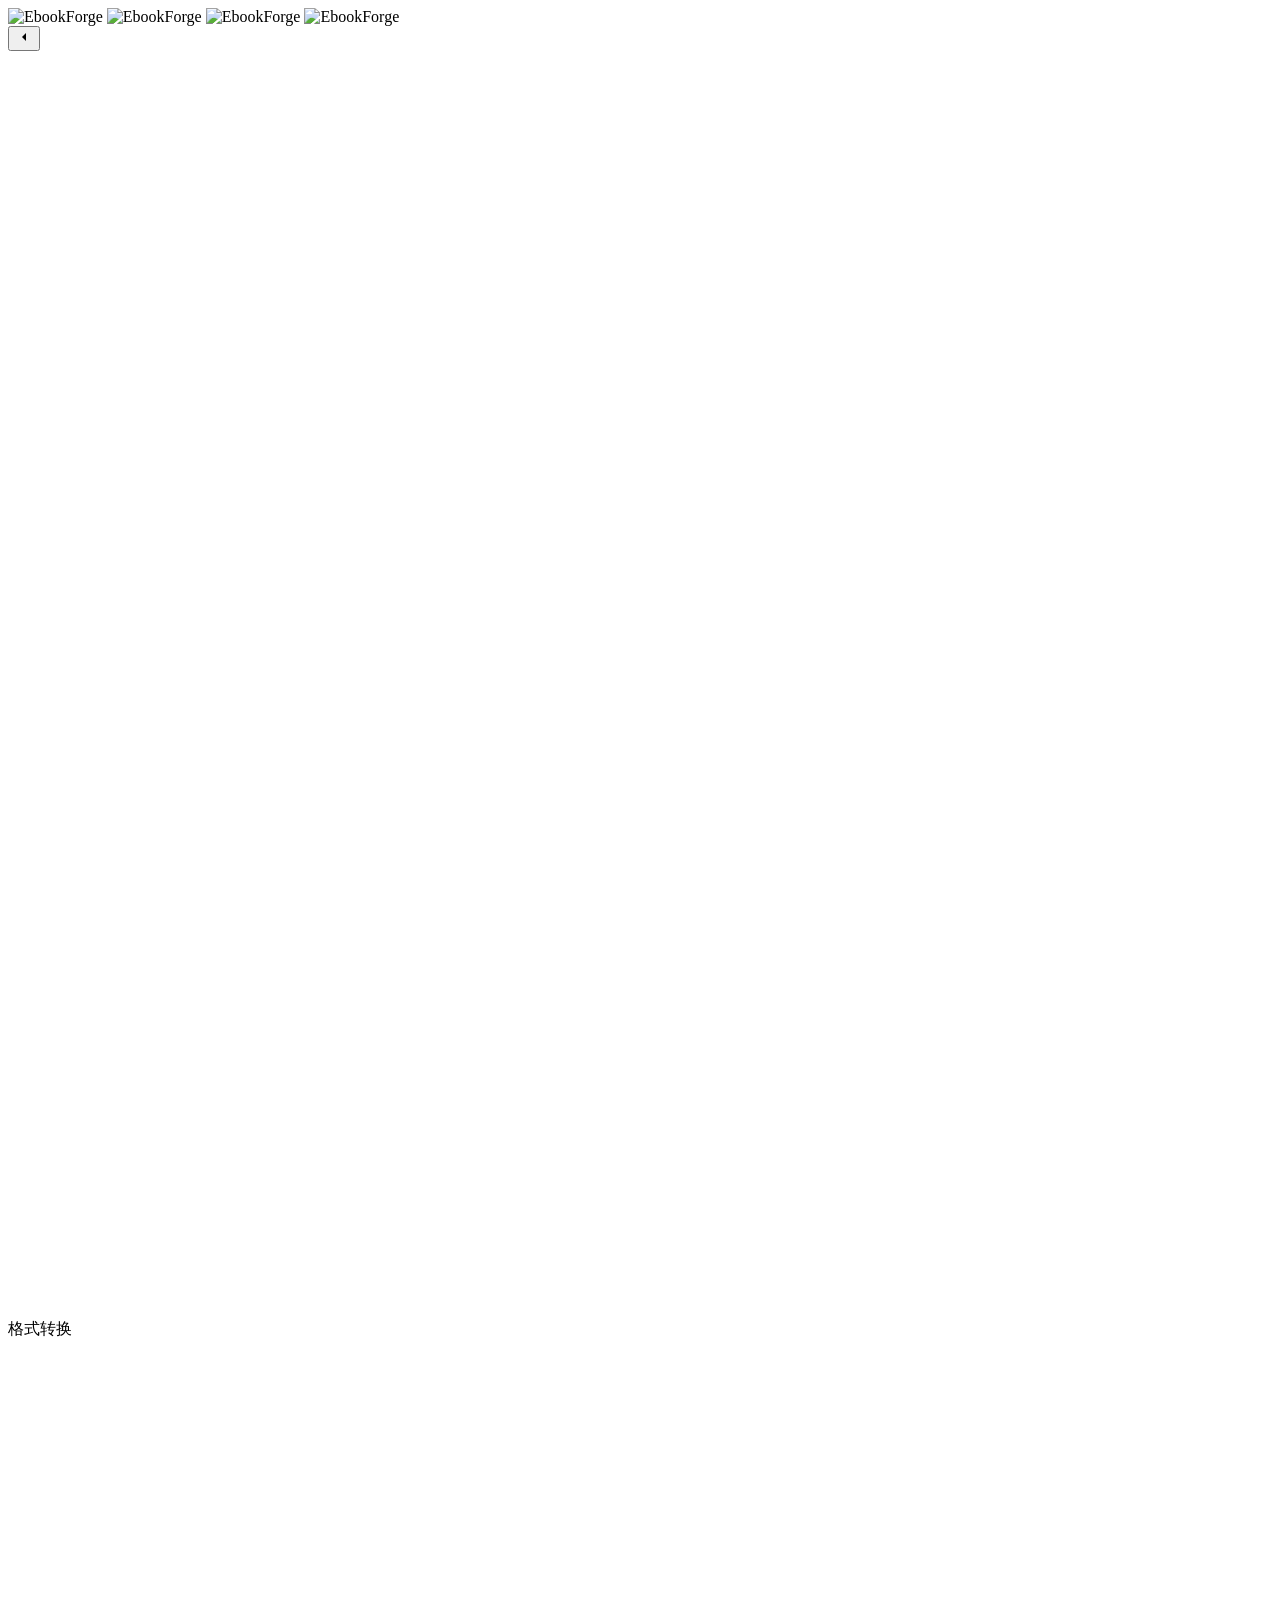
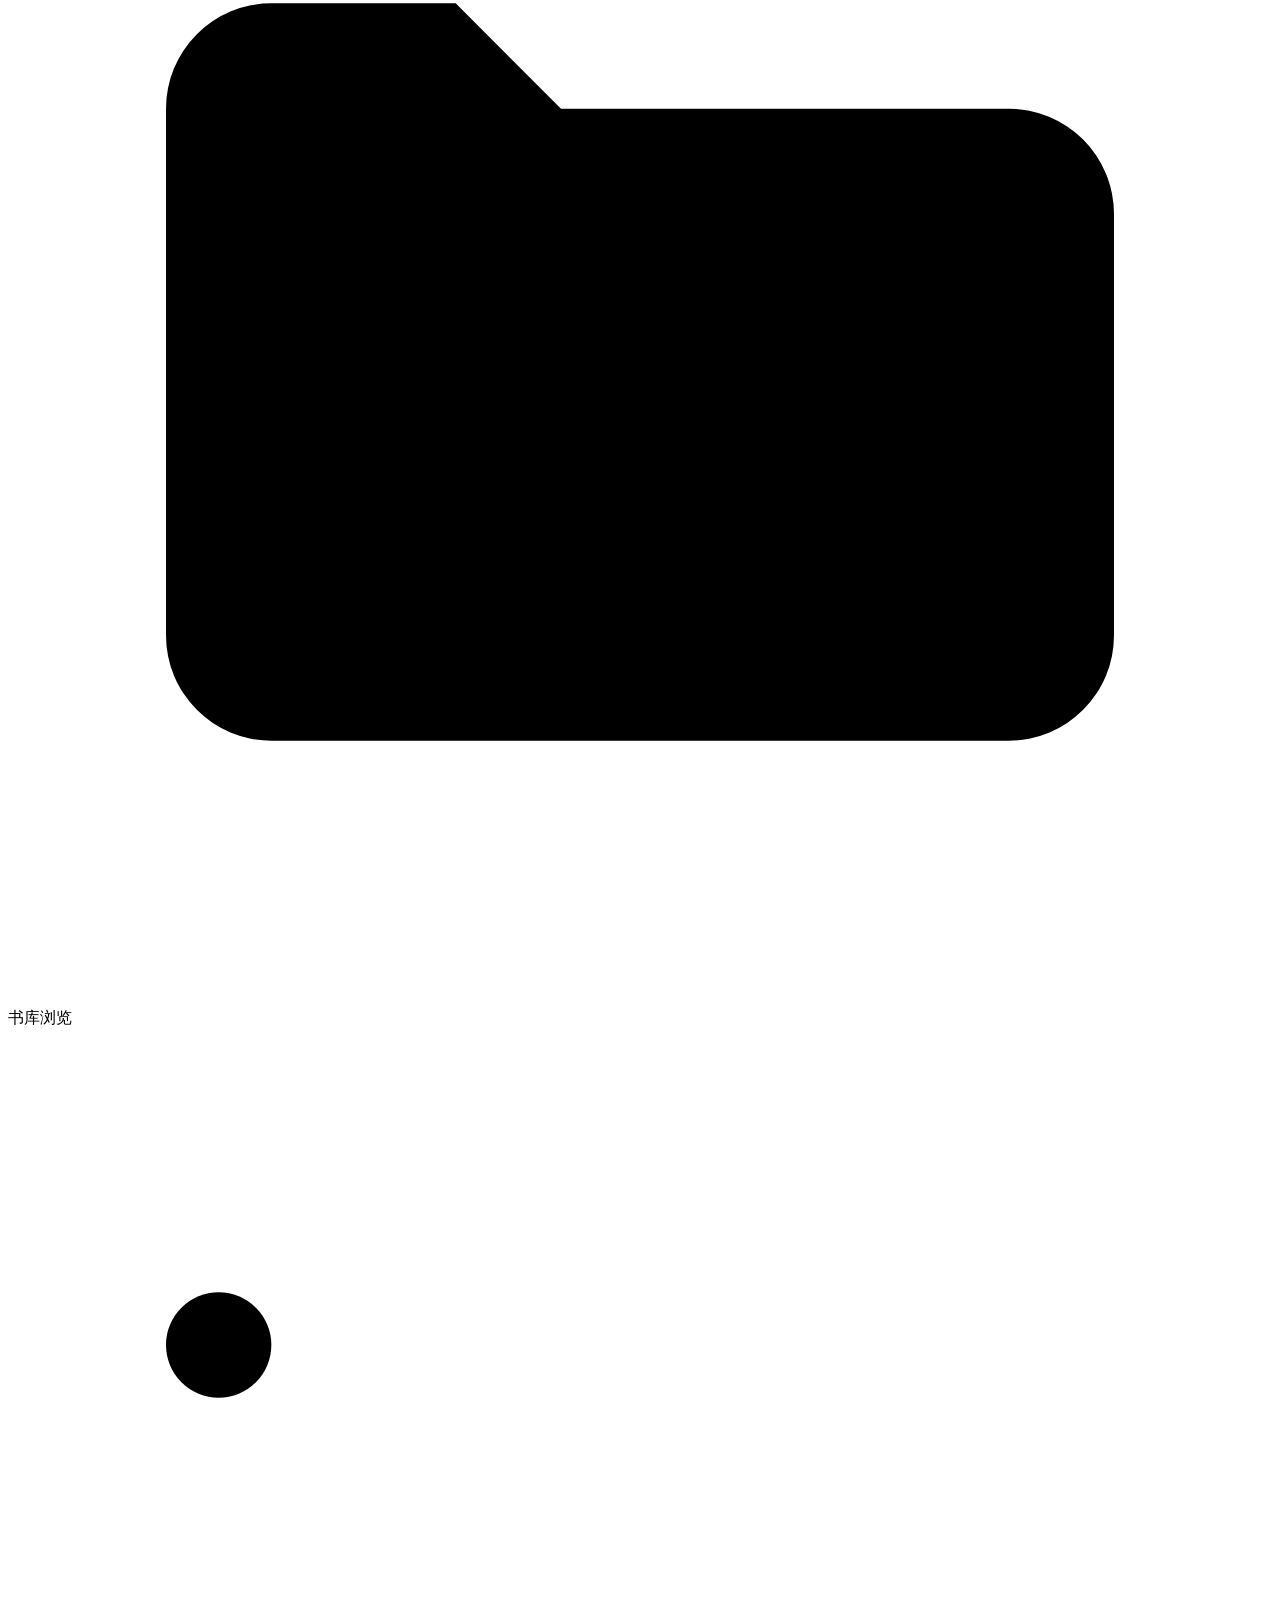
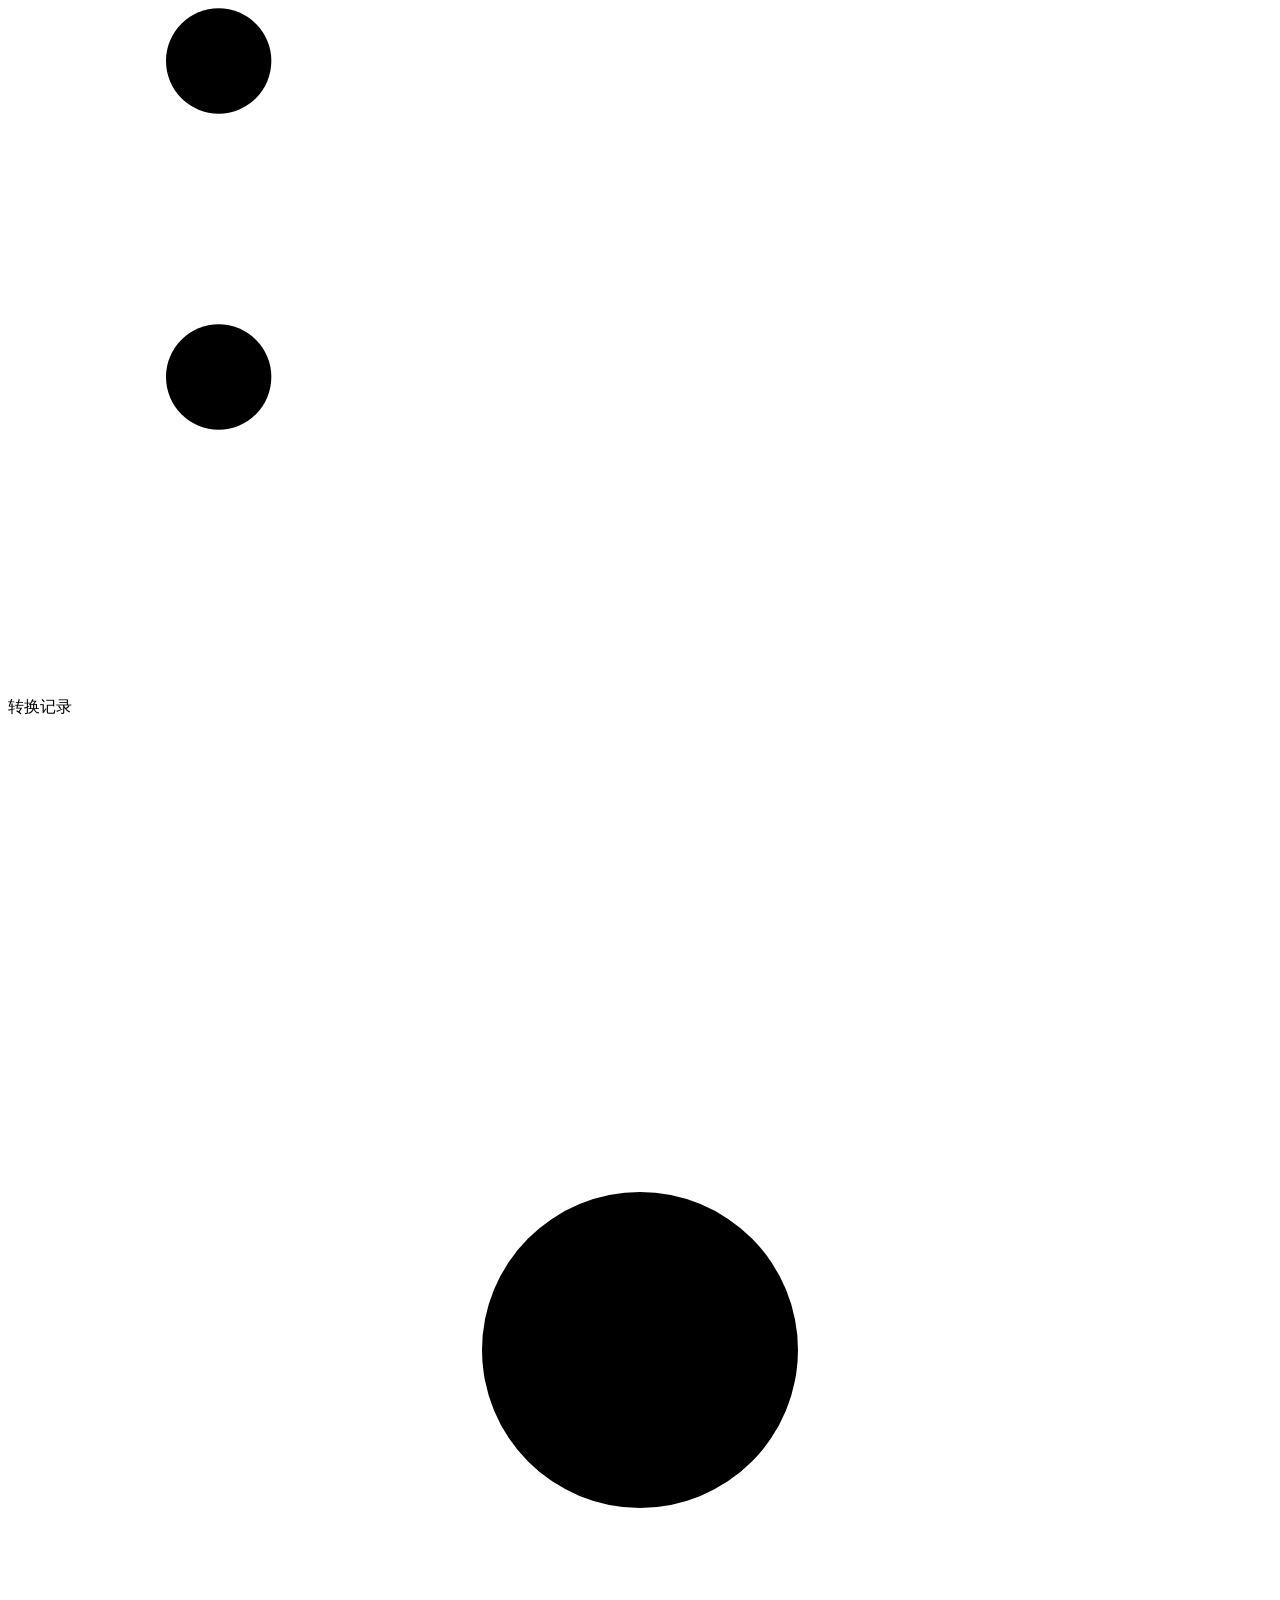
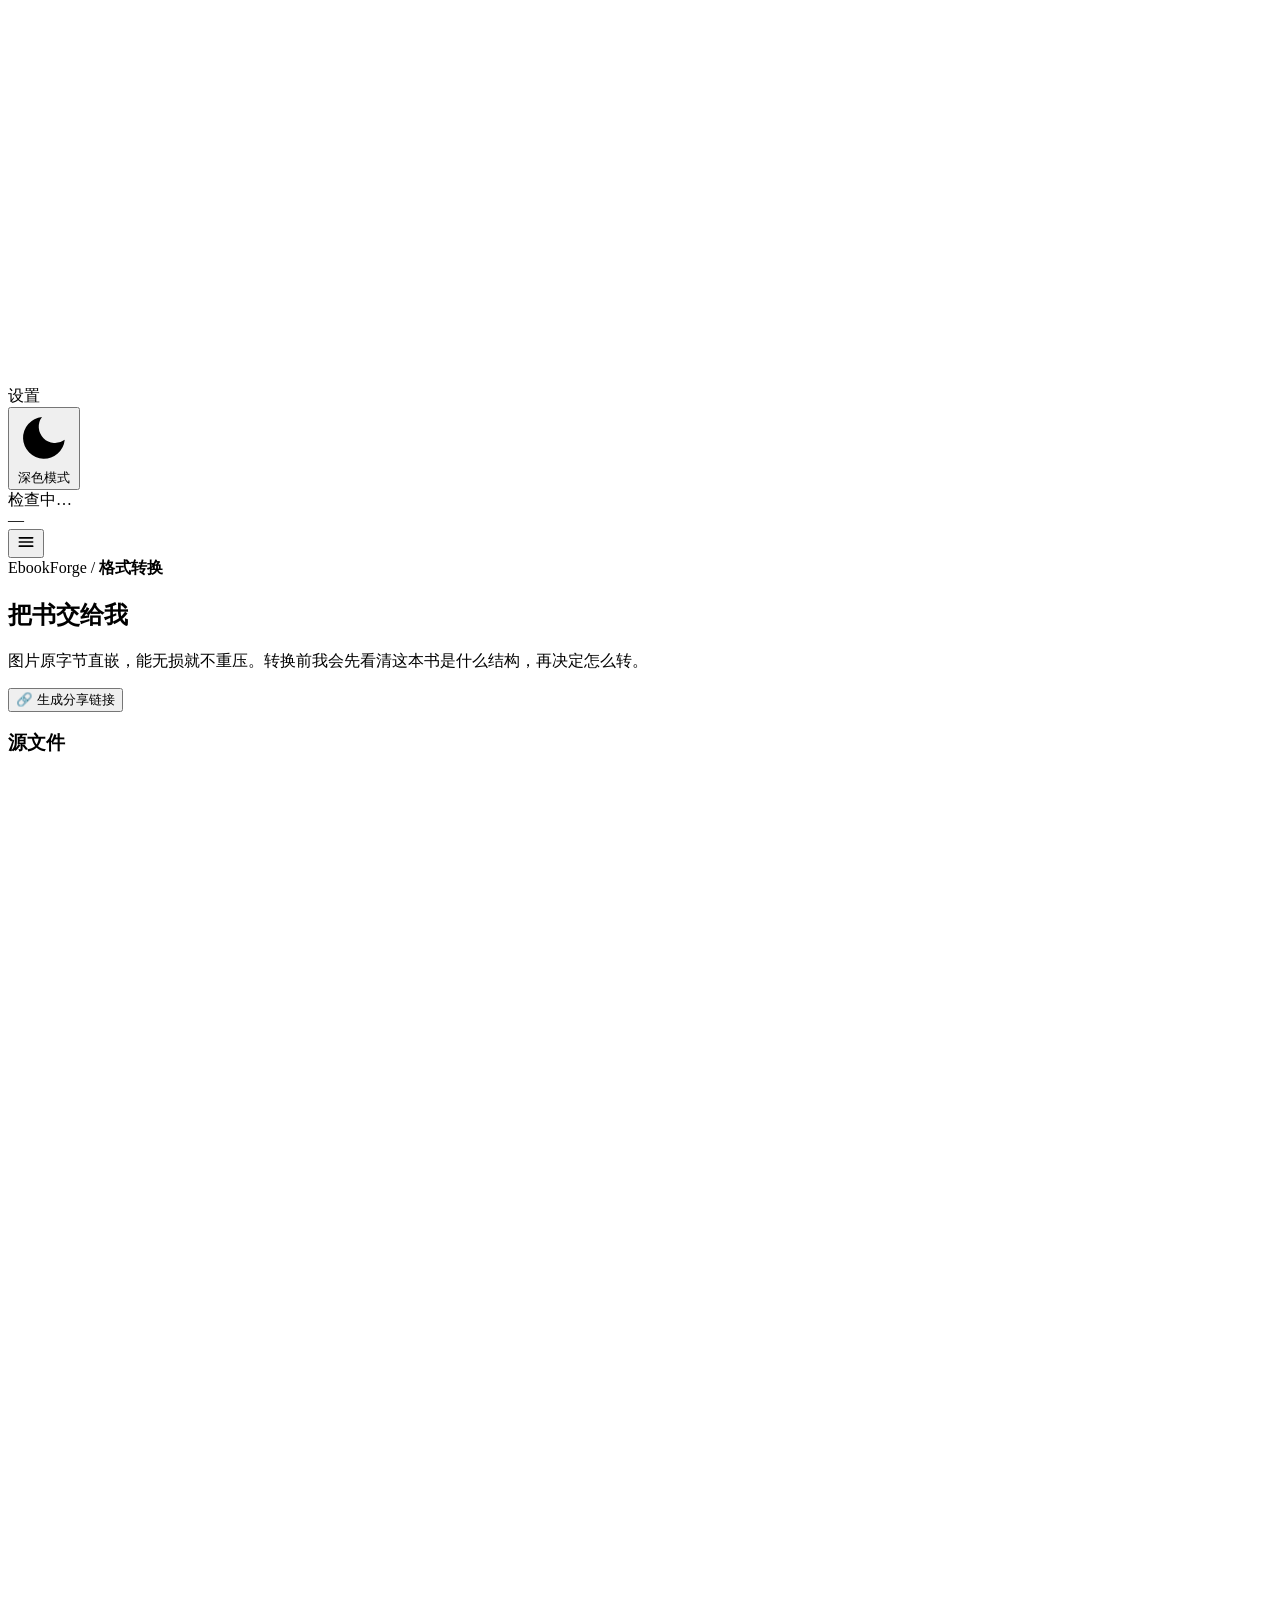
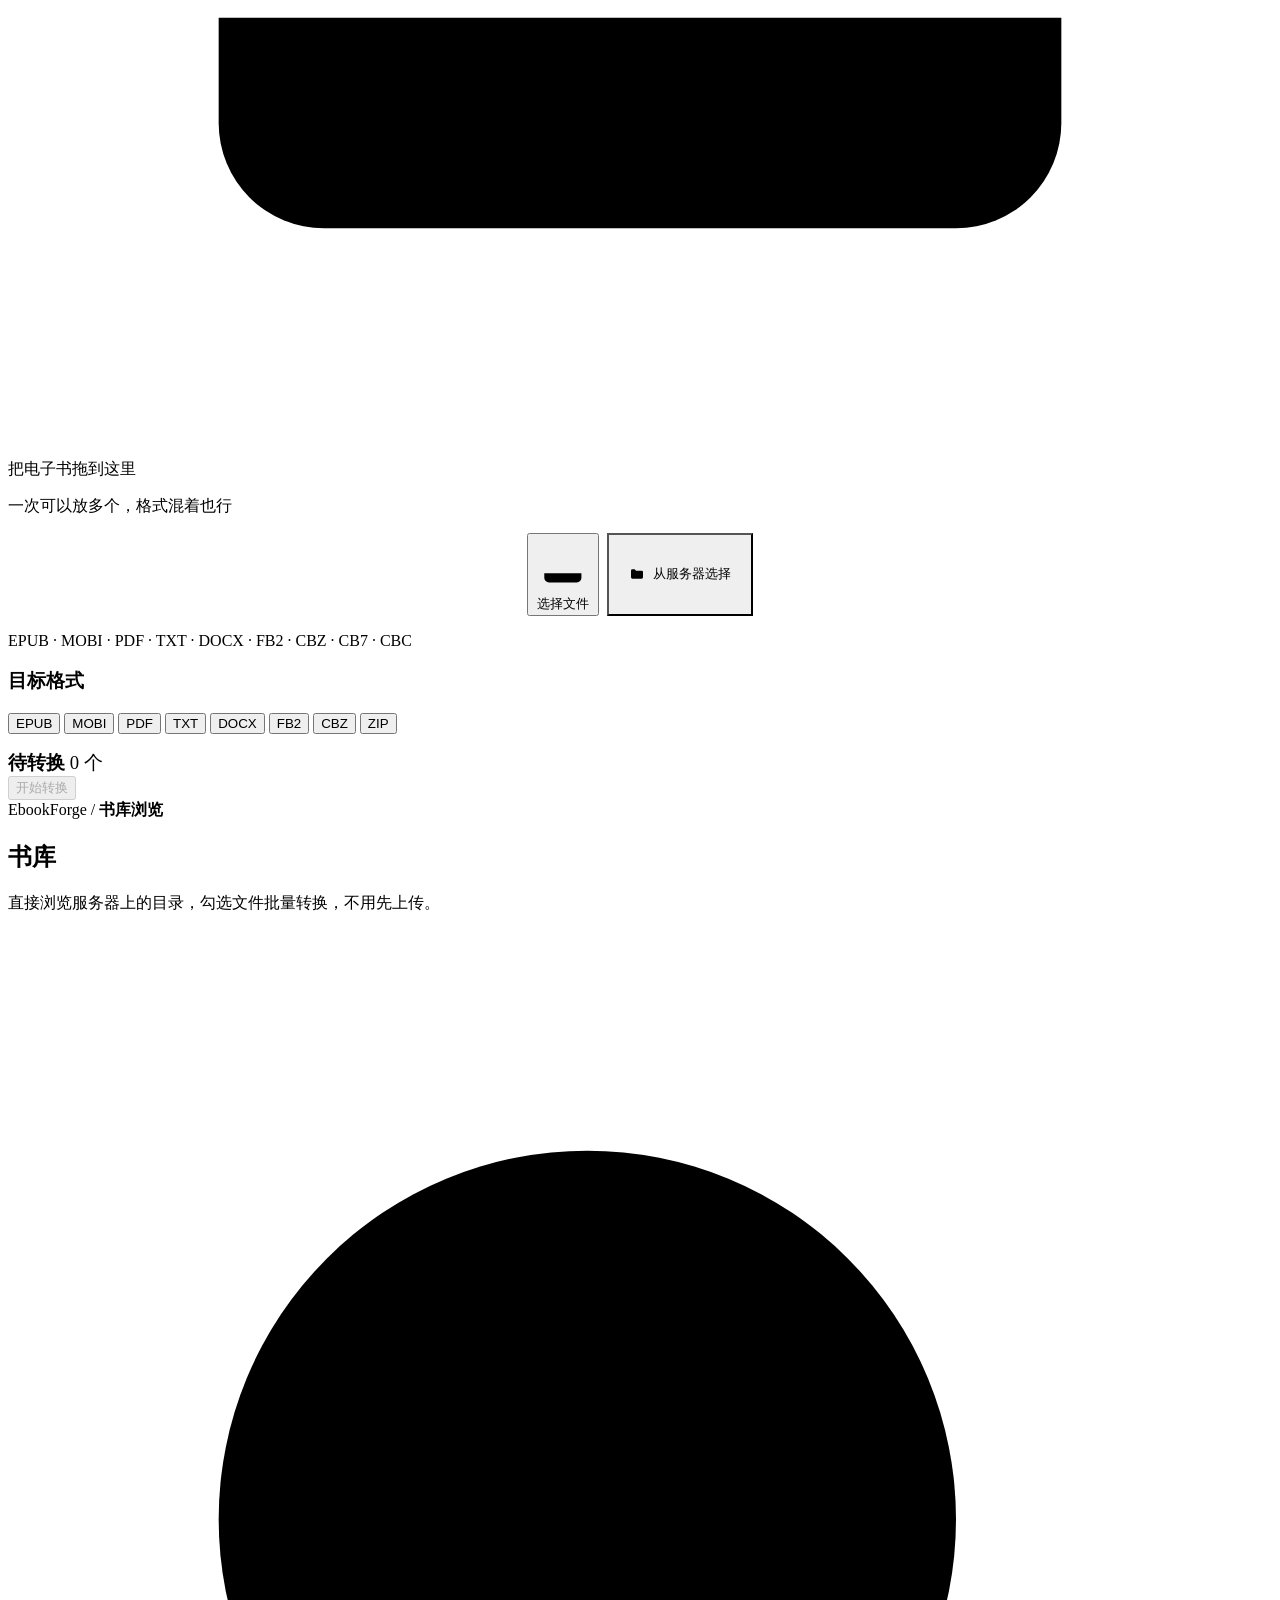
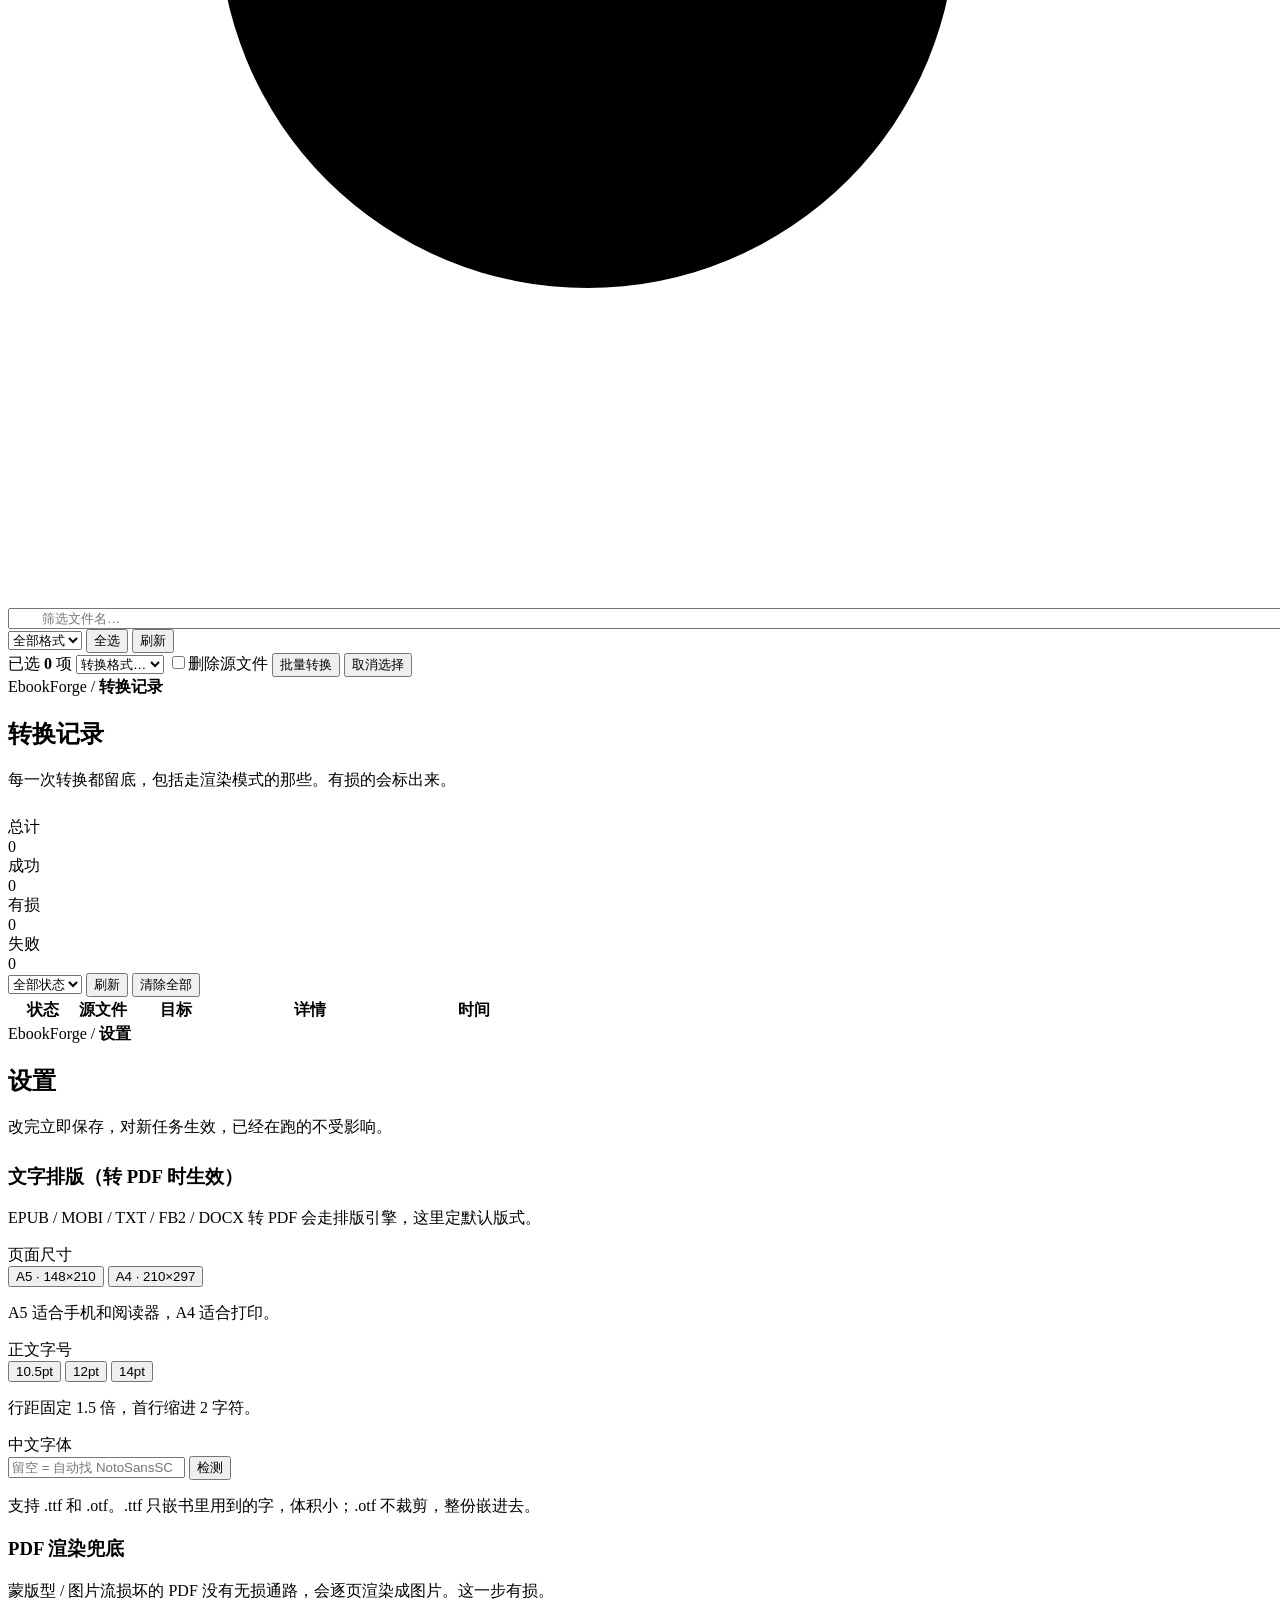
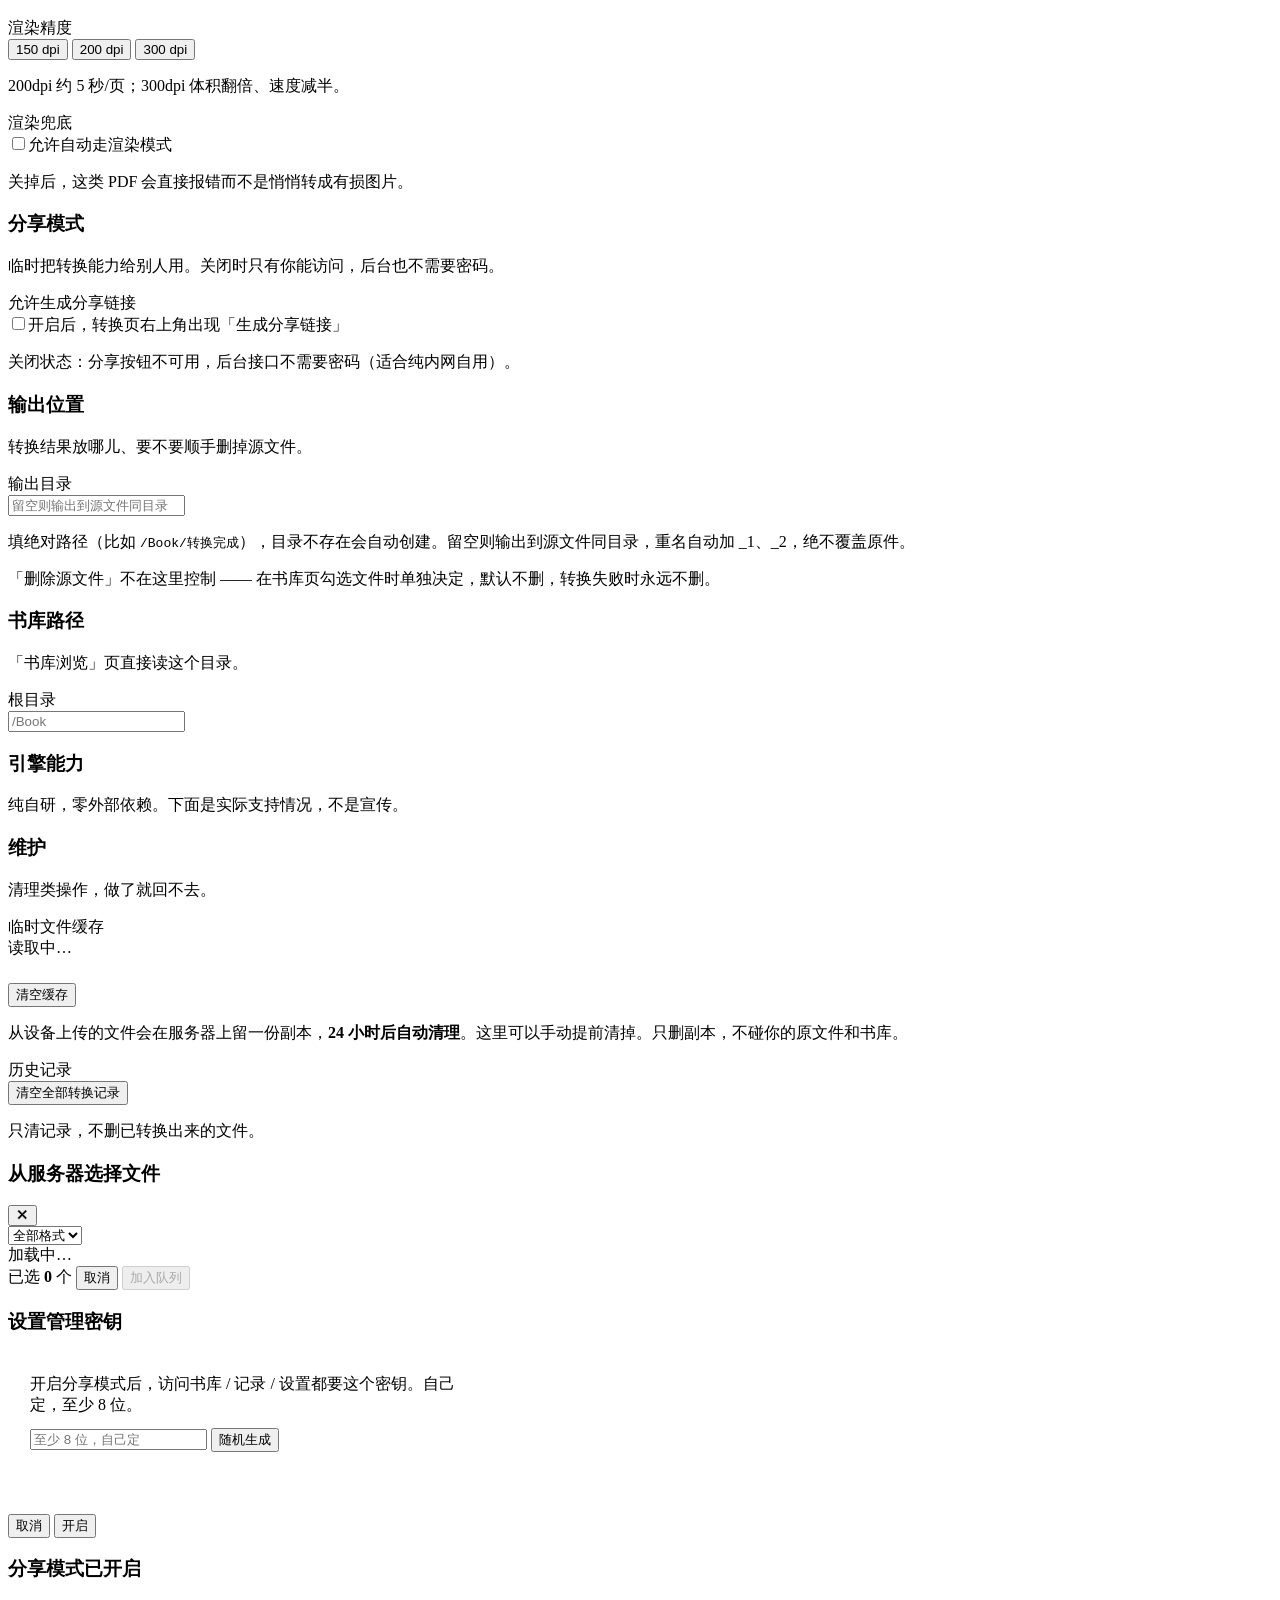
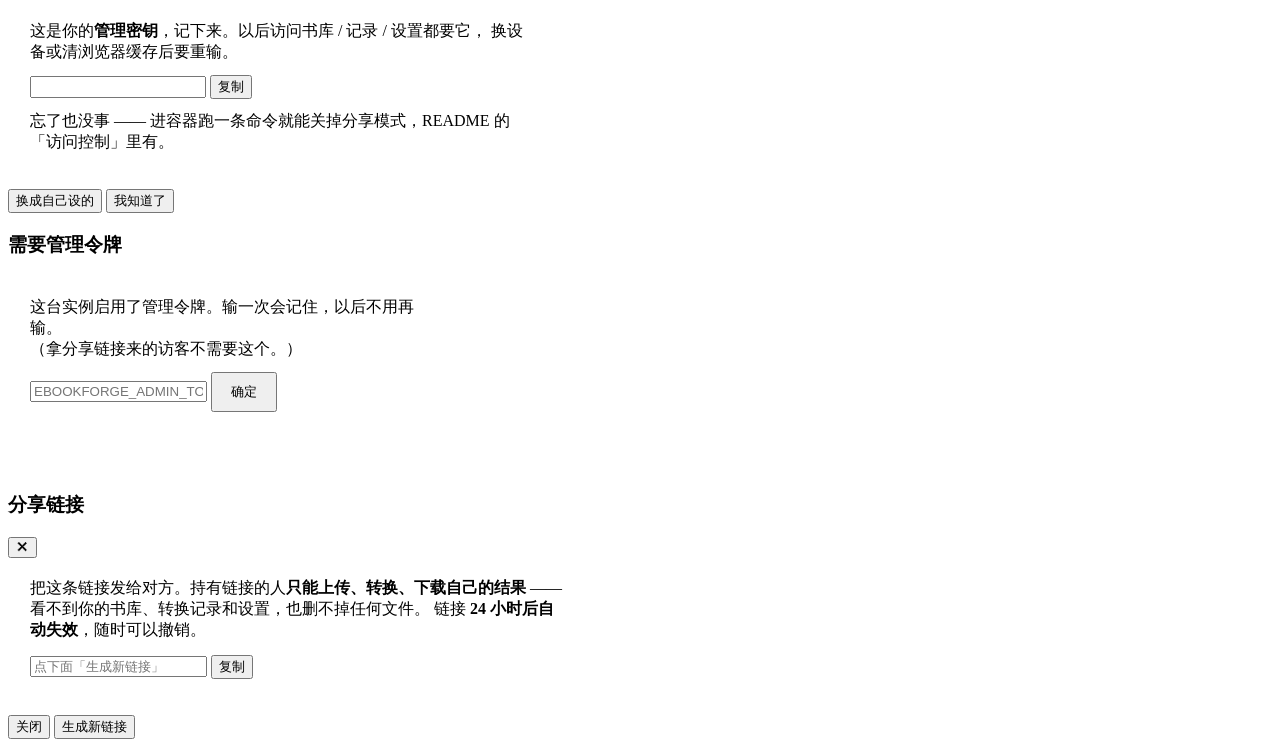
==== commit 1ed342cf: "fix(ui): 手机端侧边栏改成抽屉，修掉「收起即锁死」 手机上原来和桌面共用同一套 collapsed 逻辑，实测两个硬伤：  ① 默认展开盖屏    #sidebar 在 ≤760px 是 po" ====
--- a/frontend/index.html
+++ b/frontend/index.html
@@ -30,7 +30,7 @@
         <img src="/img/logo-icon.png" class="brand-icon" alt="EbookForge">
         <img src="/img/logo-icon-dark.png" class="brand-icon-dark" alt="EbookForge">
       </div>
-      <button id="toggle" title="收起侧边栏">
+      <button id="toggle" title="收起侧边栏" aria-label="收起侧边栏">
         <svg viewBox="0 0 24 24" width="16" height="16"><path d="M15 6l-6 6 6 6"/></svg>
       </button>
     </div>
@@ -67,7 +67,13 @@
     </div>
   </aside>
 
+  <!-- 手机上侧边栏是抽屉：这块是背后那层遮罩，点它关抽屉 -->
+  <div id="sbMask" class="sb-mask" aria-hidden="true"></div>
+
   <main>
+    <button id="hamburger" class="hamburger" aria-label="打开菜单" aria-controls="sidebar">
+      <svg viewBox="0 0 24 24" width="20" height="20" fill="none" stroke="currentColor" stroke-width="2" stroke-linecap="round"><path d="M4 7h16M4 12h16M4 17h16"/></svg>
+    </button>
 
     <!-- ==================== ① 格式转换 ==================== -->
     <section id="page-convert" class="page active">
